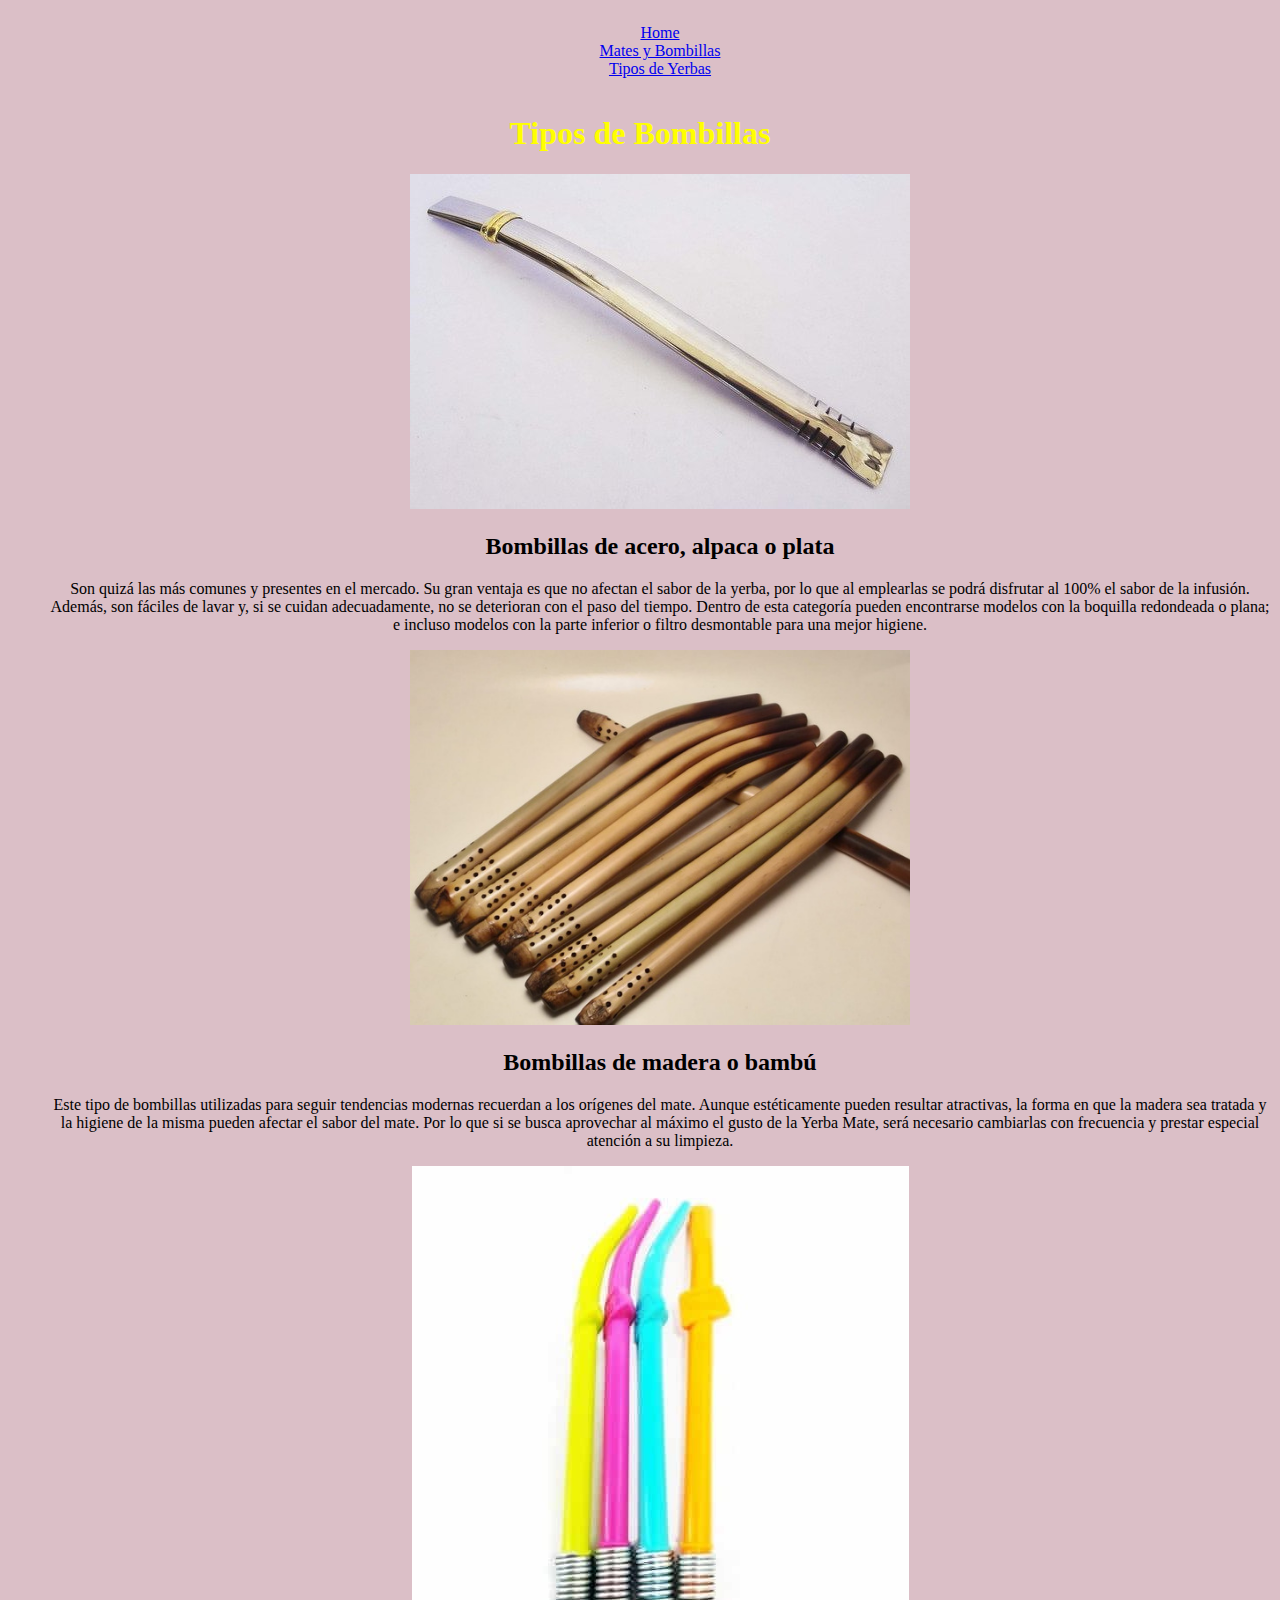
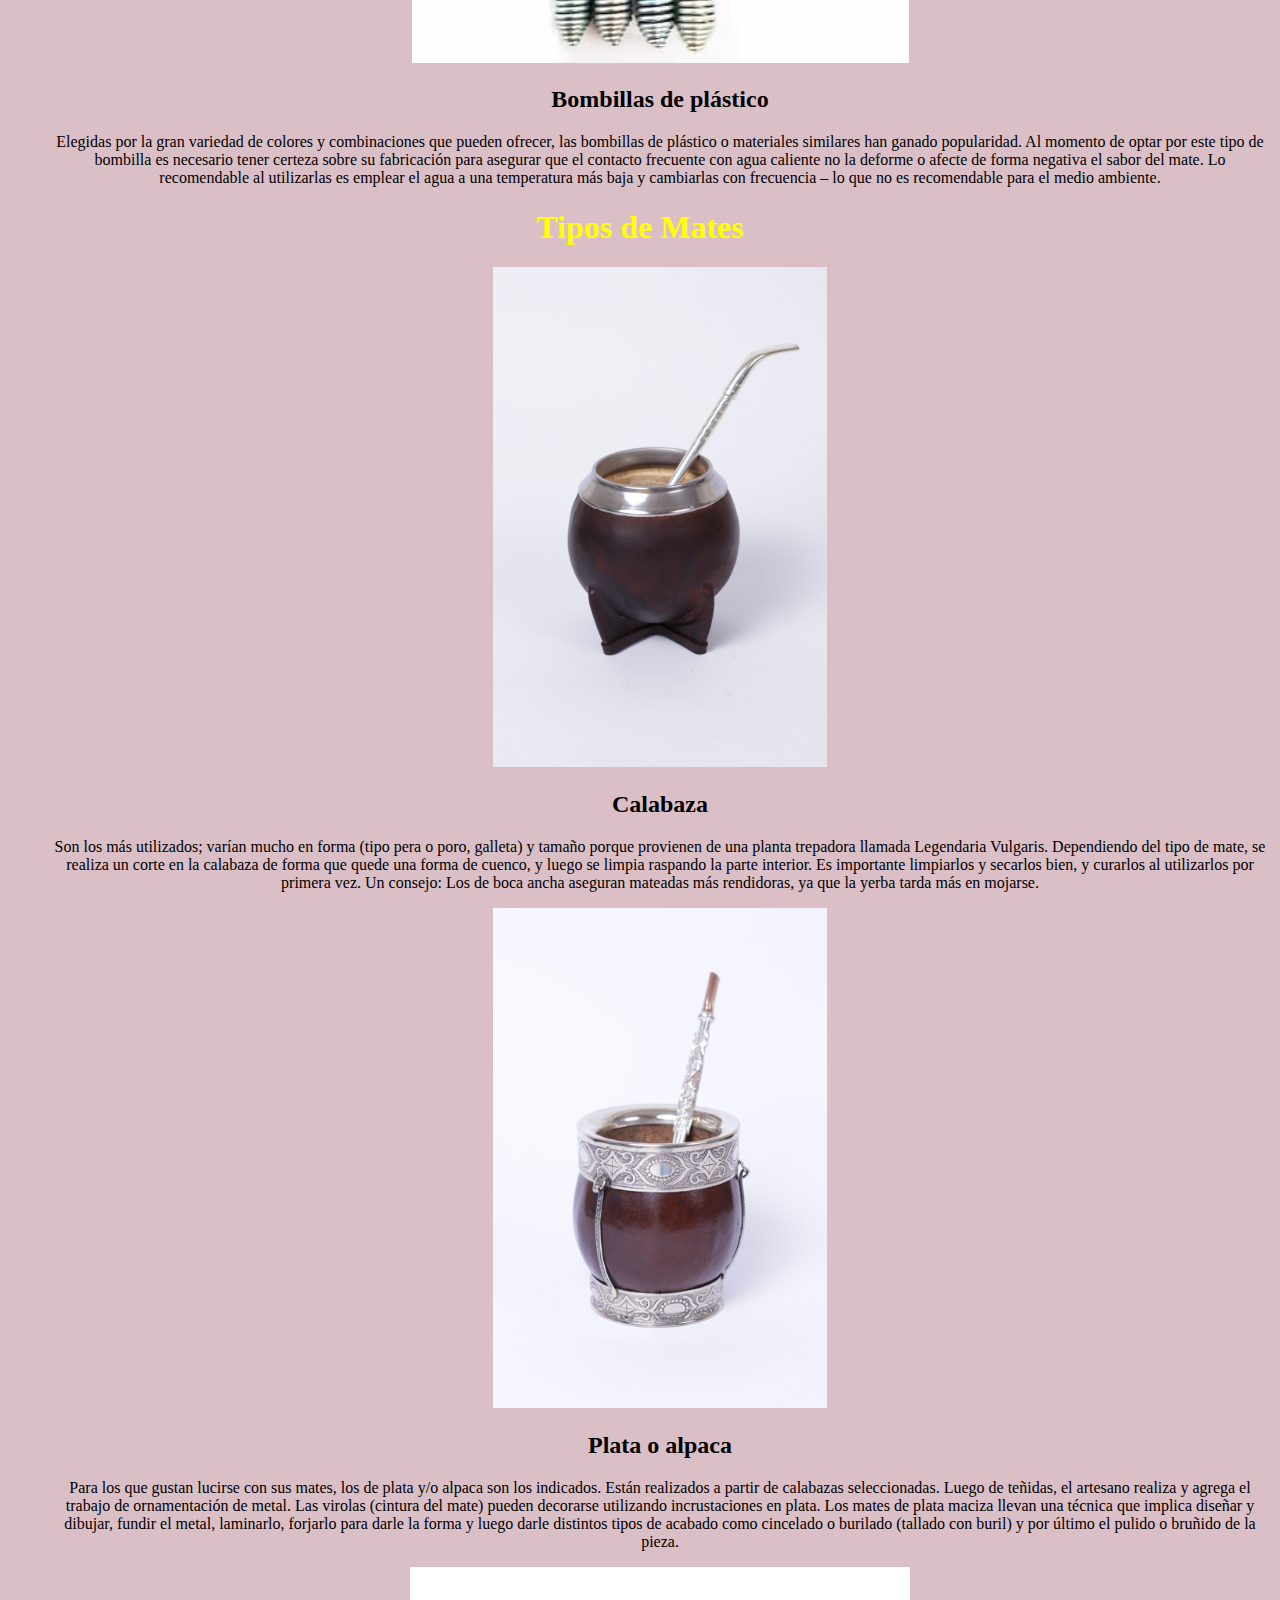
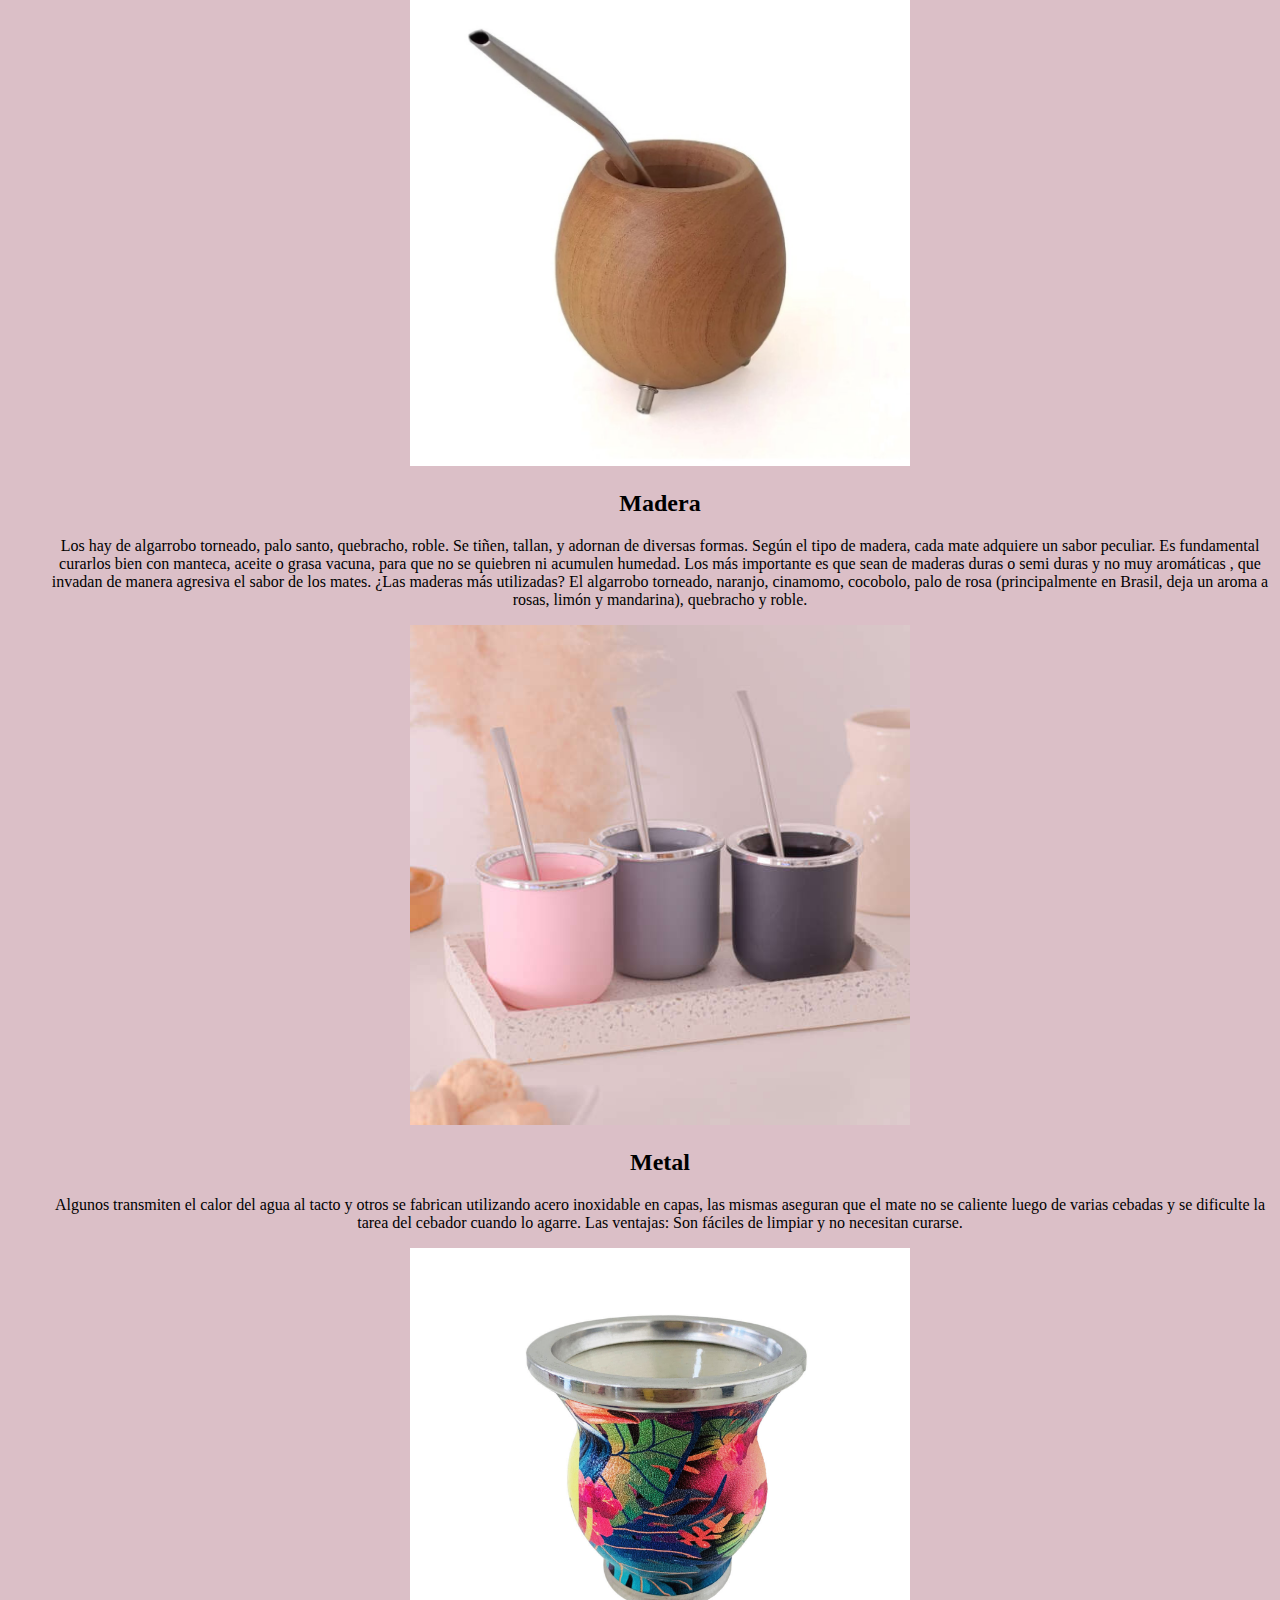
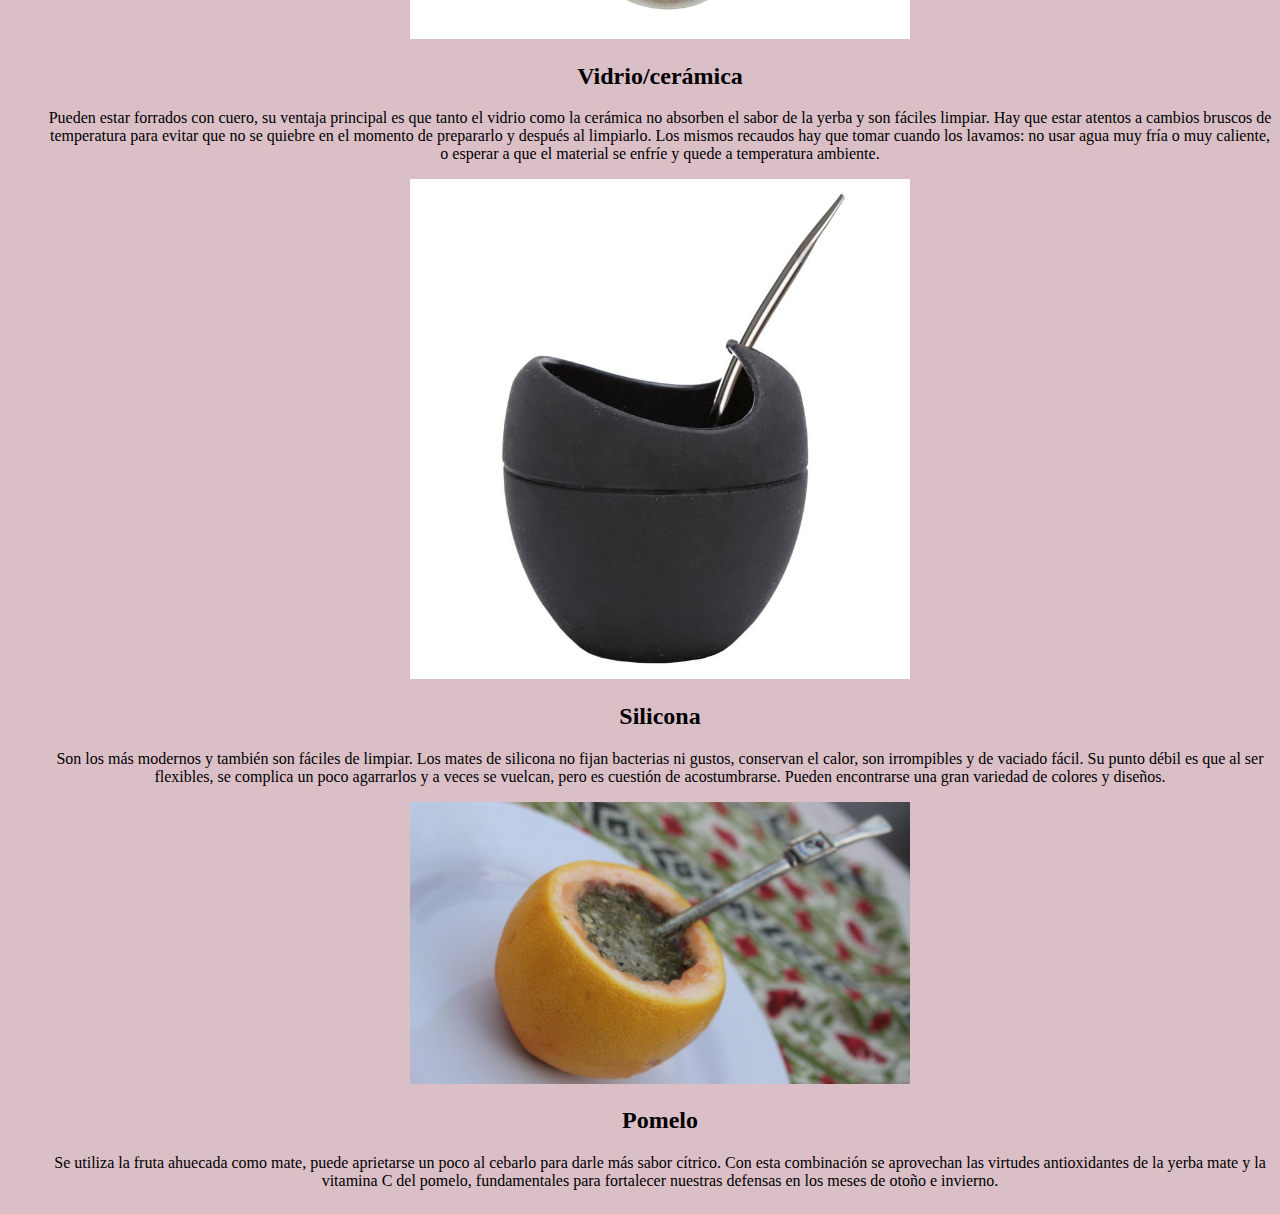
==== mates-y-bombillas.html @ d73c345b "Update mates-y-bombillas.html" ====
<!DOCTYPE html>
<html lang="en">

<head>
    <title></title>
    <meta charset="UTF-8">
    <meta name="viewport" content="width=device-width, initial-scale=1">
    <link href="css/style.css" rel="stylesheet">
    <link href="https://cdn.jsdelivr.net/npm/bootstrap@5.2.2/dist/css/bootstrap.min.css" rel="stylesheet"
        integrity="sha384-Zenh87qX5JnK2Jl0vWa8Ck2rdkQ2Bzep5IDxbcnCeuOxjzrPF/et3URy9Bv1WTRi" crossorigin="anonymous">
</head>

<body class="text-center">
    <nav class="navbar navbar-expand-lg bg-light">
        <div class="container-fluid">
            <div class="collapse navbar-collapse" id="navbarNav">
                <ul class="navbar-nav">
                    <li class="nav-item">
                        <a class="nav-link active" aria-current="page" href="index.html">Home</a>
                    </li>
                    <li class="nav-item">
                        <a class="nav-link" href="mates-y-bombillas.html">Mates y Bombillas</a>
                    </li>
                    <li class="nav-item">
                        <a class="nav-link" href="yerbas.html">Tipos de Yerbas</a>
                    </li>
                </ul>
            </div>
        </div>
    </nav>
    <main>
        <div class="carousel">
            <h1>Tipos de Bombillas</h1>
            <ul>
                <li class="slide">
                    <img src="images/bombilla1.jpg">
                    <h2>Bombillas de acero, alpaca o plata</h2>
                    <p>Son quizá las más comunes y presentes en el mercado. Su gran ventaja es que no afectan el sabor de la yerba,
                        por lo que al emplearlas se podrá disfrutar al 100% el sabor de la infusión.
                        Además, son fáciles de lavar y, si se cuidan adecuadamente, no se deterioran con el paso del tiempo.
                        Dentro de esta categoría pueden encontrarse modelos con la boquilla redondeada o plana; e incluso modelos
                        con la parte inferior o filtro desmontable para una mejor higiene.</p>
                </li>
                <li class="slide">
                    <img src="images/bombilla2.jpg">
                    <h2>Bombillas de madera o bambú</h2>
                    <p>Este tipo de bombillas utilizadas para seguir tendencias modernas recuerdan a los orígenes del mate.
                        Aunque estéticamente pueden resultar atractivas, la forma en que la madera sea tratada y la higiene de la
                        misma pueden afectar el sabor del mate. Por lo que si se busca aprovechar al máximo el gusto de la Yerba
                        Mate, será necesario cambiarlas con frecuencia y prestar especial atención a su limpieza.</p>
                </li>
                <li class="slide">
                    <img src="images/bombilla3.jpg">
                    <h2>Bombillas de plástico</h2>
                    <p>Elegidas por la gran variedad de colores y combinaciones que pueden ofrecer, las bombillas de plástico o
                        materiales similares han ganado popularidad.
                        Al momento de optar por este tipo de bombilla es necesario tener certeza sobre su fabricación para asegurar
                        que el contacto frecuente con agua caliente no la deforme o afecte de forma negativa el sabor del mate. Lo
                        recomendable al utilizarlas es emplear el agua a una temperatura más baja y cambiarlas con frecuencia – lo
                        que no es recomendable para el medio ambiente.</p>
                </li>
            </ul>
        </div>
        <div class="carousel">
            <h1>Tipos de Mates</h1>
            <ul>
                <li class="slide">
                    <img src="images/mate1.jpg">
                    <h2>Calabaza</h2>
                    <p>Son los más utilizados; varían mucho en forma (tipo pera o poro, galleta) y tamaño porque provienen de
                        una planta trepadora llamada Legendaria Vulgaris. Dependiendo del tipo de mate, se realiza un corte en la
                        calabaza de forma que quede una forma de cuenco, y luego se limpia raspando la parte interior. Es importante
                        limpiarlos y secarlos bien, y curarlos al utilizarlos por primera vez. Un consejo: Los de boca ancha
                        aseguran mateadas más rendidoras, ya que la yerba tarda más en mojarse.</p>
                </li>
                <li class="slide">
                    <img src="images/mate2.jpg">
                    <h2>Plata o alpaca </h2>
                    <p>Para los que gustan lucirse con sus mates, los de plata y/o alpaca son los indicados. Están
                        realizados a partir de calabazas seleccionadas. Luego de teñidas, el artesano realiza y agrega el trabajo de
                        ornamentación de metal. Las virolas (cintura del mate) pueden decorarse utilizando incrustaciones en plata.
                        Los mates de plata maciza llevan una técnica que implica diseñar y dibujar, fundir el metal, laminarlo, forjarlo
                        para darle la forma y luego darle distintos tipos de acabado como cincelado o burilado (tallado con buril) y
                        por último el pulido o bruñido de la pieza.</p>
                </li>
                <li class="slide">
                    <img src="images/mate3.jpg">
                    <h2>Madera</h2>
                    <p>Los hay de algarrobo torneado, palo santo, quebracho, roble. Se tiñen, tallan, y adornan de diversas
                        formas. Según el tipo de madera, cada mate adquiere un sabor peculiar. Es fundamental curarlos bien con
                        manteca, aceite o grasa vacuna, para que no se quiebren ni acumulen humedad. Los más importante es que sean de
                        maderas duras o semi duras y no muy aromáticas , que invadan de manera agresiva el sabor de los mates. ¿Las maderas
                        más utilizadas? El algarrobo torneado, naranjo, cinamomo, cocobolo, palo de rosa (principalmente en Brasil, deja
                        un aroma a rosas, limón y mandarina), quebracho y roble.</p>
                </li>
                <li class="slide">
                    <img src="images/mate4.jpg">
                    <h2>Metal</h2>
                    <p>Algunos transmiten el calor del agua al tacto y otros se fabrican utilizando acero inoxidable en capas,
                        las mismas aseguran que el mate no se caliente luego de varias cebadas y se dificulte la tarea del cebador
                        cuando lo agarre. Las ventajas: Son fáciles de limpiar y no necesitan curarse.</p>
                </li>
                <li class="slide">
                    <img src="images/mate5.jpg">
                    <h2>Vidrio/cerámica</h2>
                    <p>Pueden estar forrados con cuero, su ventaja principal es que tanto el vidrio como la cerámica
                        no absorben el sabor de la yerba y son fáciles limpiar. Hay que estar atentos a cambios bruscos de
                        temperatura para evitar que no se quiebre en el momento de prepararlo y después al limpiarlo. Los mismos recaudos hay
                        que tomar cuando los lavamos: no usar agua muy fría o muy caliente, o esperar a que el material se enfríe y
                        quede a temperatura ambiente.</p>
                </li>
                <li class="slide">
                    <img src="images/mate6.jpg">
                    <h2>Silicona</h2>
                    <p>Son los más modernos y también son fáciles de limpiar. Los mates de silicona no fijan bacterias ni
                        gustos, conservan el calor, son irrompibles y de vaciado fácil. Su punto débil es que al ser flexibles, se
                        complica un poco agarrarlos y a veces se vuelcan, pero es cuestión de acostumbrarse. Pueden encontrarse una
                        gran variedad de colores y diseños.</p>
                </li>
                <li class="slide">
                    <img src="images/mate7.jpg">
                    <h2>Pomelo </h2>
                    <p>Se utiliza la fruta ahuecada como mate, puede aprietarse un poco al cebarlo para darle más sabor
                        cítrico. Con esta combinación se aprovechan las virtudes antioxidantes de la yerba mate y la vitamina C del
                        pomelo, fundamentales para fortalecer nuestras defensas en los meses de otoño e invierno.</p>
                </li>
            </ul>  
        </div>
    </main>
</body>
</html>
---- css/style.css ----
*{
    background-color: #dbbfc7;
}
body{
    display: flex;
    flex-direction: column;
    text-align: center;
    align-items: center;
    --max-size: 500px;
    
}
ul li{
    list-style: none;
}
img{
    max-width: var(--max-size);
    max-height: var(--max-size);
}
h1{
   

    color: yellow;

}
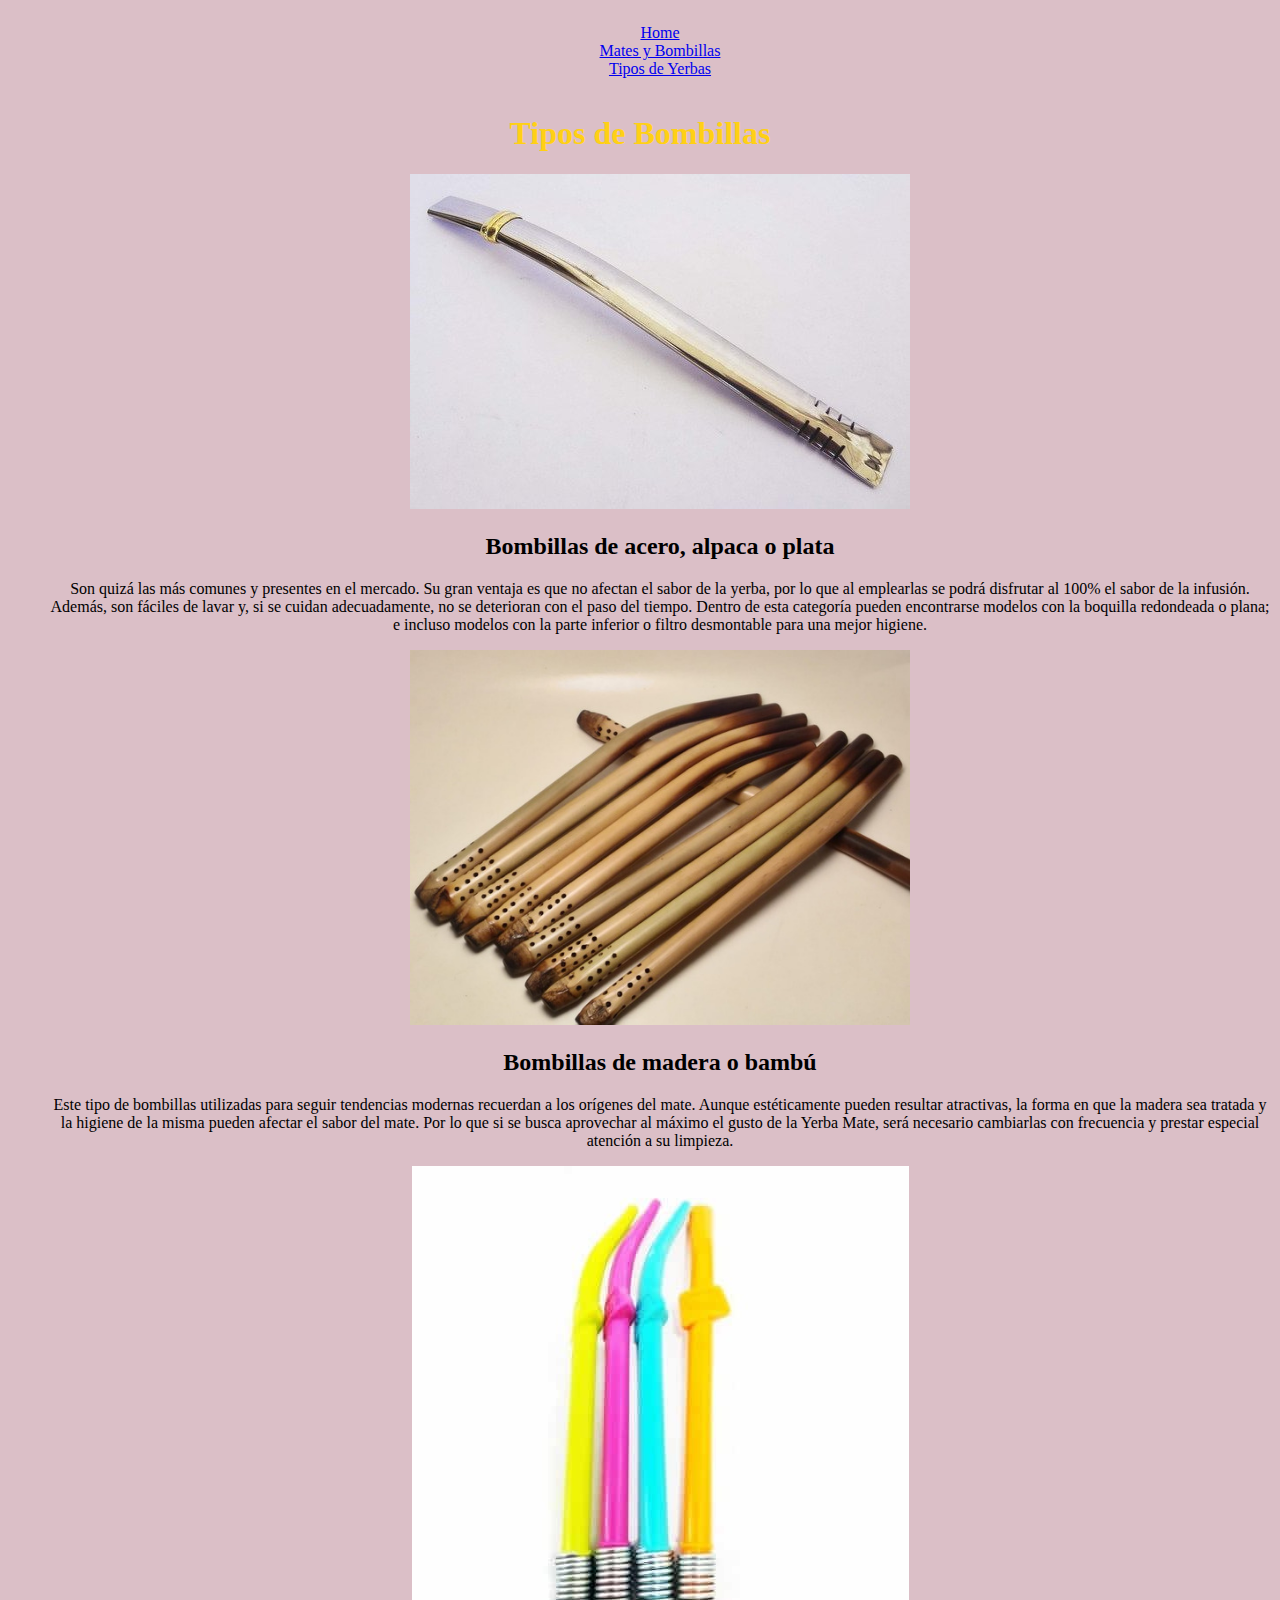
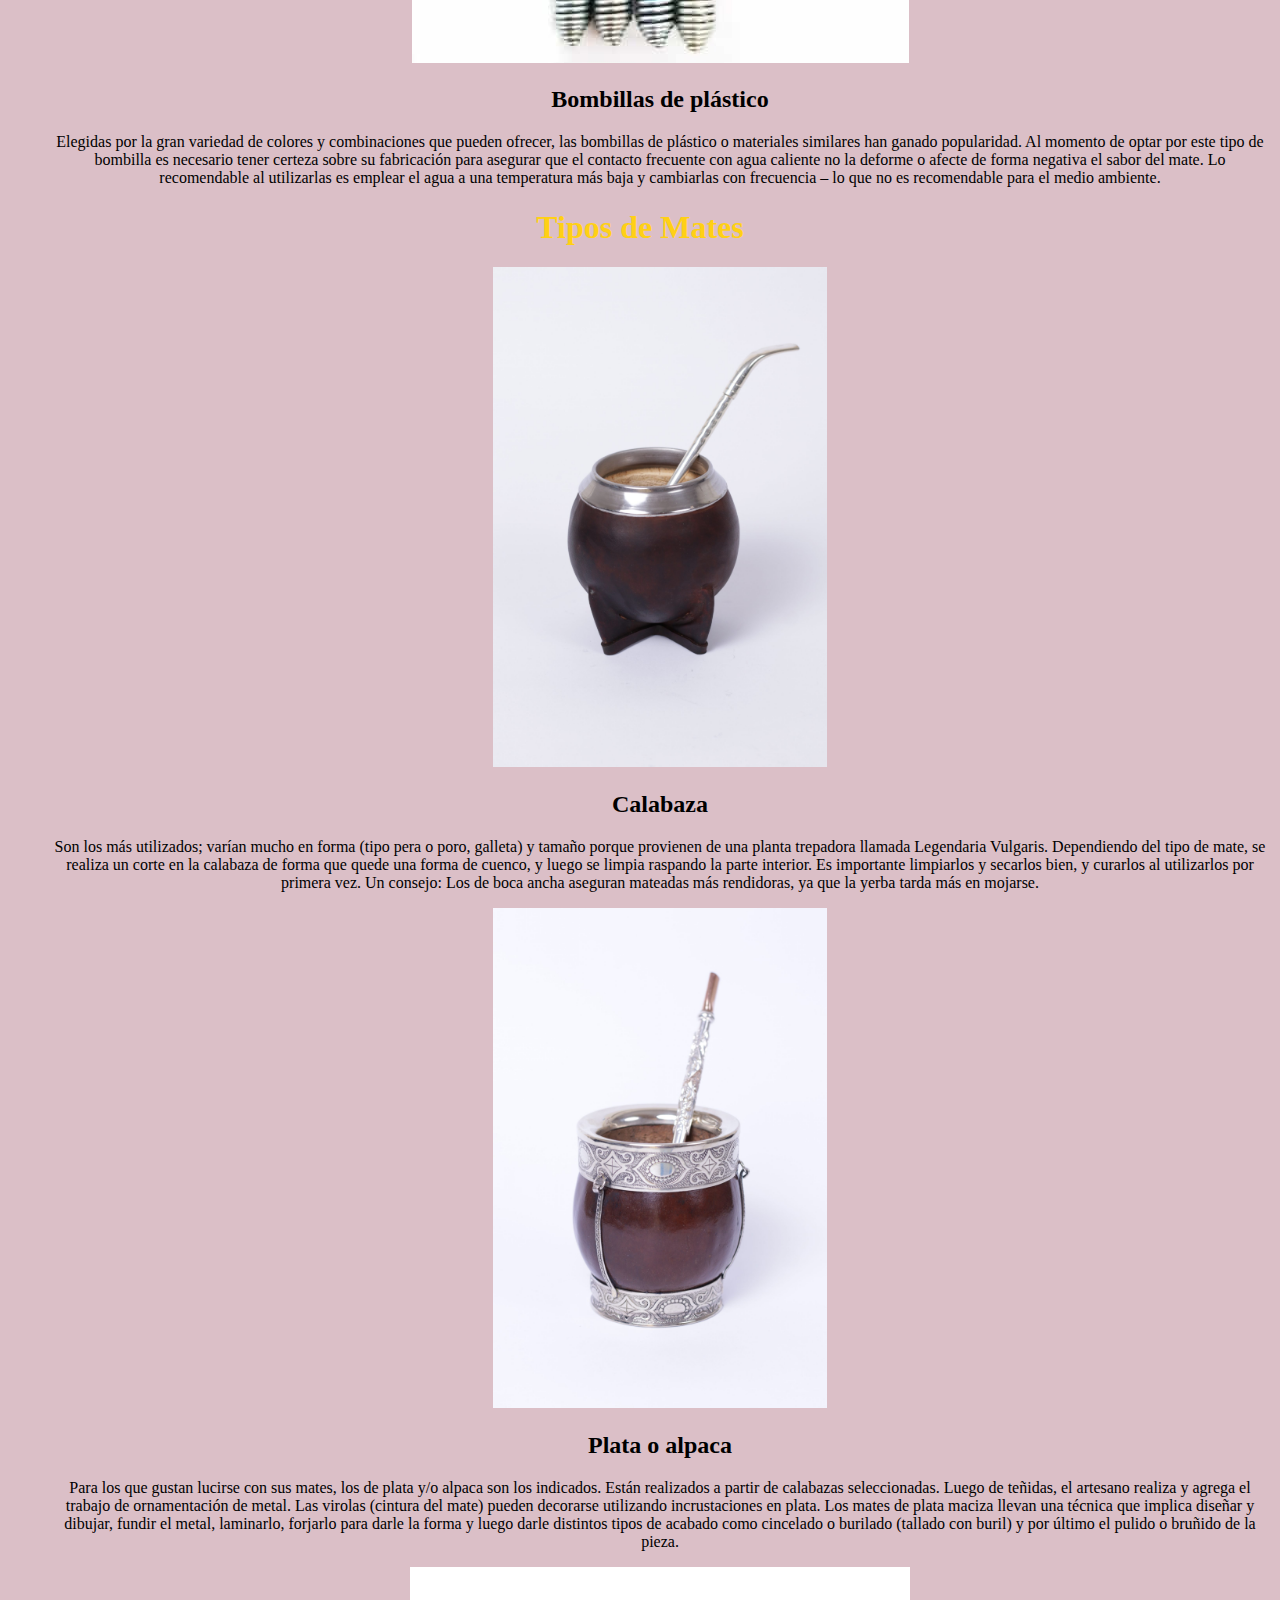
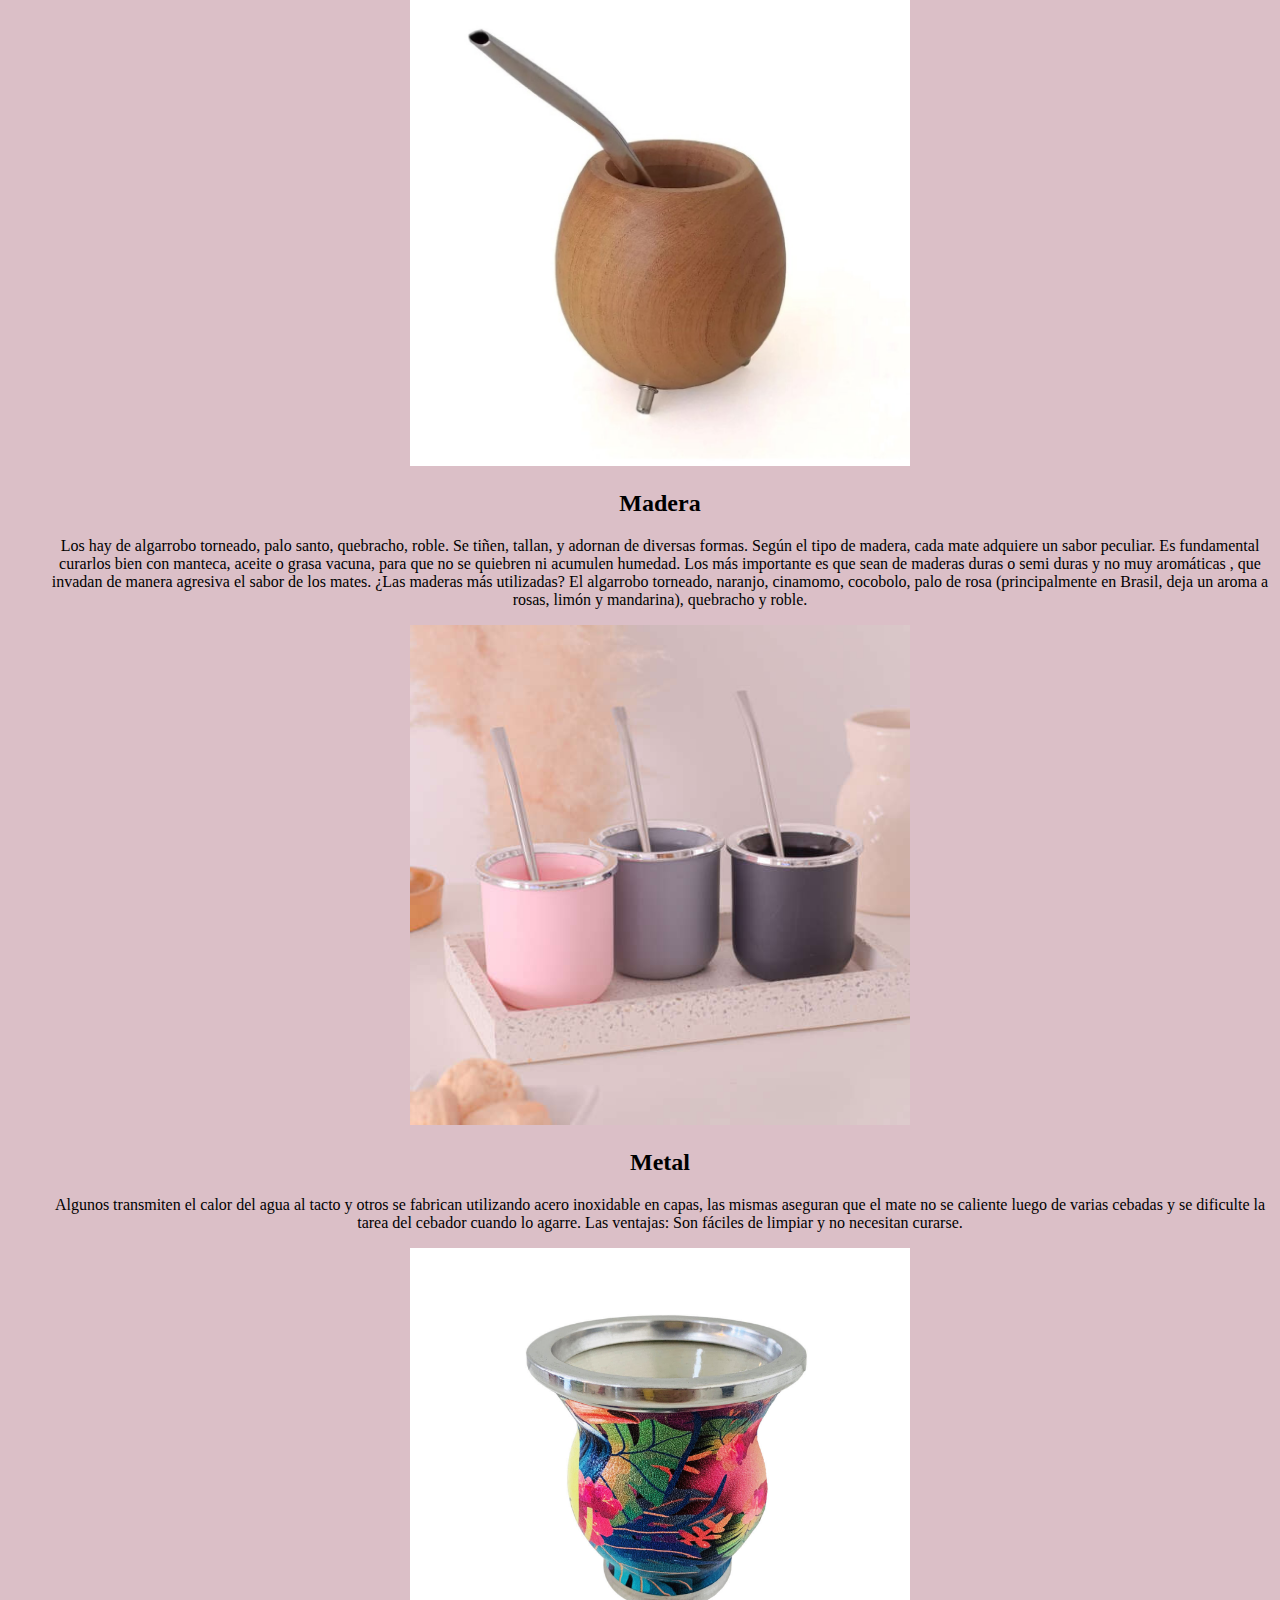
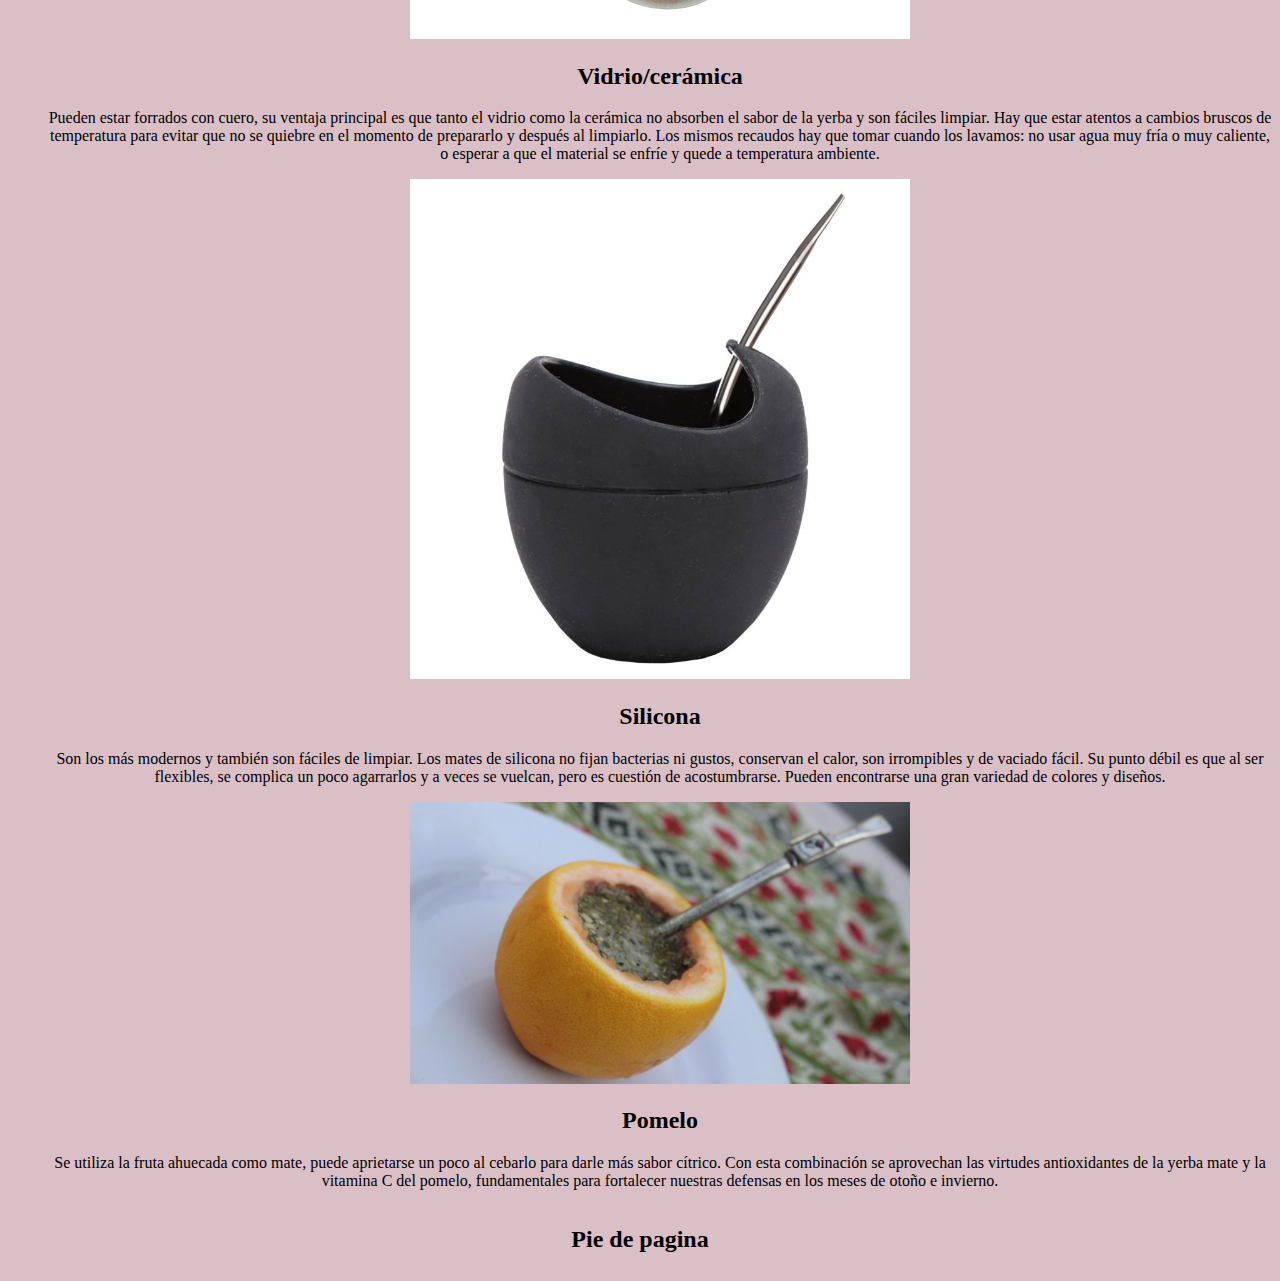
==== commit bafa6db9: "creo el footer en todas las paginas" ====
--- a/mates-y-bombillas.html
+++ b/mates-y-bombillas.html
@@ -127,5 +127,8 @@
             </ul>  
         </div>
     </main>
+    <footer>
+        <h2>Pie de pagina</h2>
+    </footer>
 </body>
 </html>--- a/css/style.css
+++ b/css/style.css
@@ -9,6 +9,9 @@
     --max-size: 500px;
     
 }
+nav li a:hover {
+    background-color: #d194a7;
+}
 ul li{
     list-style: none;
 }
@@ -17,8 +20,7 @@
     max-height: var(--max-size);
 }
 h1{
-   
 
-    color: yellow;
+    color: rgb(255, 208, 21);
 
 }
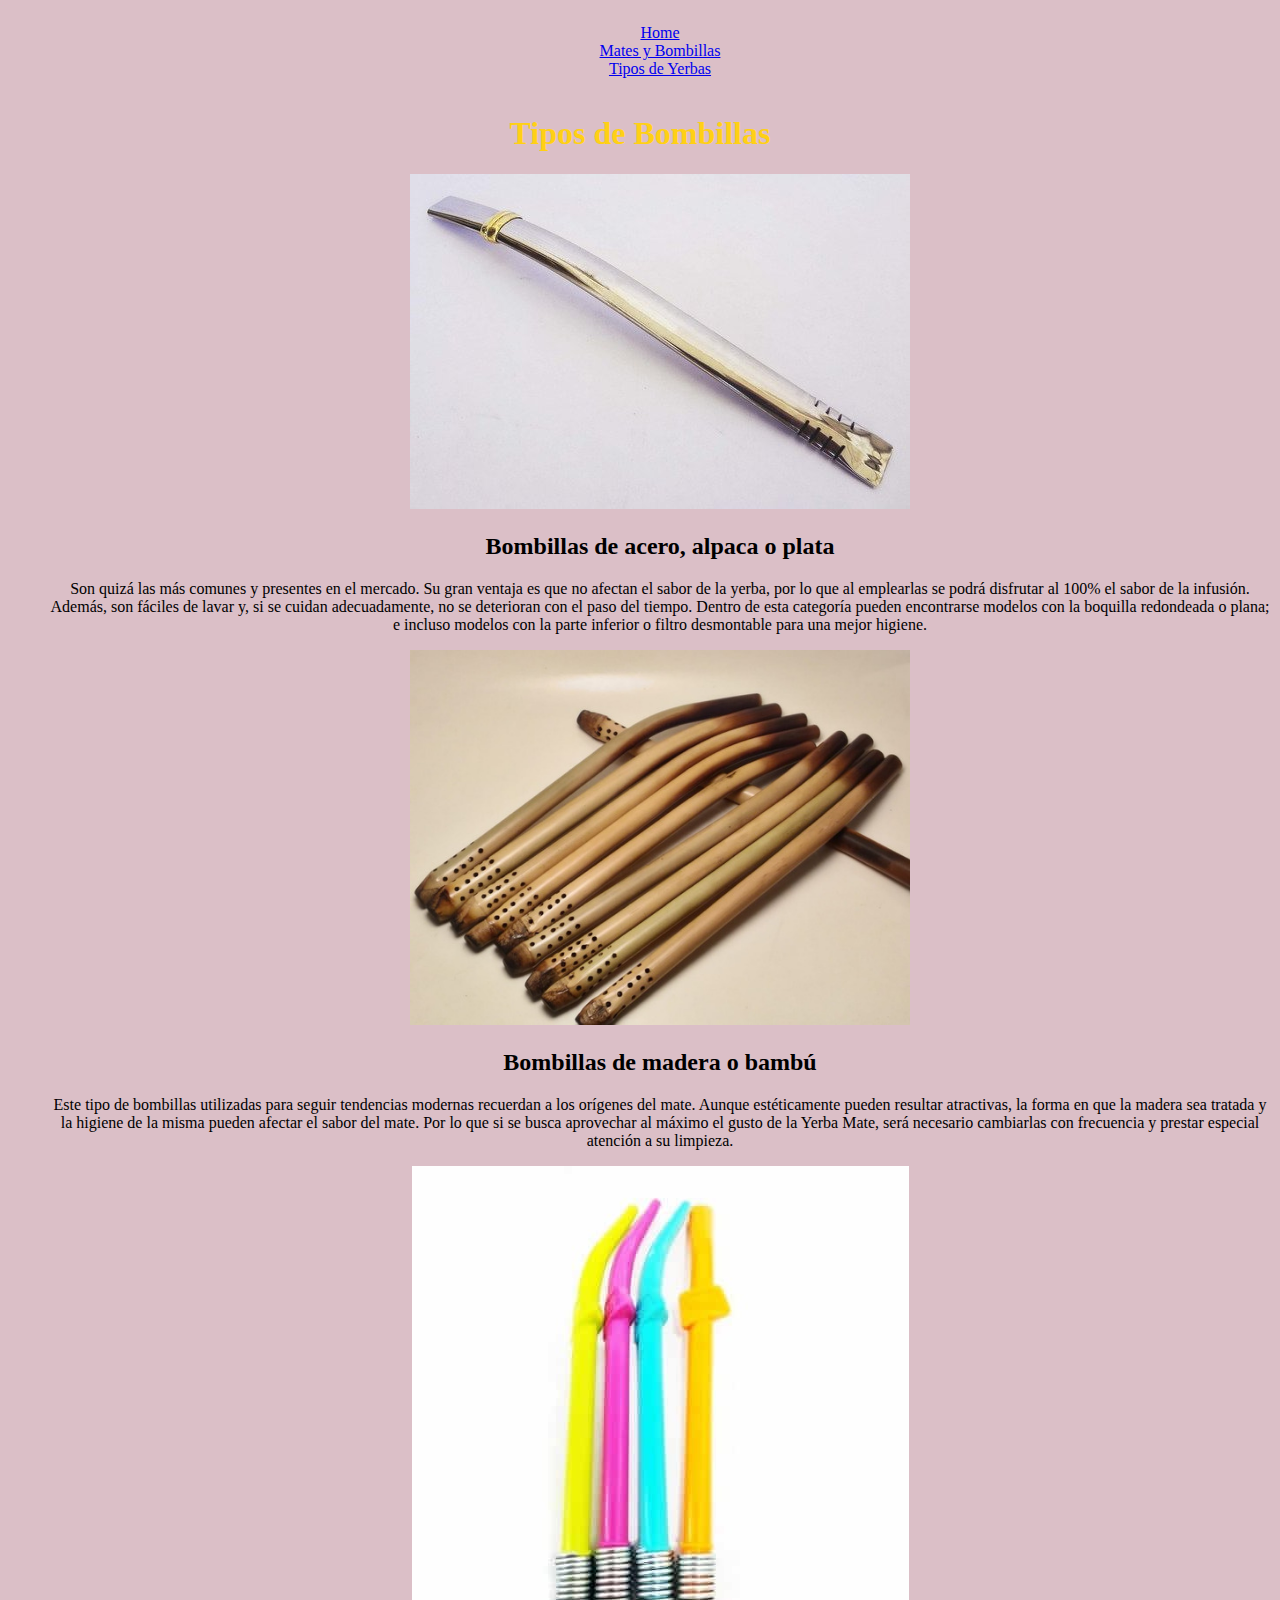
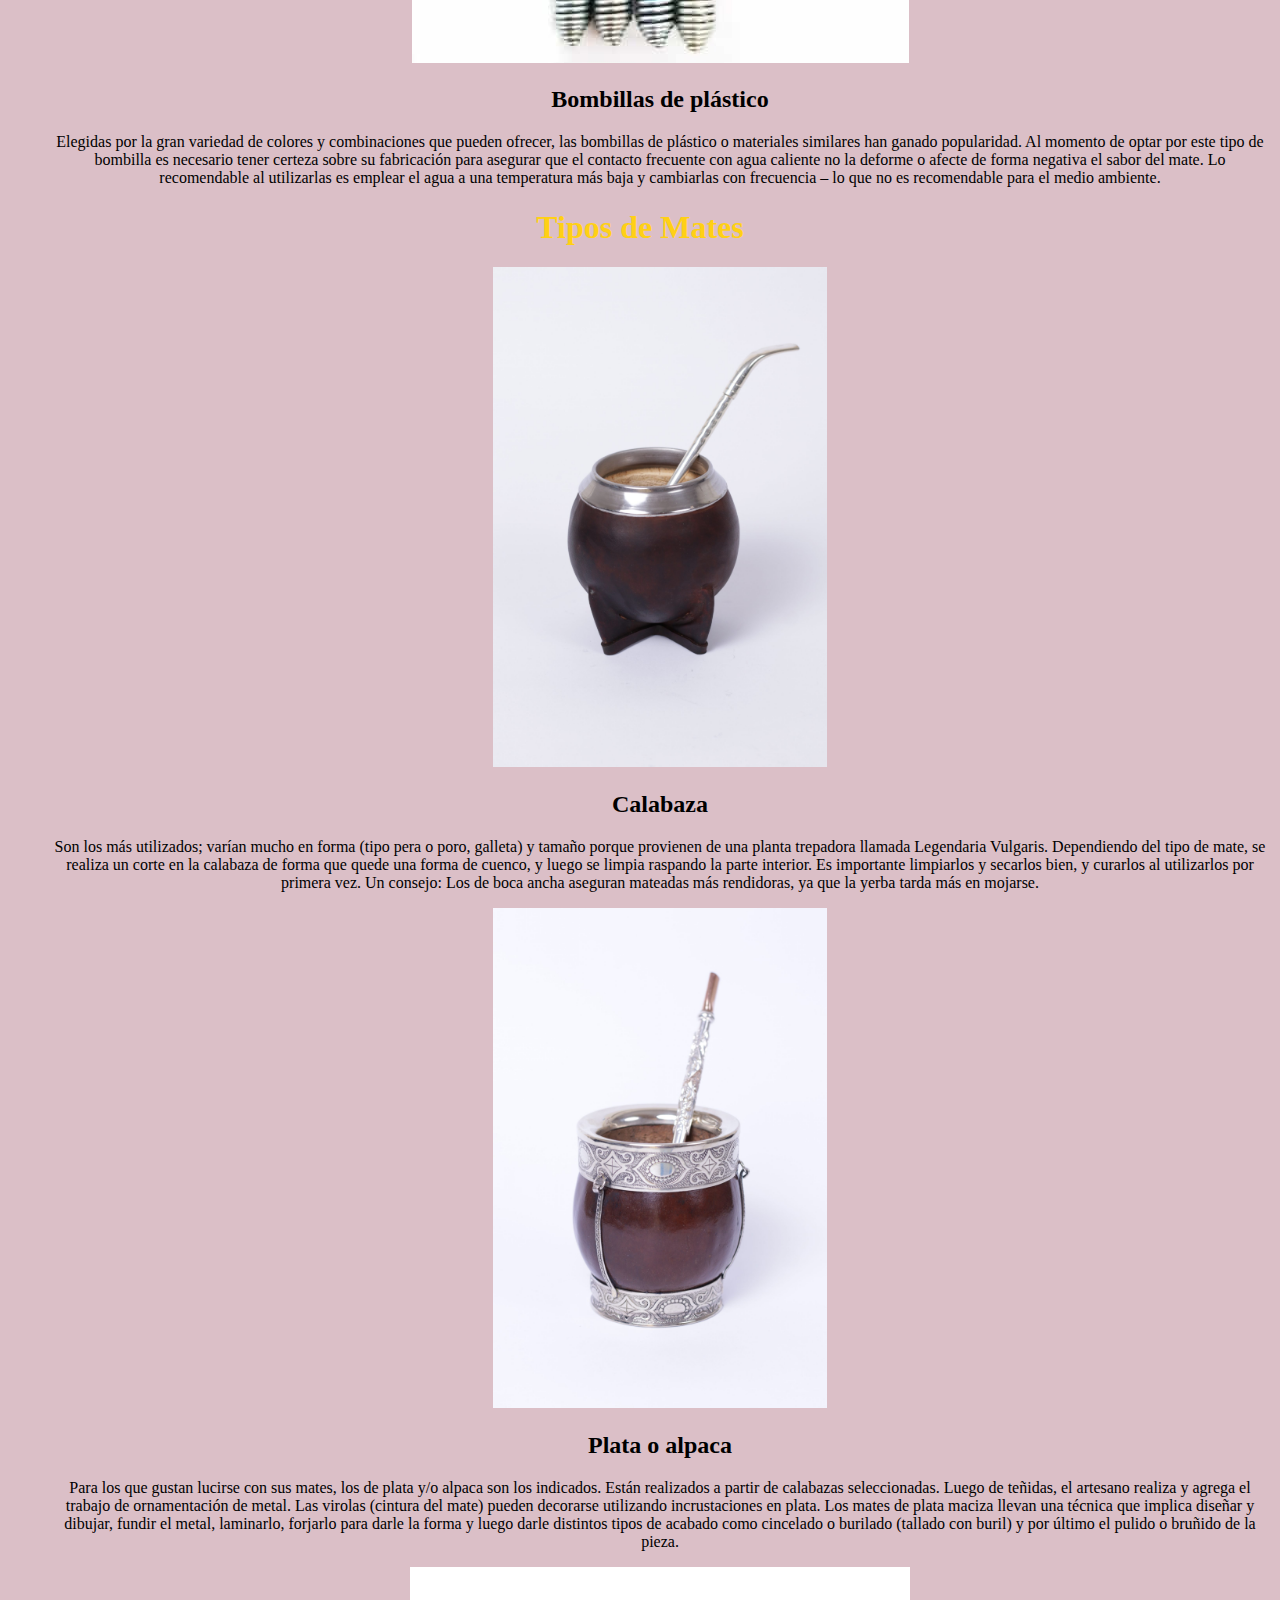
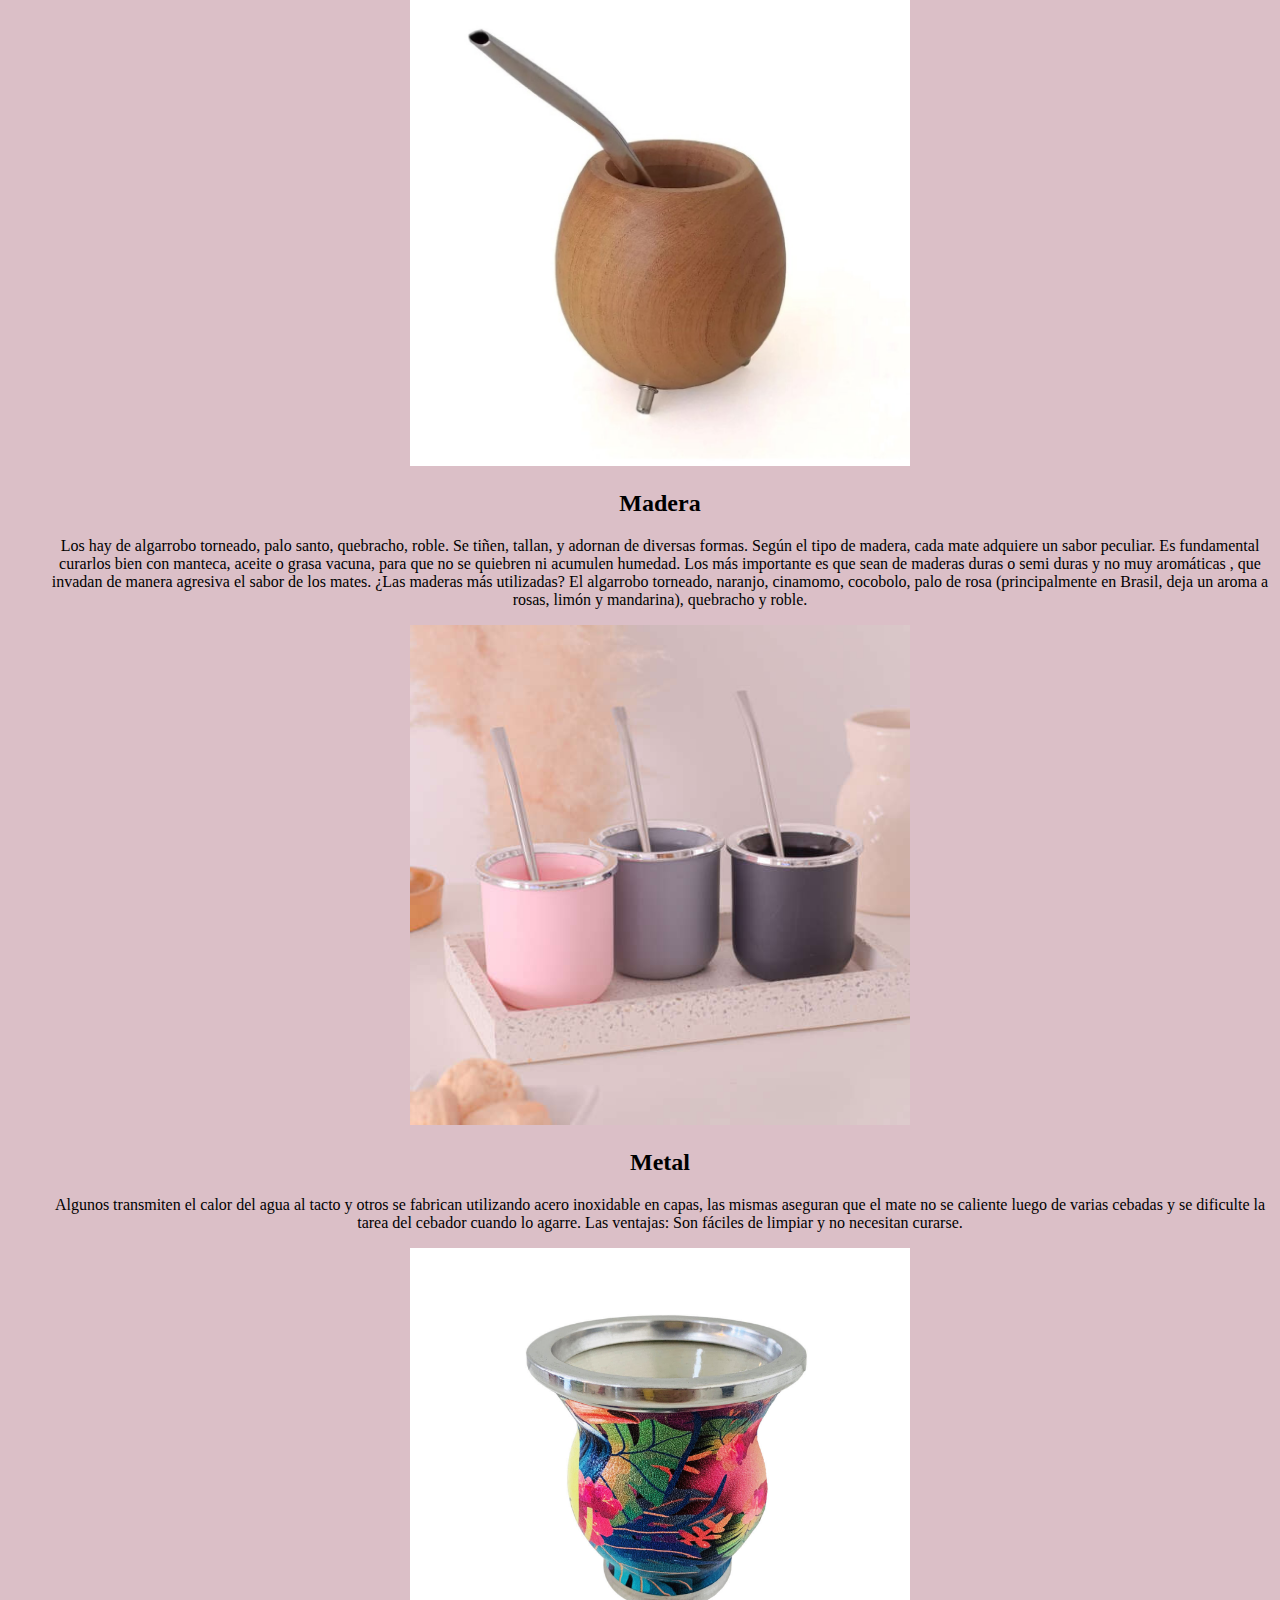
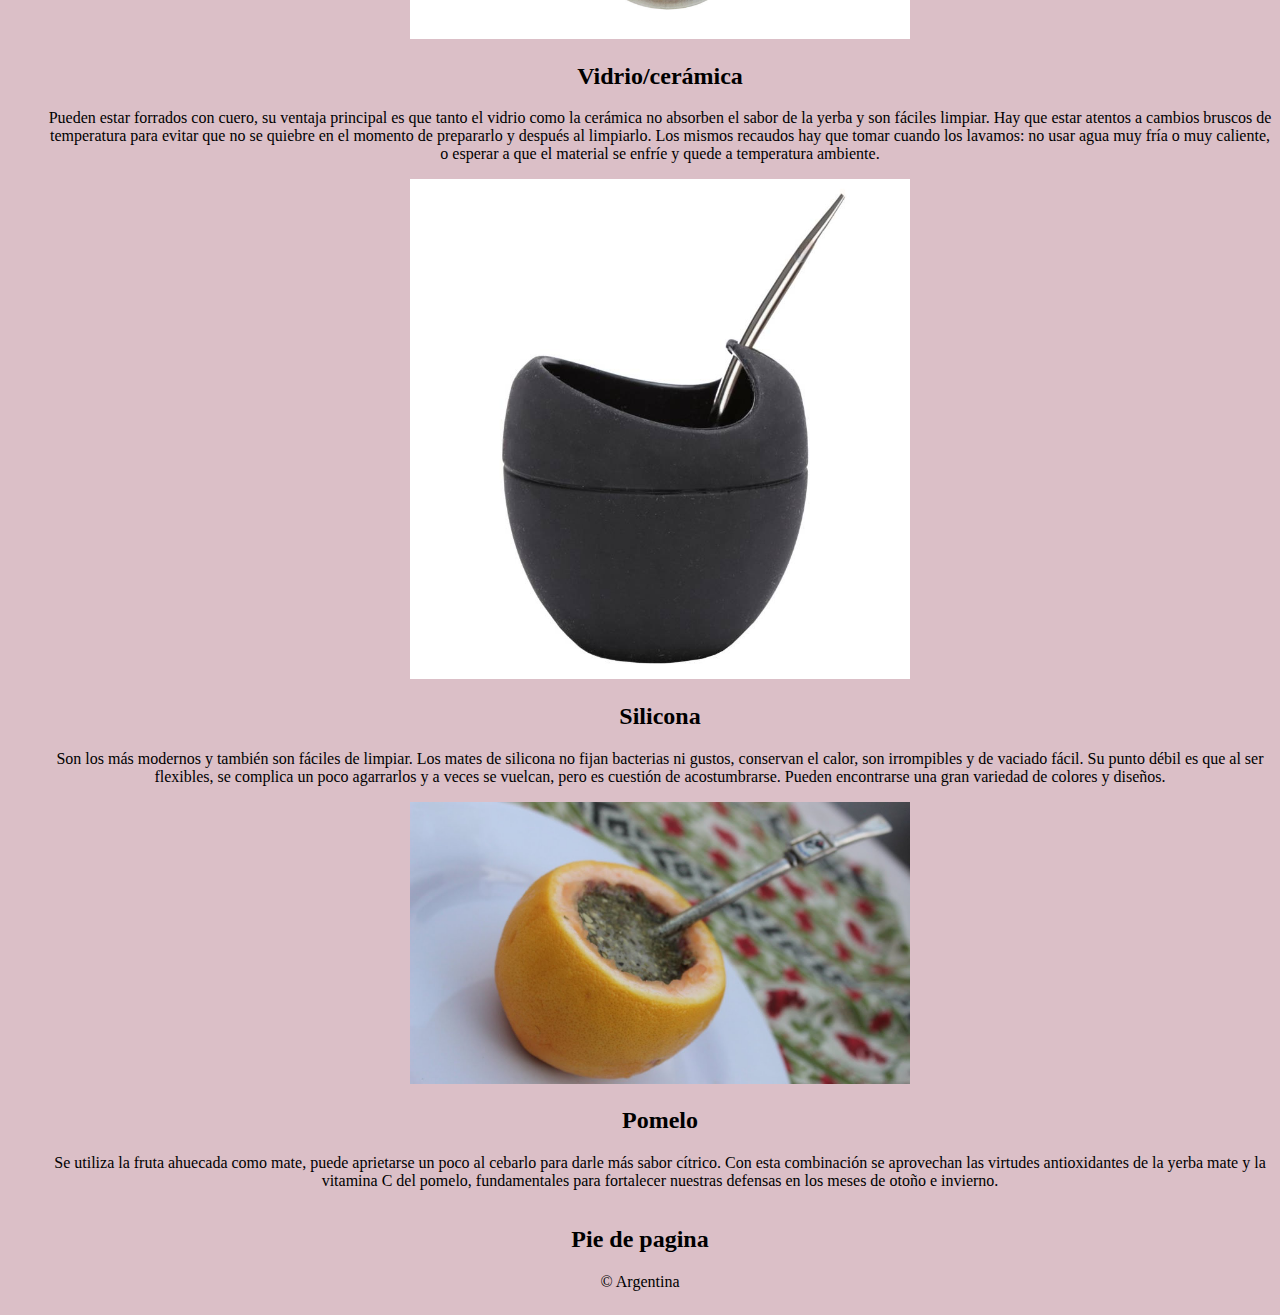
==== commit ec203822: "El mate es argentino, el que piense distinto lo discutimos a las manos" ====
--- a/mates-y-bombillas.html
+++ b/mates-y-bombillas.html
@@ -129,6 +129,7 @@
     </main>
     <footer>
         <h2>Pie de pagina</h2>
+        <p>&copy; Argentina</p>
     </footer>
 </body>
 </html>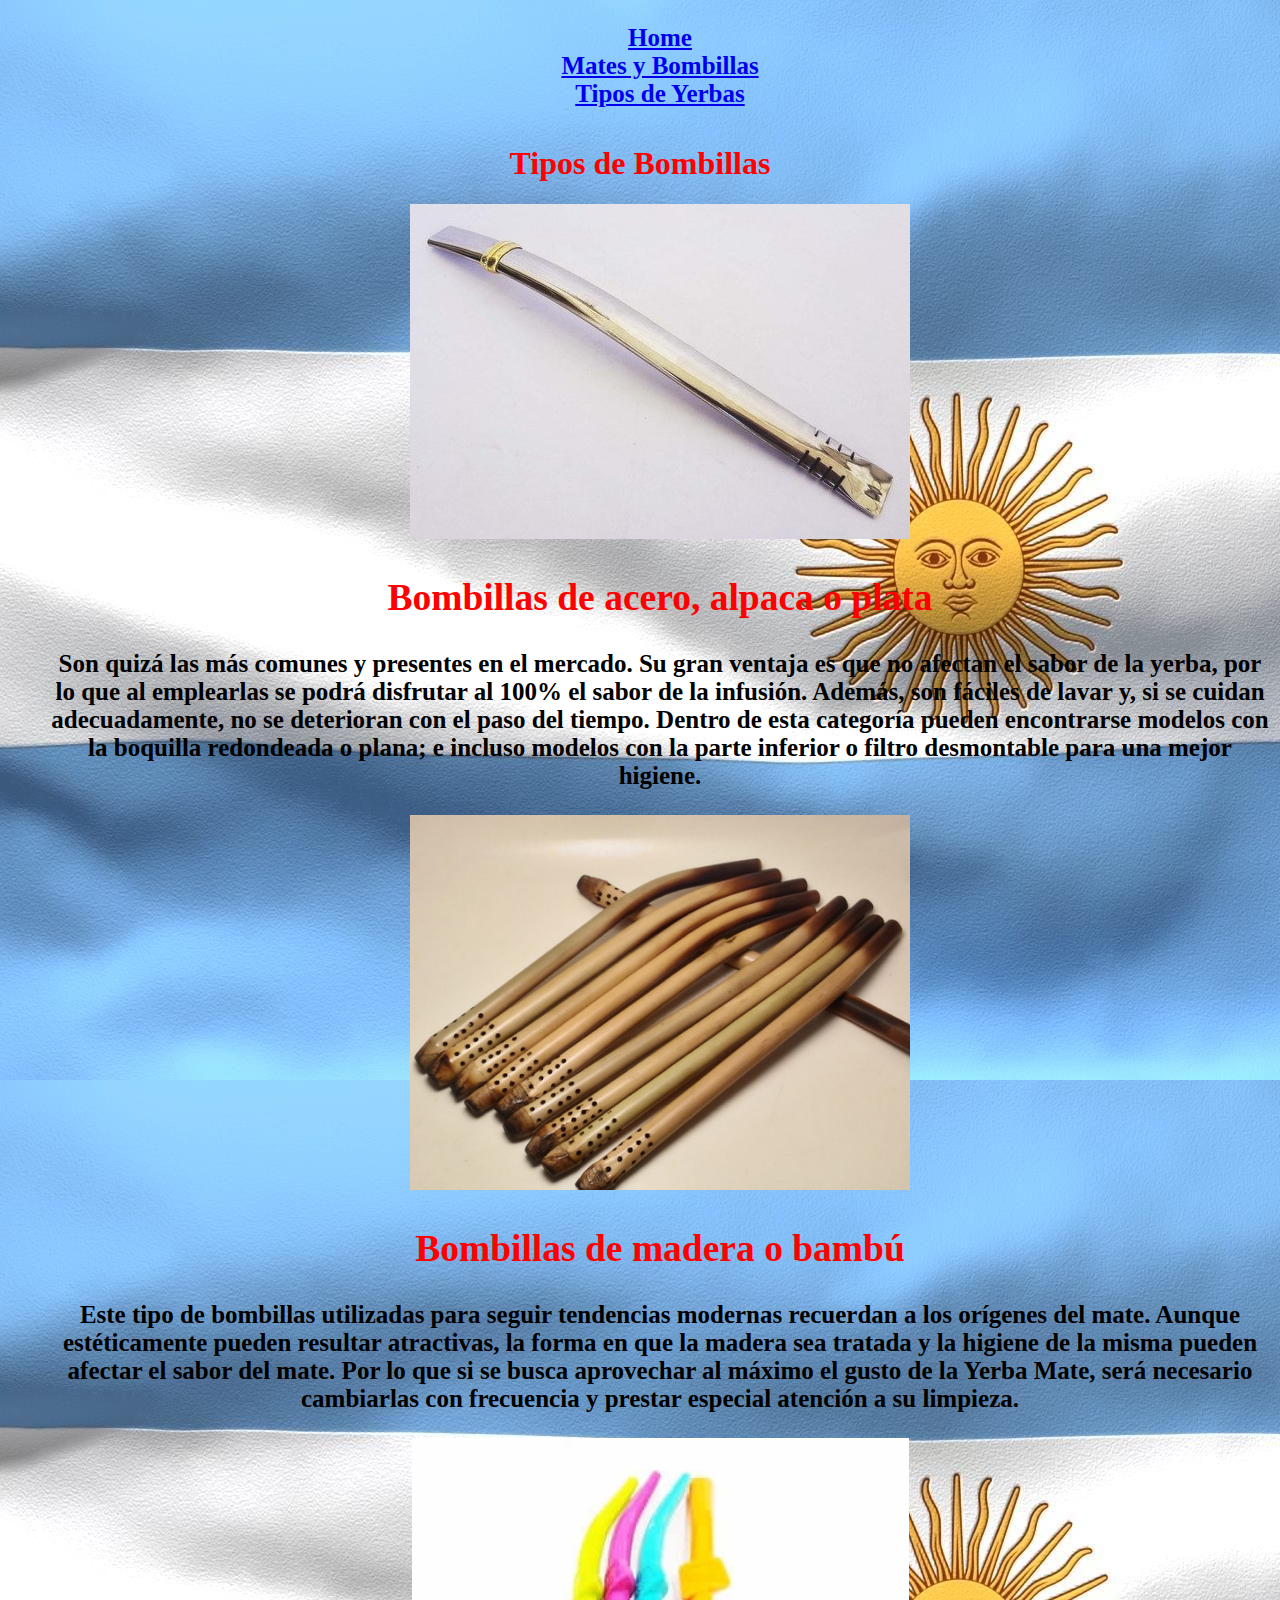
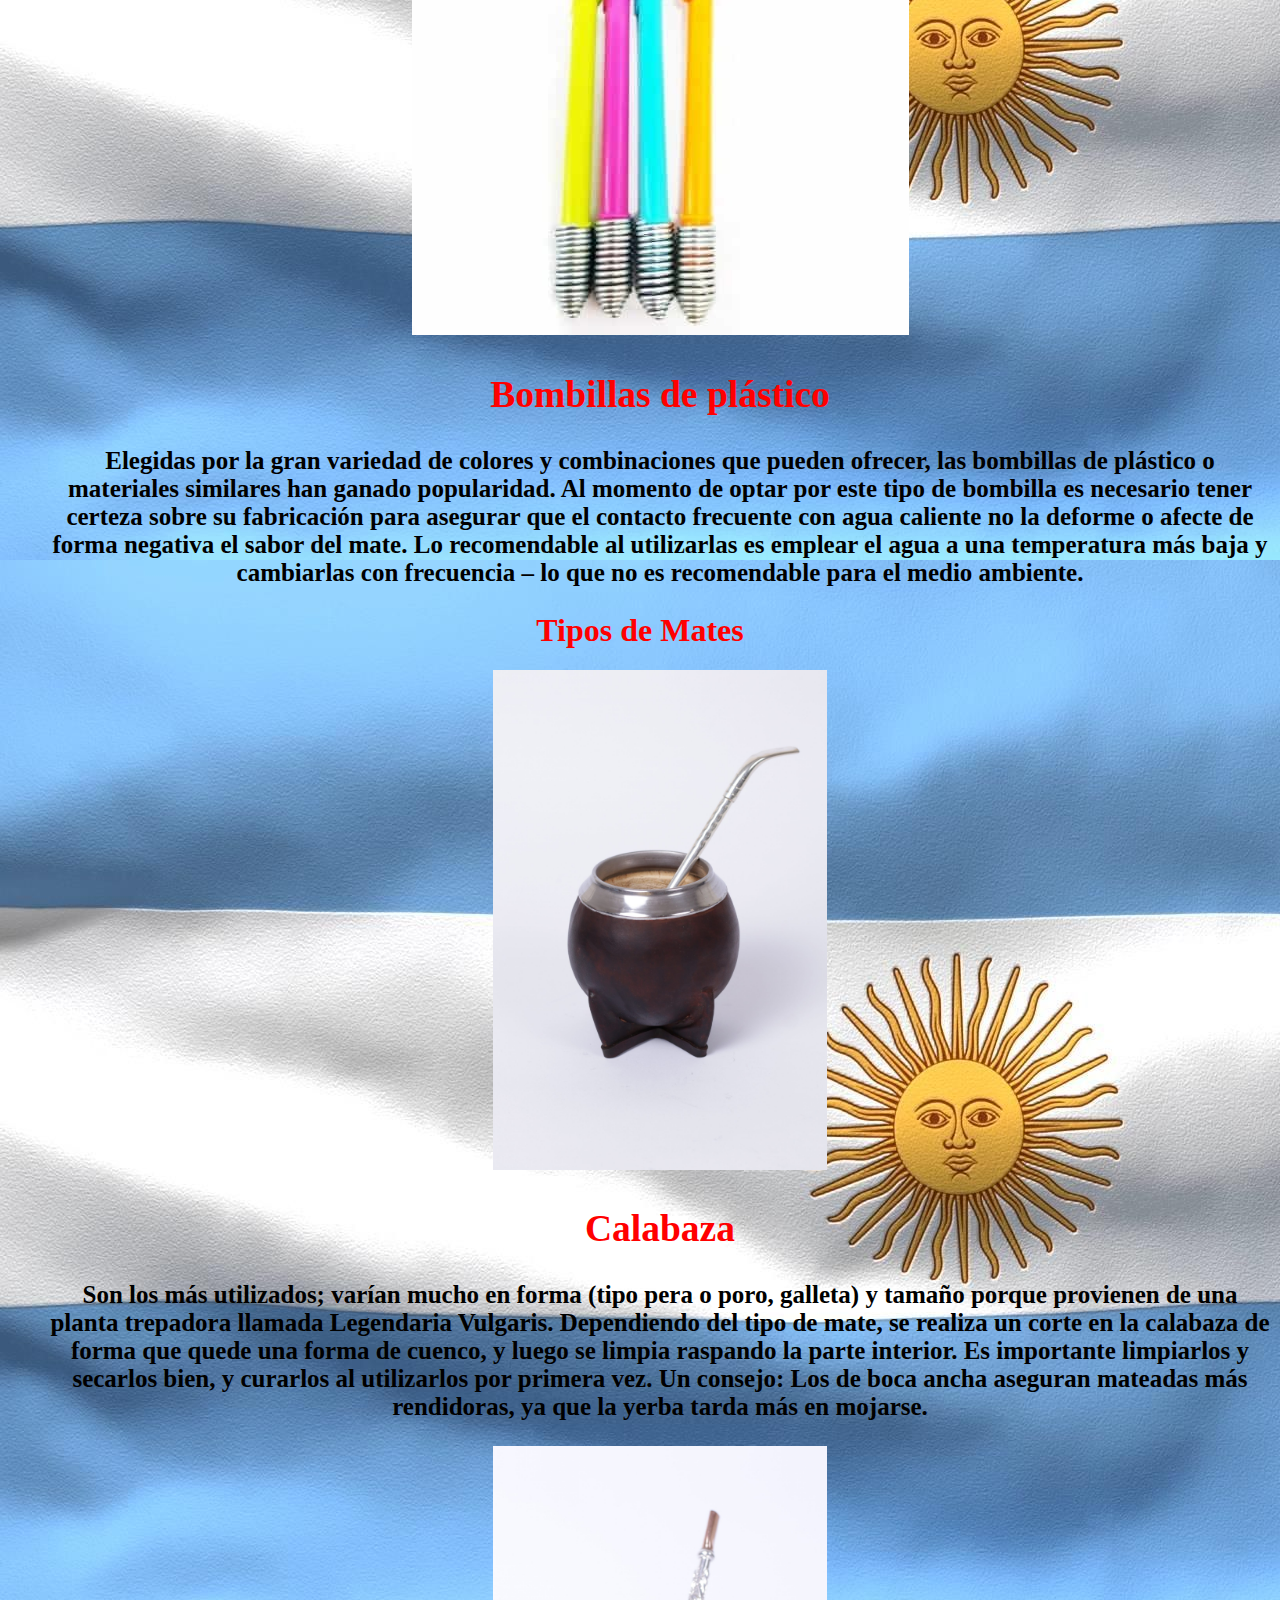
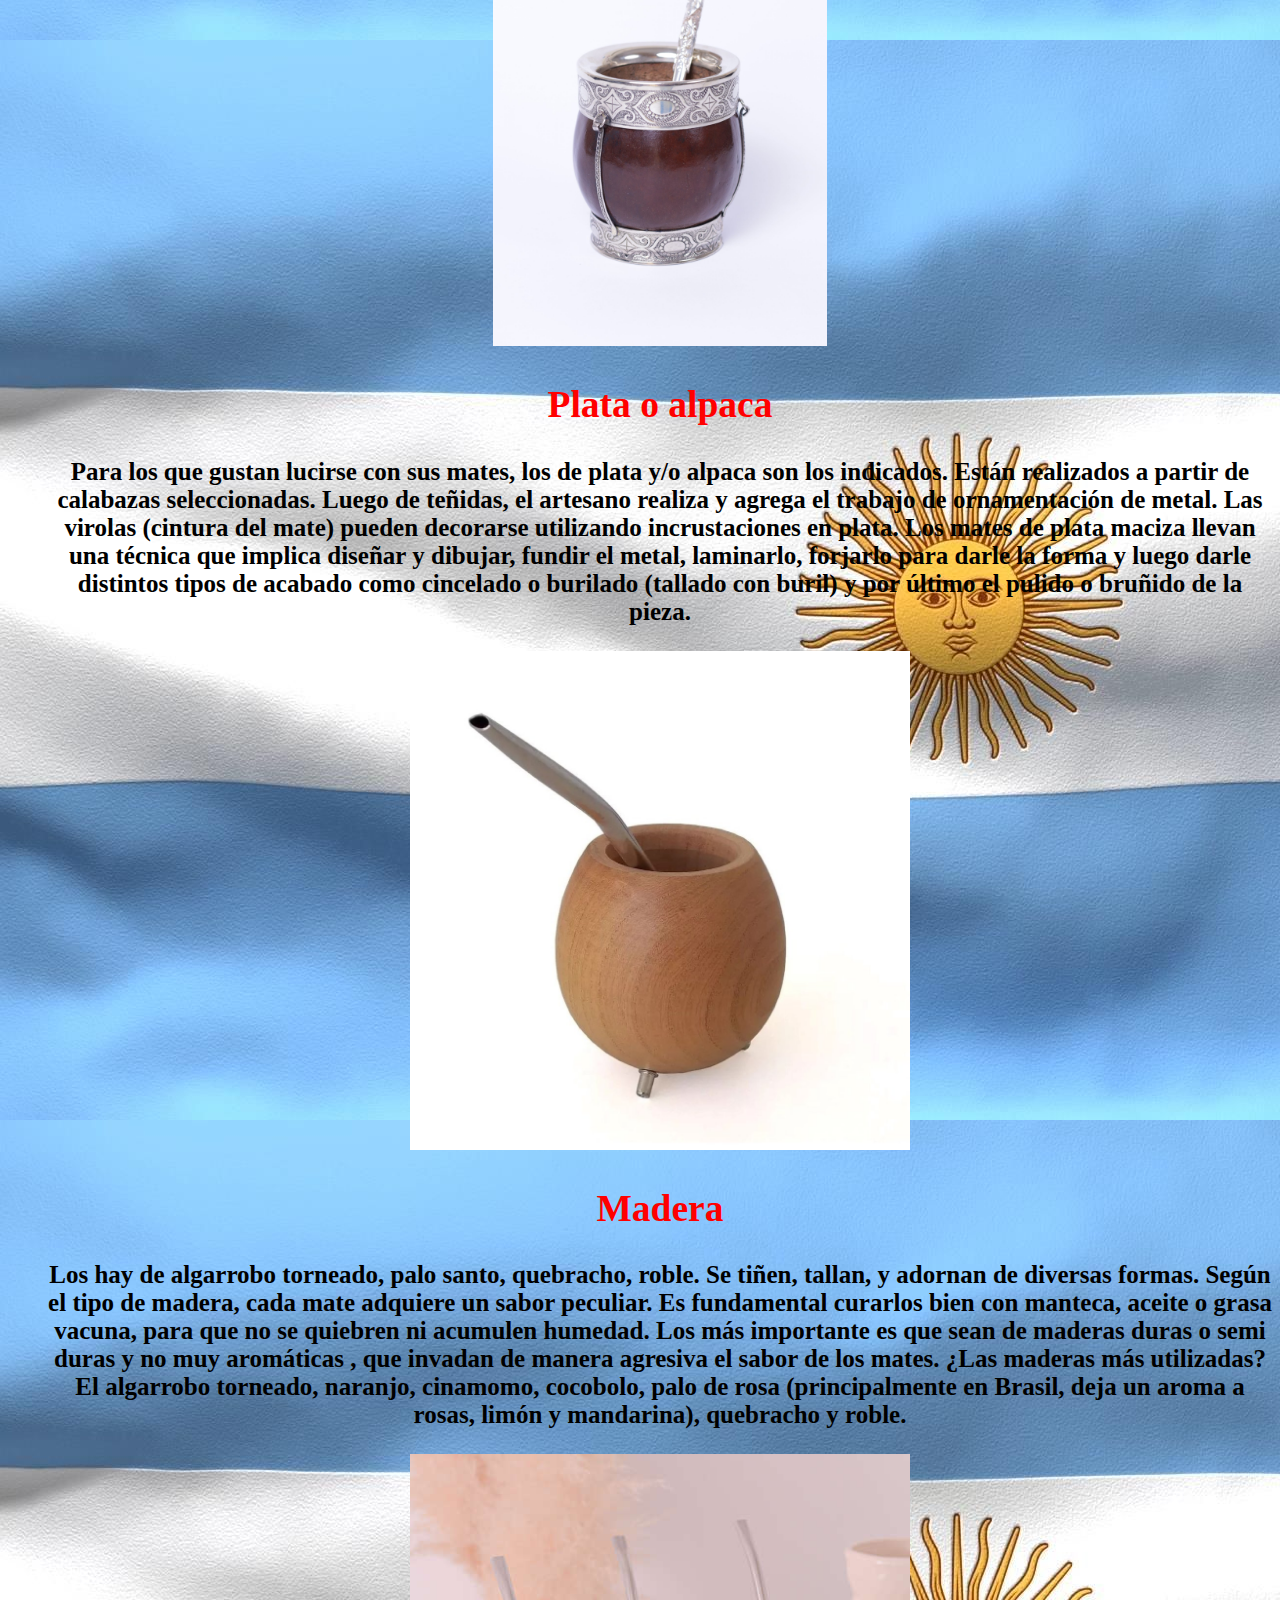
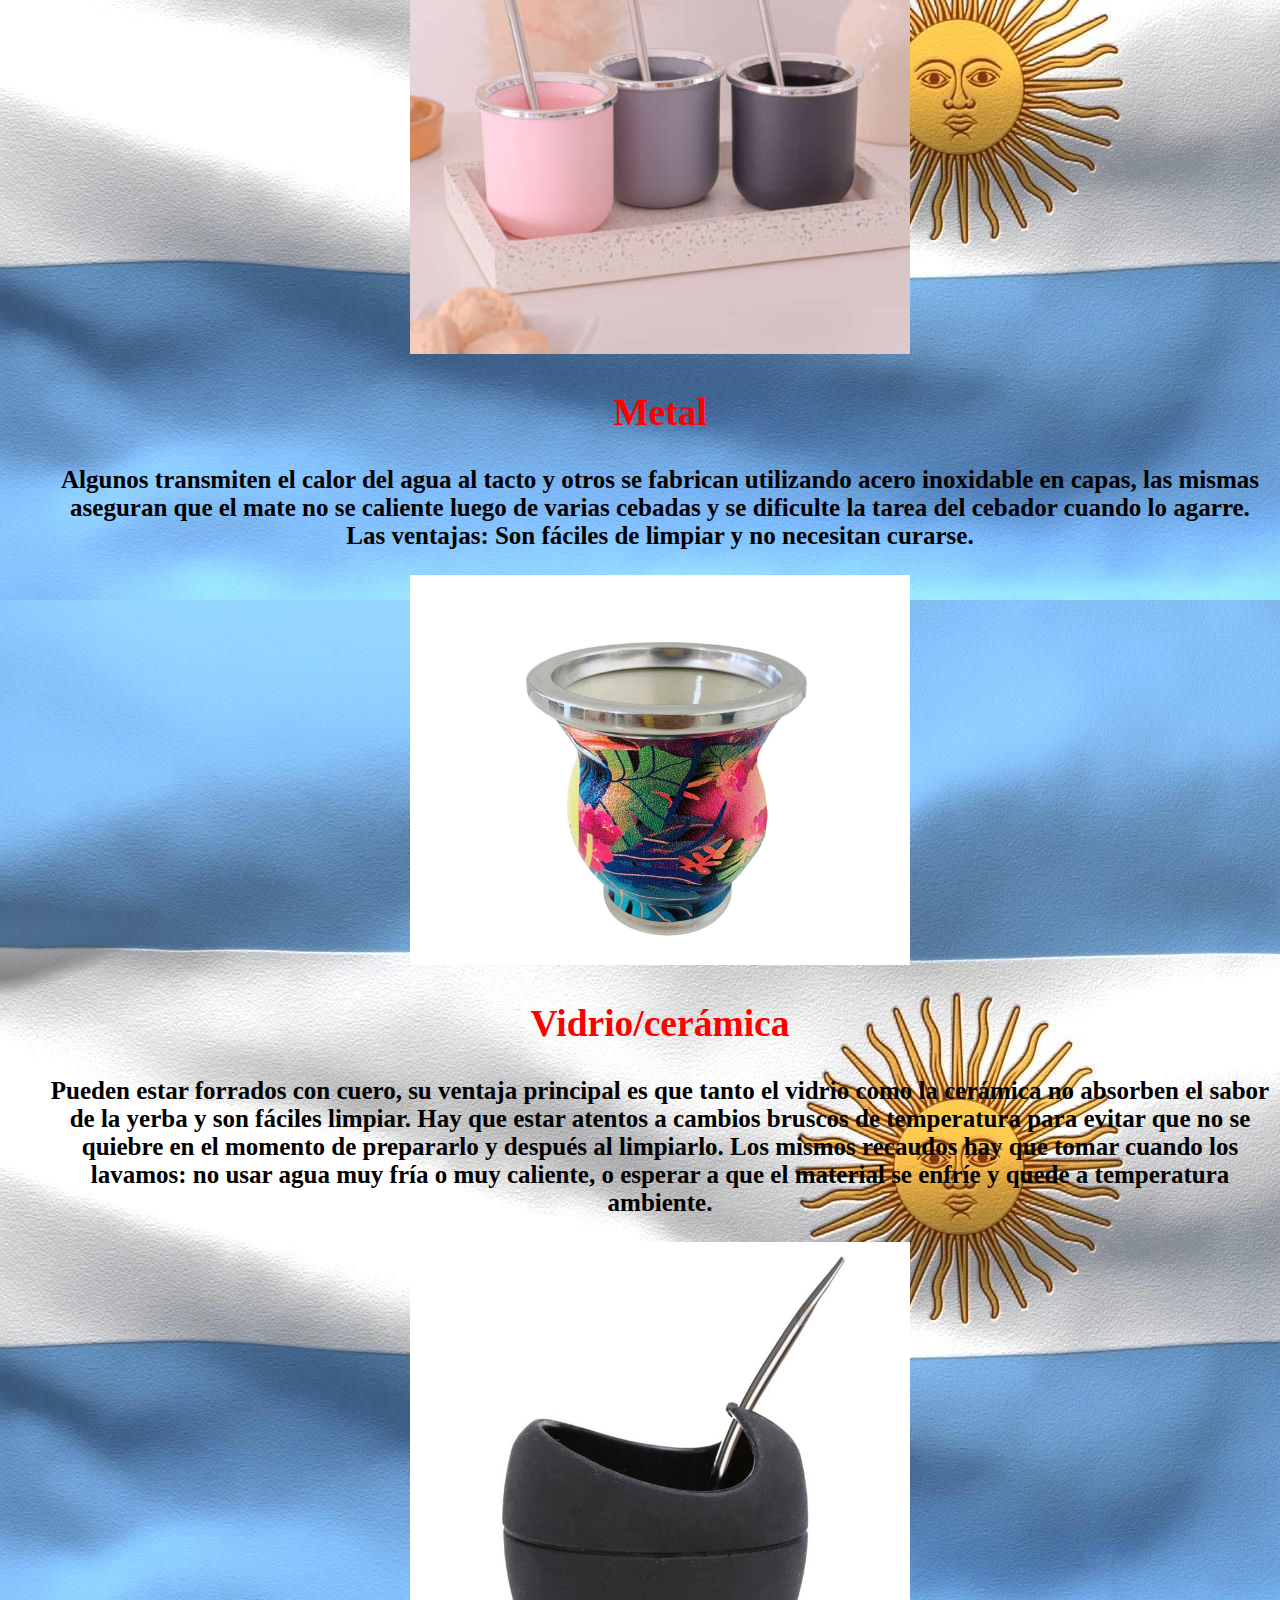
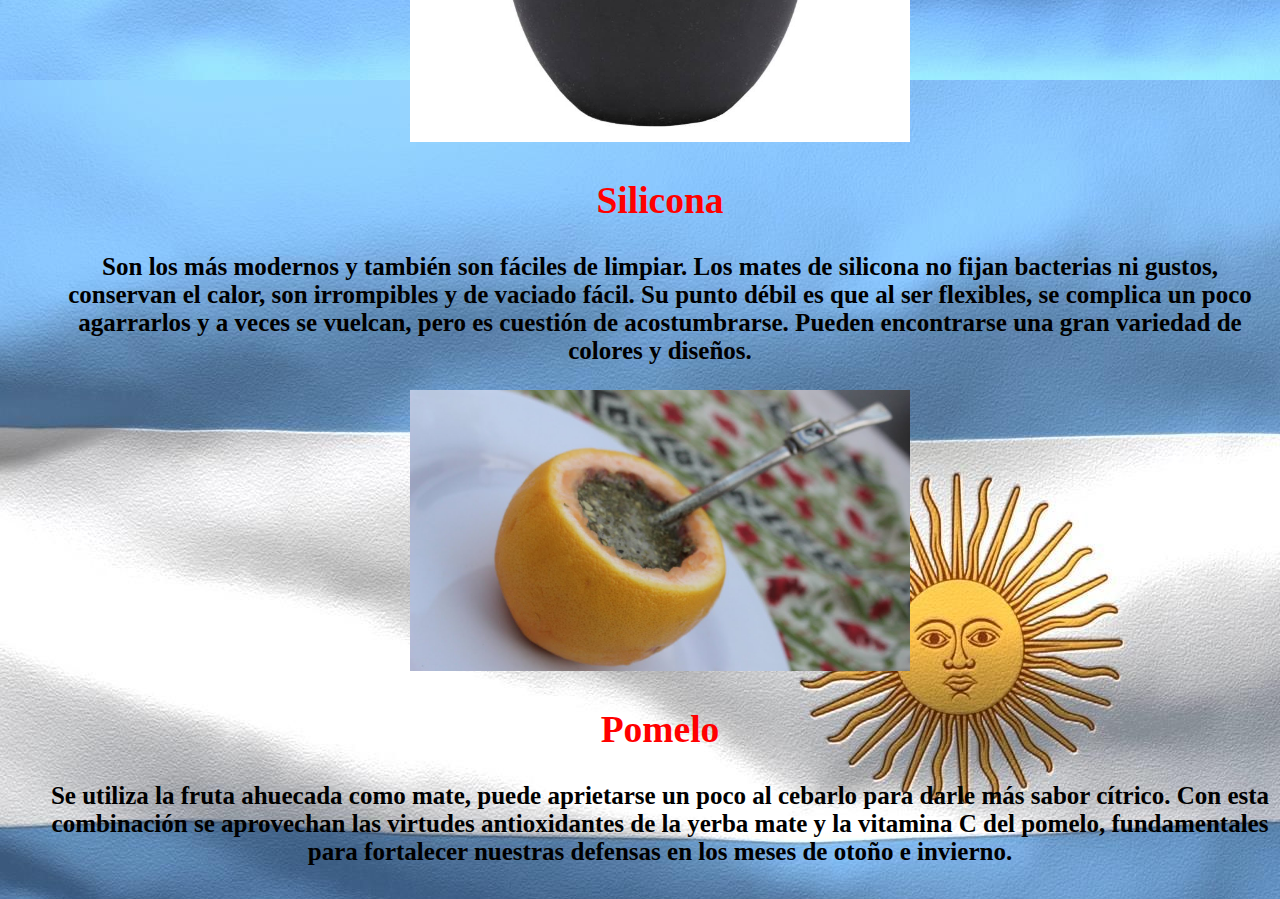
==== commit c8bf4335: "agrego fondo" ====
--- a/mates-y-bombillas.html
+++ b/mates-y-bombillas.html
@@ -10,7 +10,7 @@
         integrity="sha384-Zenh87qX5JnK2Jl0vWa8Ck2rdkQ2Bzep5IDxbcnCeuOxjzrPF/et3URy9Bv1WTRi" crossorigin="anonymous">
 </head>
 
-<body class="text-center">
+<body class="body" class="text-center">
     <nav class="navbar navbar-expand-lg bg-light">
         <div class="container-fluid">
             <div class="collapse navbar-collapse" id="navbarNav">
@@ -127,9 +127,5 @@
             </ul>  
         </div>
     </main>
-    <footer>
-        <h2>Pie de pagina</h2>
-        <p>&copy; Argentina</p>
-    </footer>
 </body>
 </html>--- a/css/style.css
+++ b/css/style.css
@@ -1,8 +1,10 @@
-*{
-    background-color: #dbbfc7;
+*{ 
+
+    background-color:none;
 }
-body{
+.body{
     display: flex;
+    background-image: url("../images/IMGFondo2.jpg");
     flex-direction: column;
     text-align: center;
     align-items: center;
@@ -10,17 +12,21 @@
     
 }
 nav li a:hover {
-    background-color: #d194a7;
+    background-color: #ff0000;
 }
 ul li{
     list-style: none;
+   font-weight: bold;
+    font-size: 25px;
 }
 img{
     max-width: var(--max-size);
     max-height: var(--max-size);
 }
-h1{
 
-    color: rgb(255, 208, 21);
+h1, h2{
+   
+
+    color: rgb(255, 0, 0);
 
 }
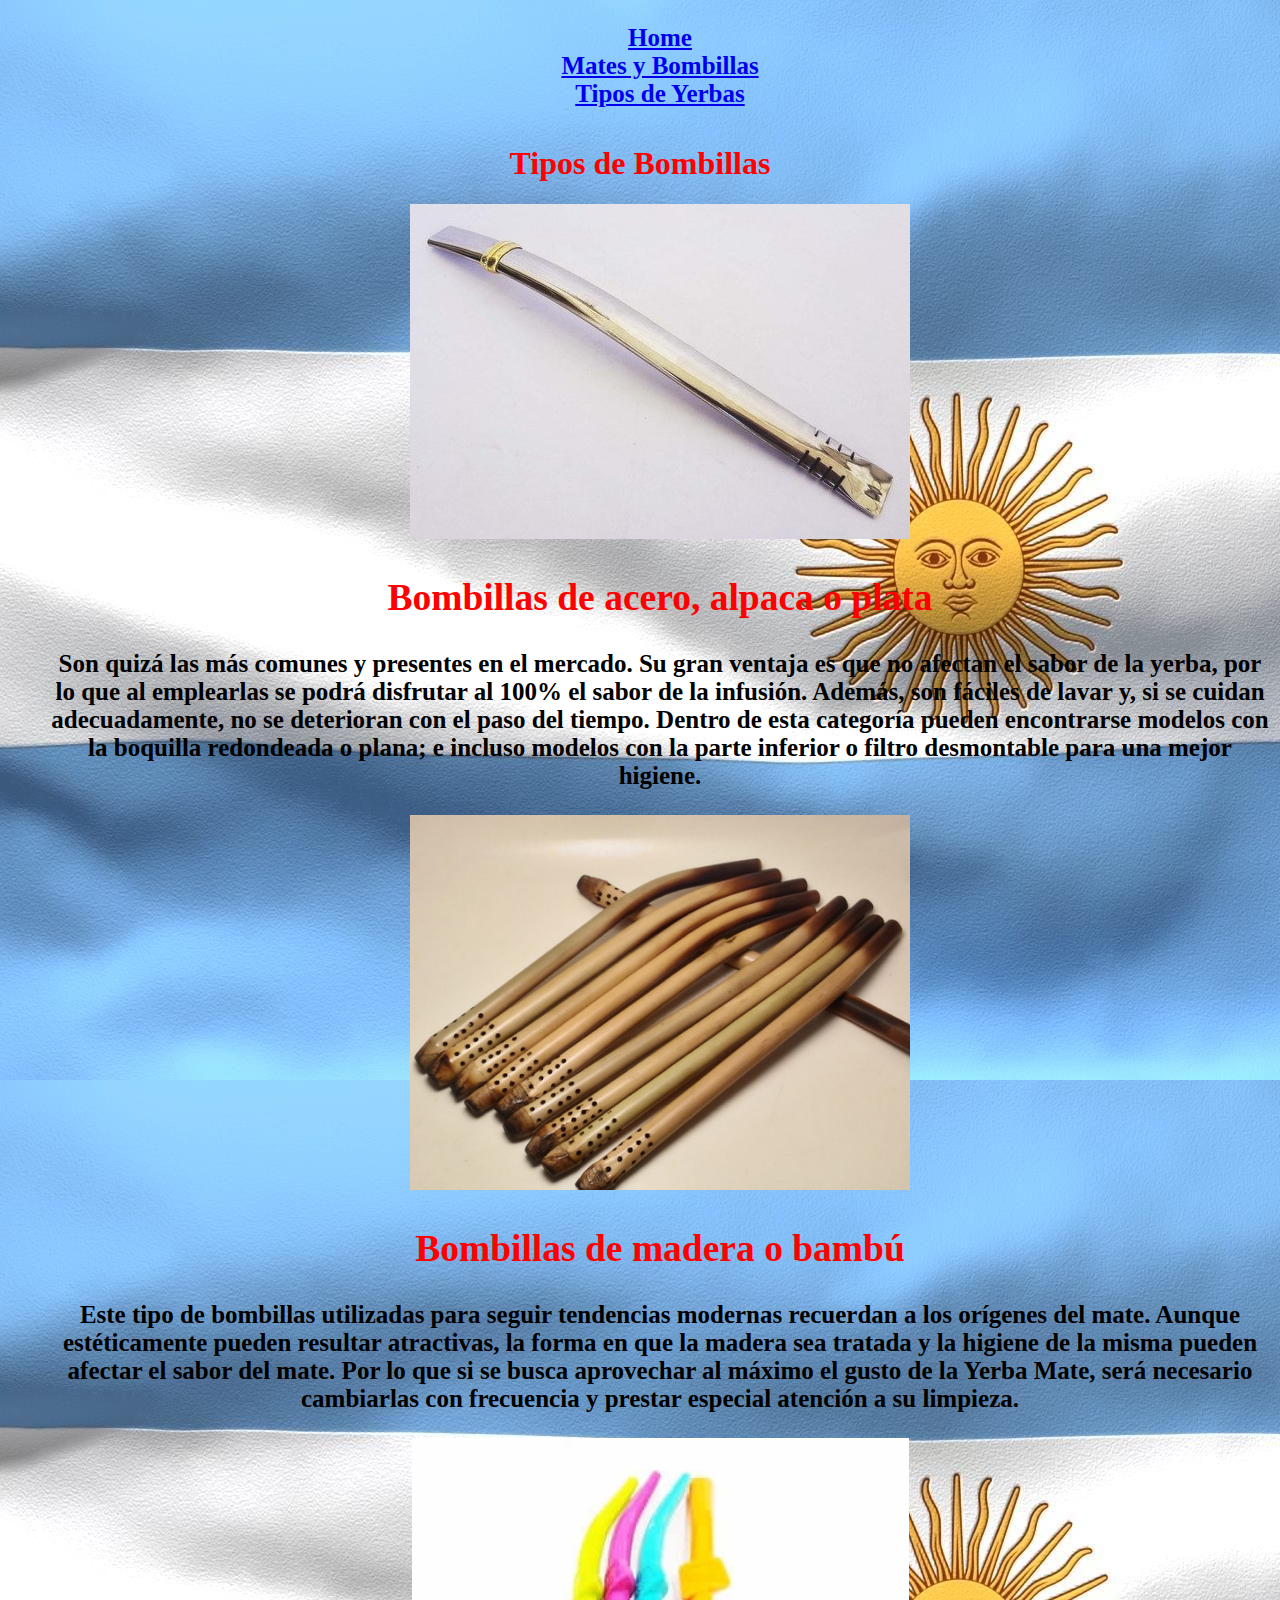
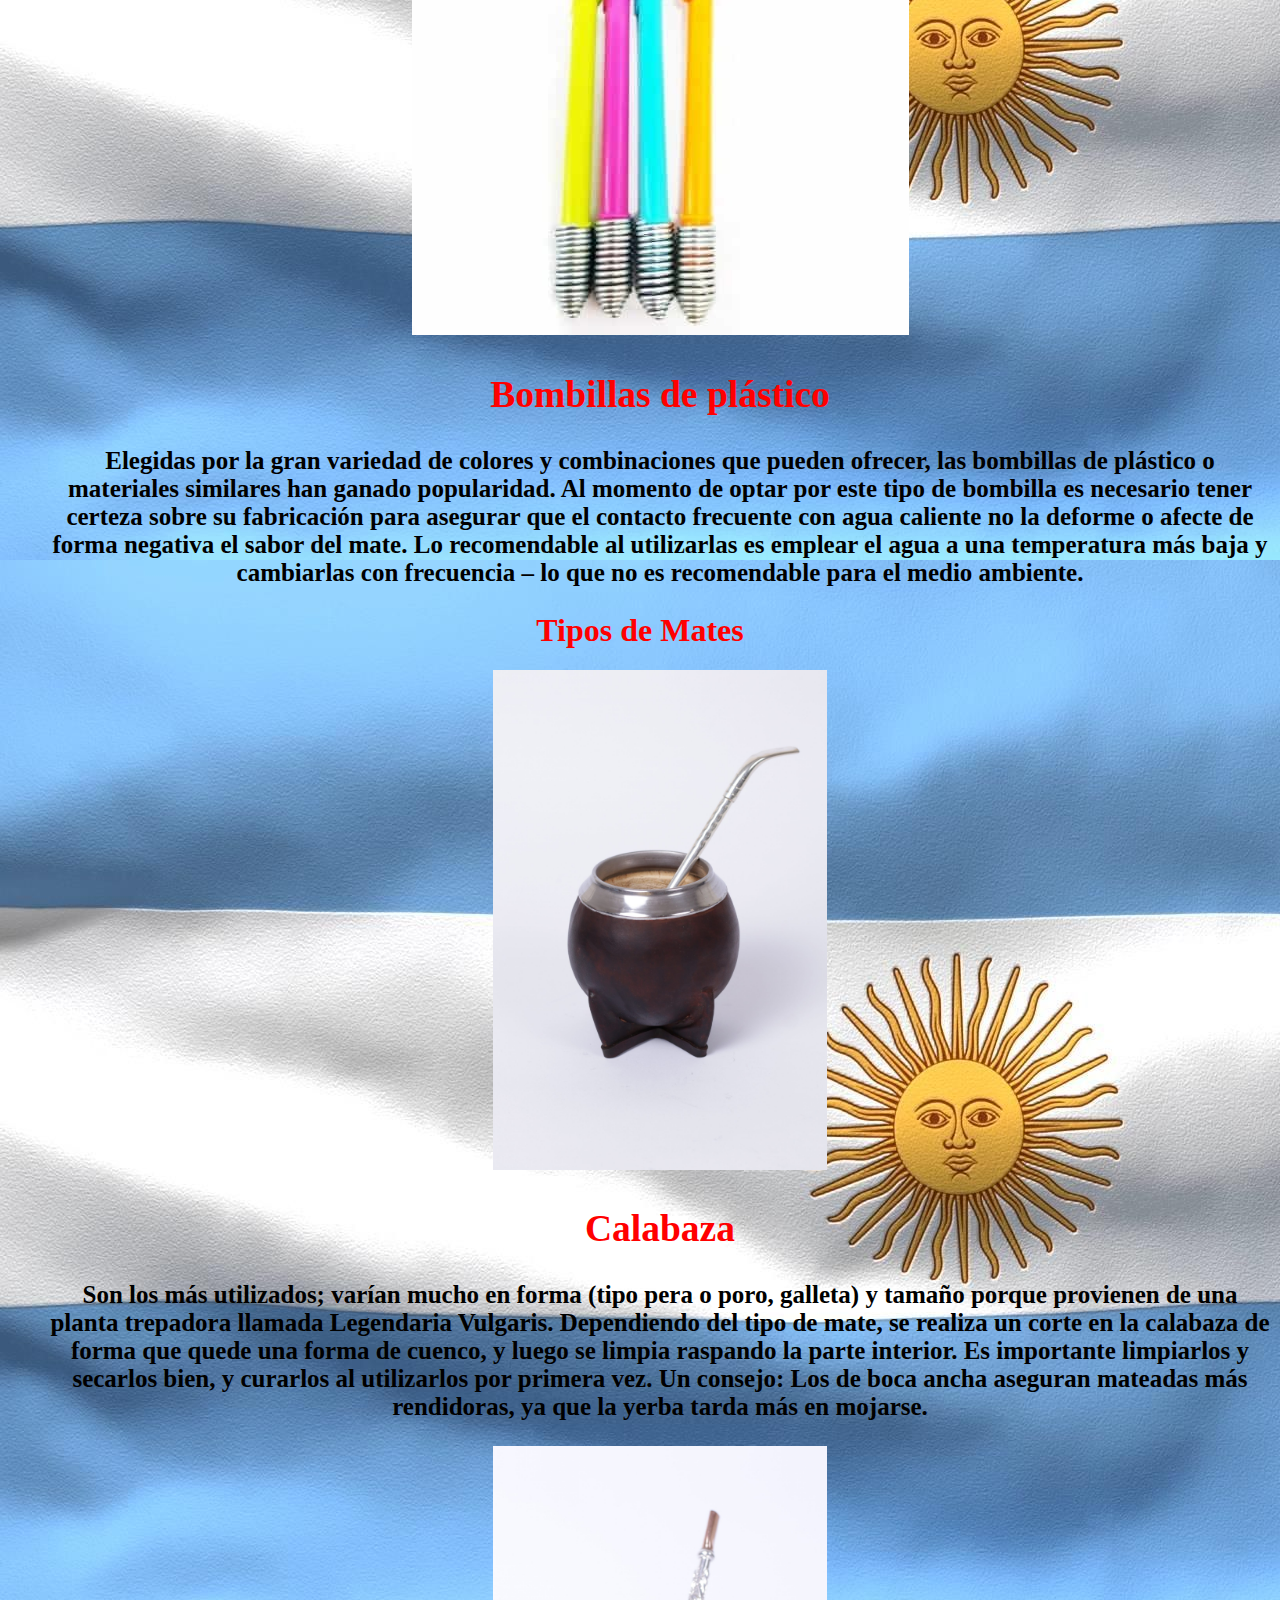
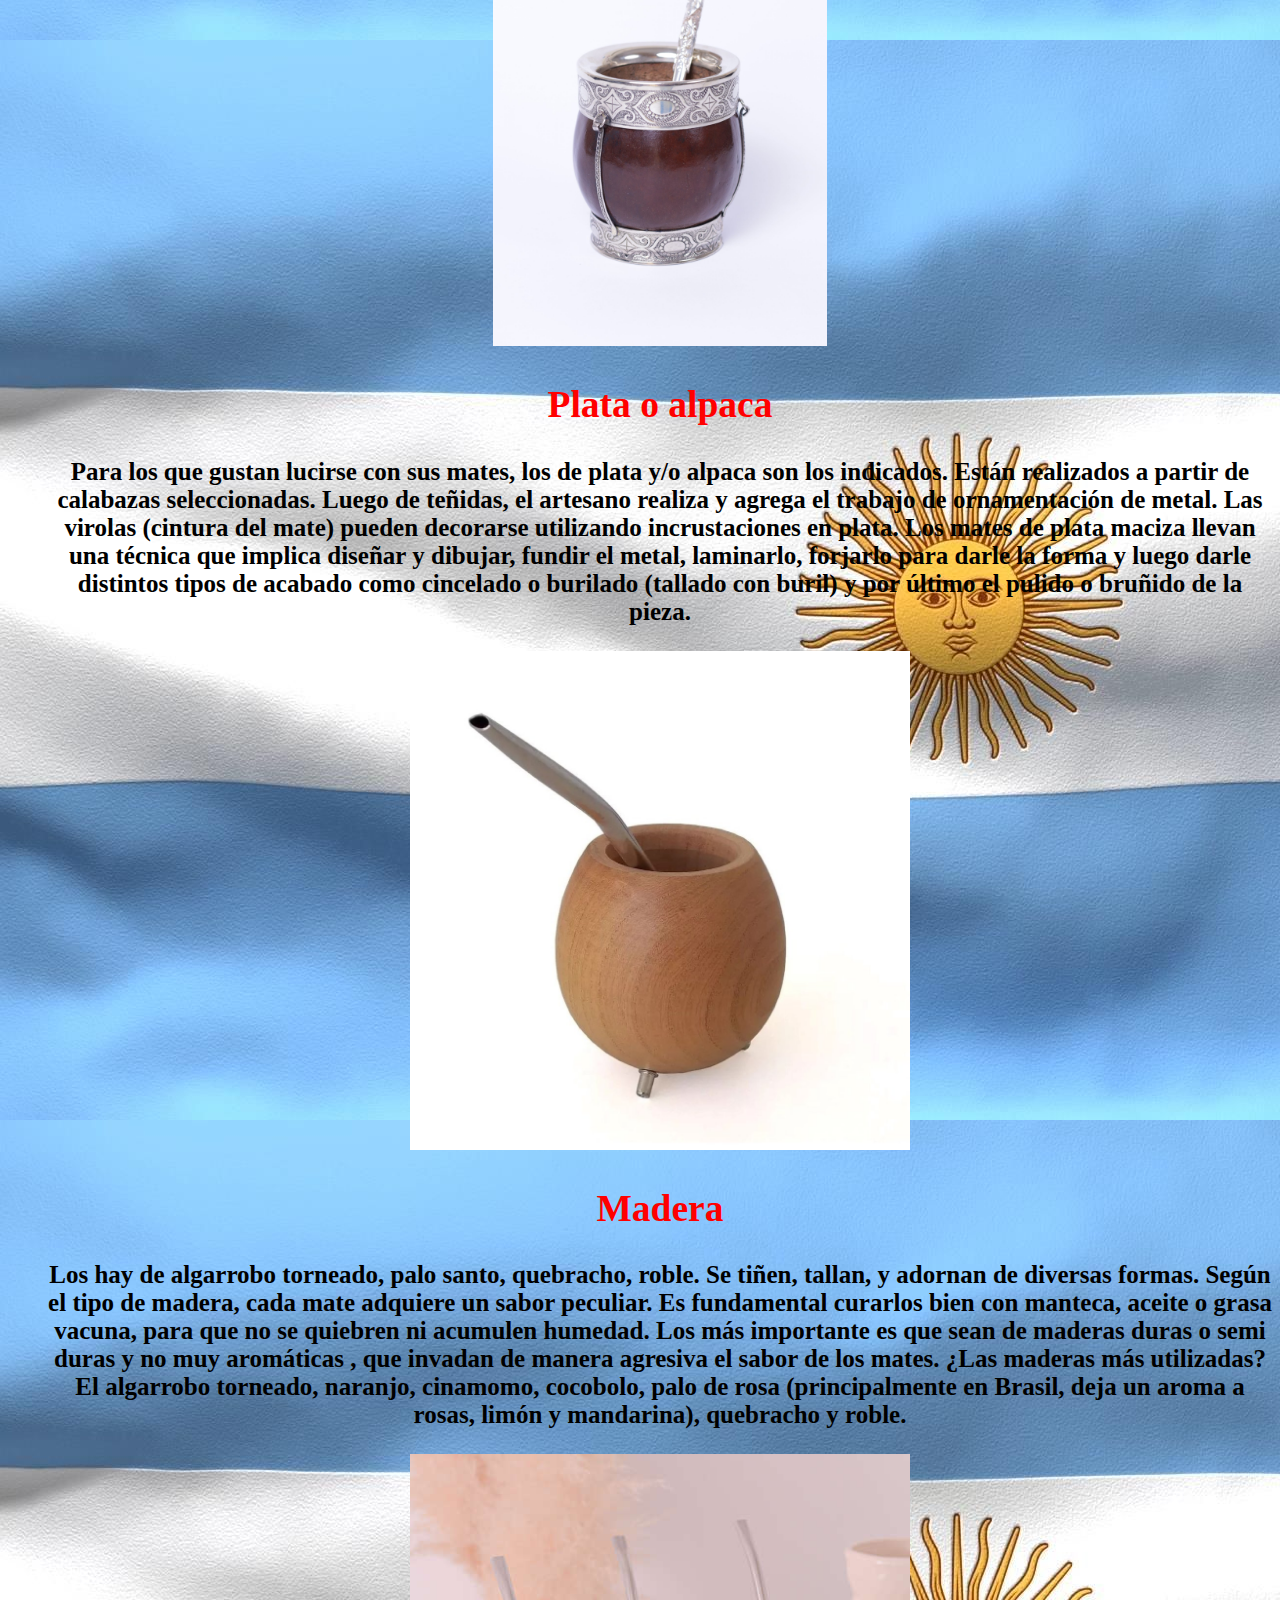
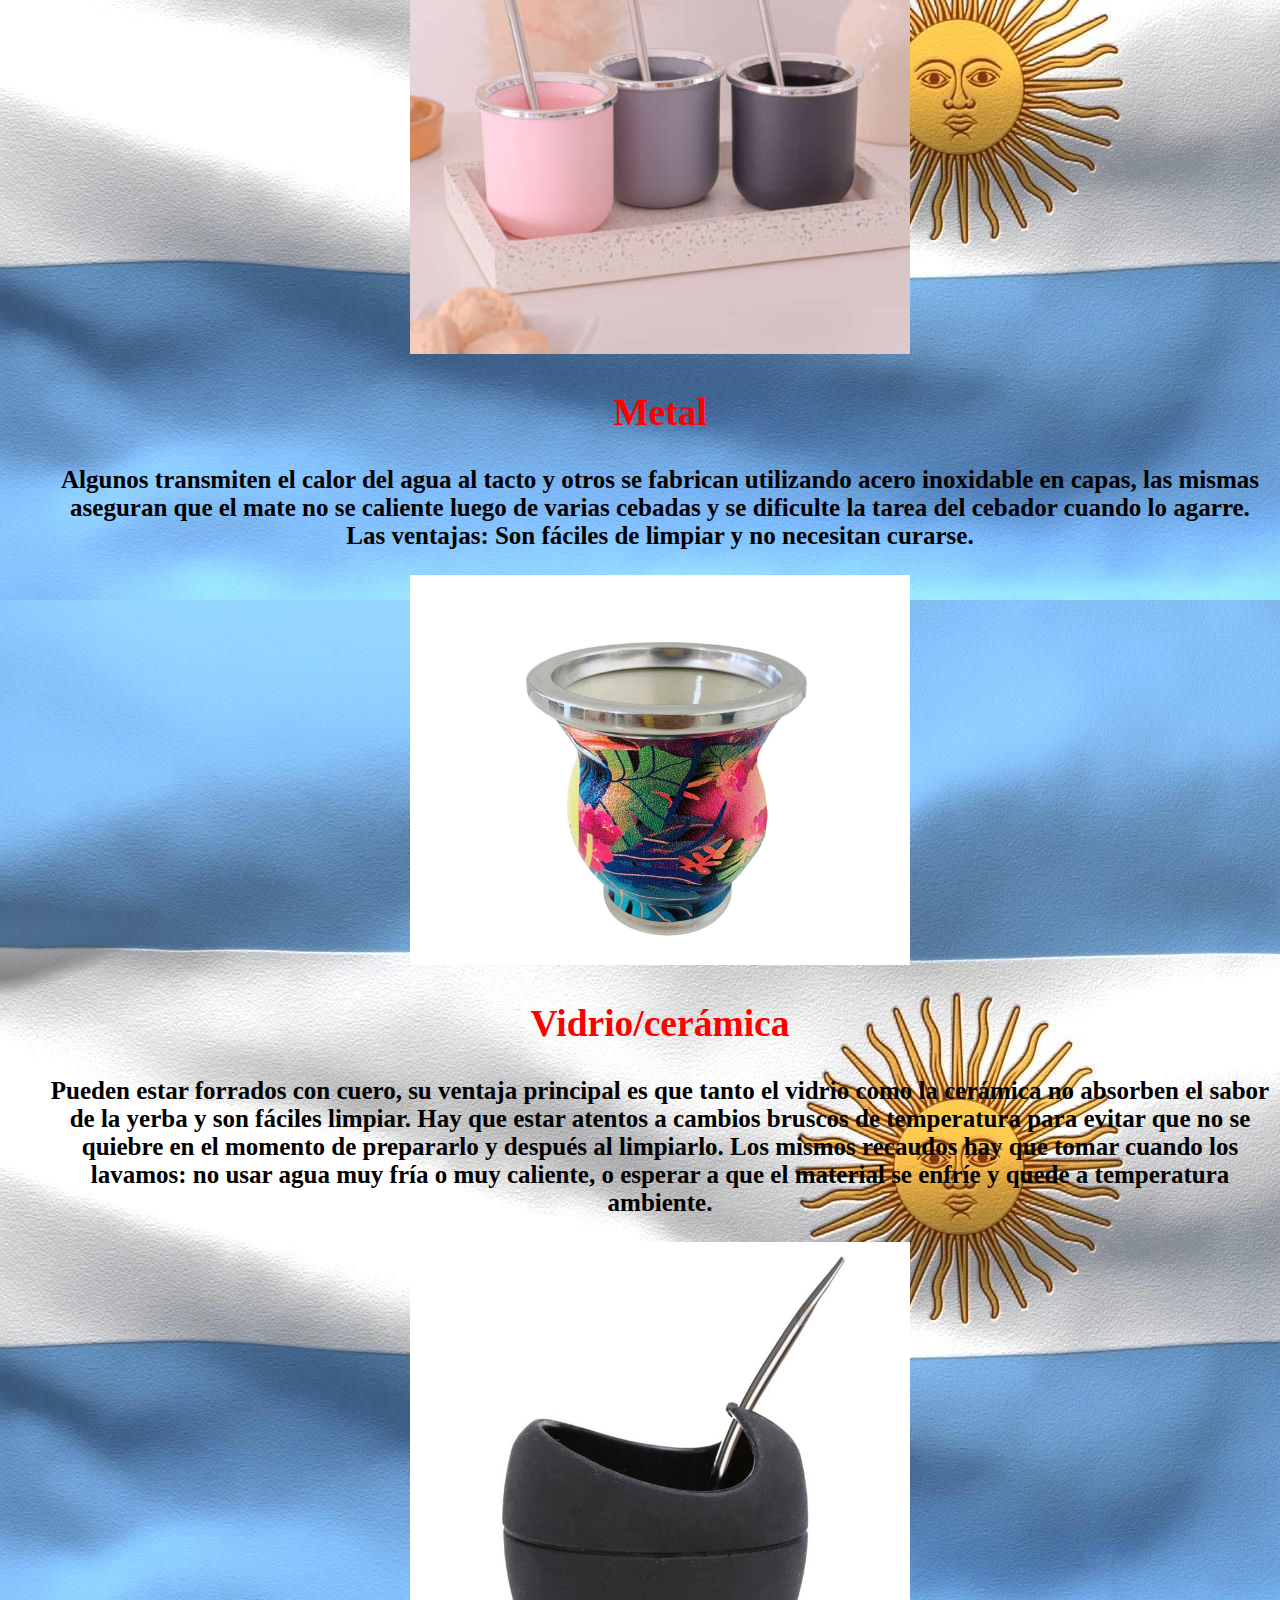
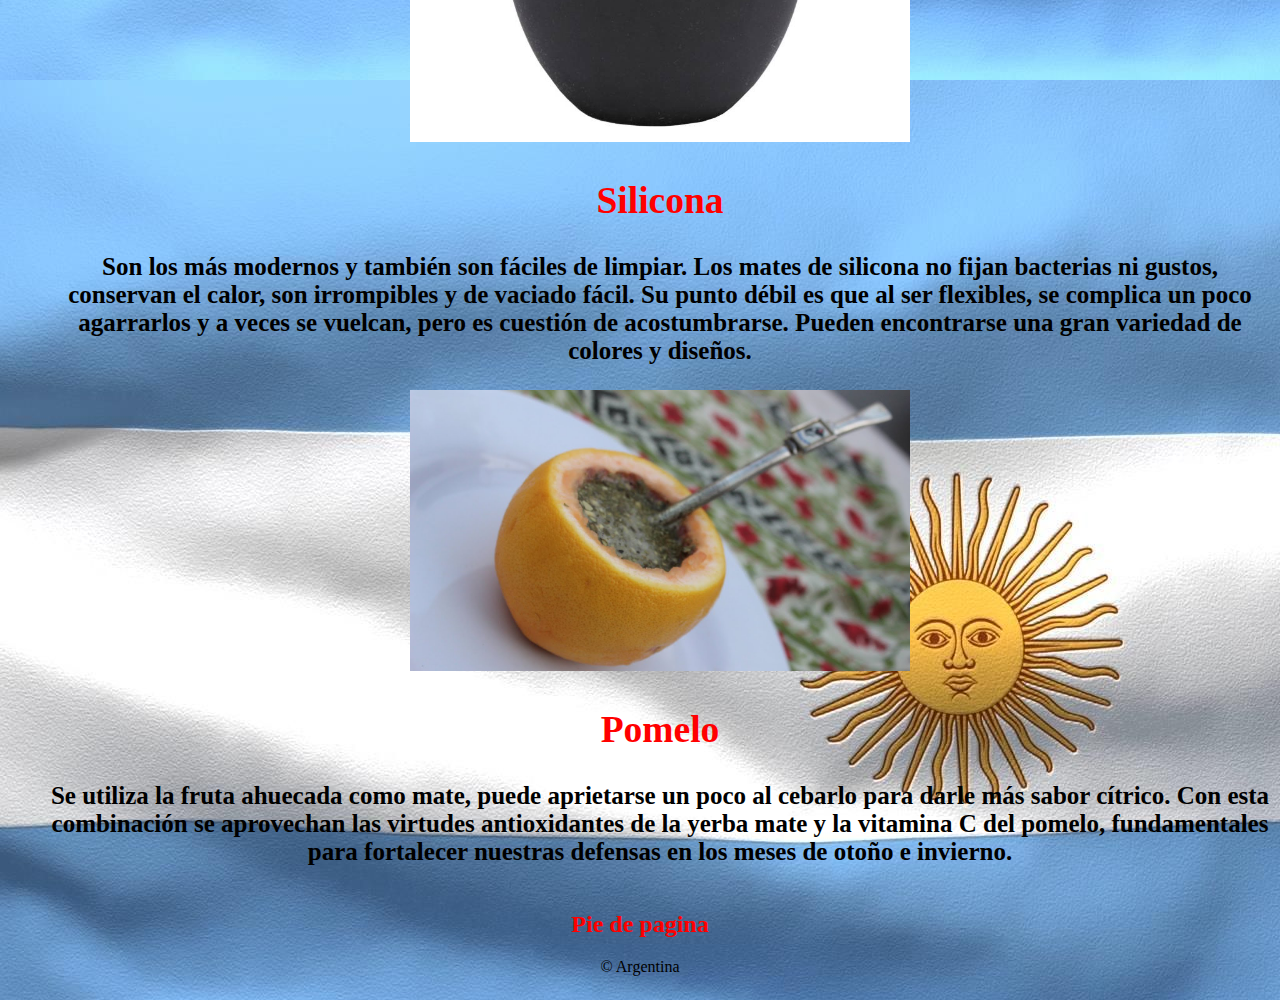
==== commit 145e429c: "Merge branch 'footer' of https://github.com/gonsalomon/Grupo-29-Practico-Especial-TIO" ====
--- a/mates-y-bombillas.html
+++ b/mates-y-bombillas.html
@@ -127,5 +127,9 @@
             </ul>  
         </div>
     </main>
+    <footer>
+        <h2>Pie de pagina</h2>
+        <p>&copy; Argentina</p>
+    </footer>
 </body>
 </html>--- a/css/style.css
+++ b/css/style.css
@@ -24,9 +24,11 @@
     max-height: var(--max-size);
 }
 
+
 h1, h2{
    
 
     color: rgb(255, 0, 0);
 
+
 }
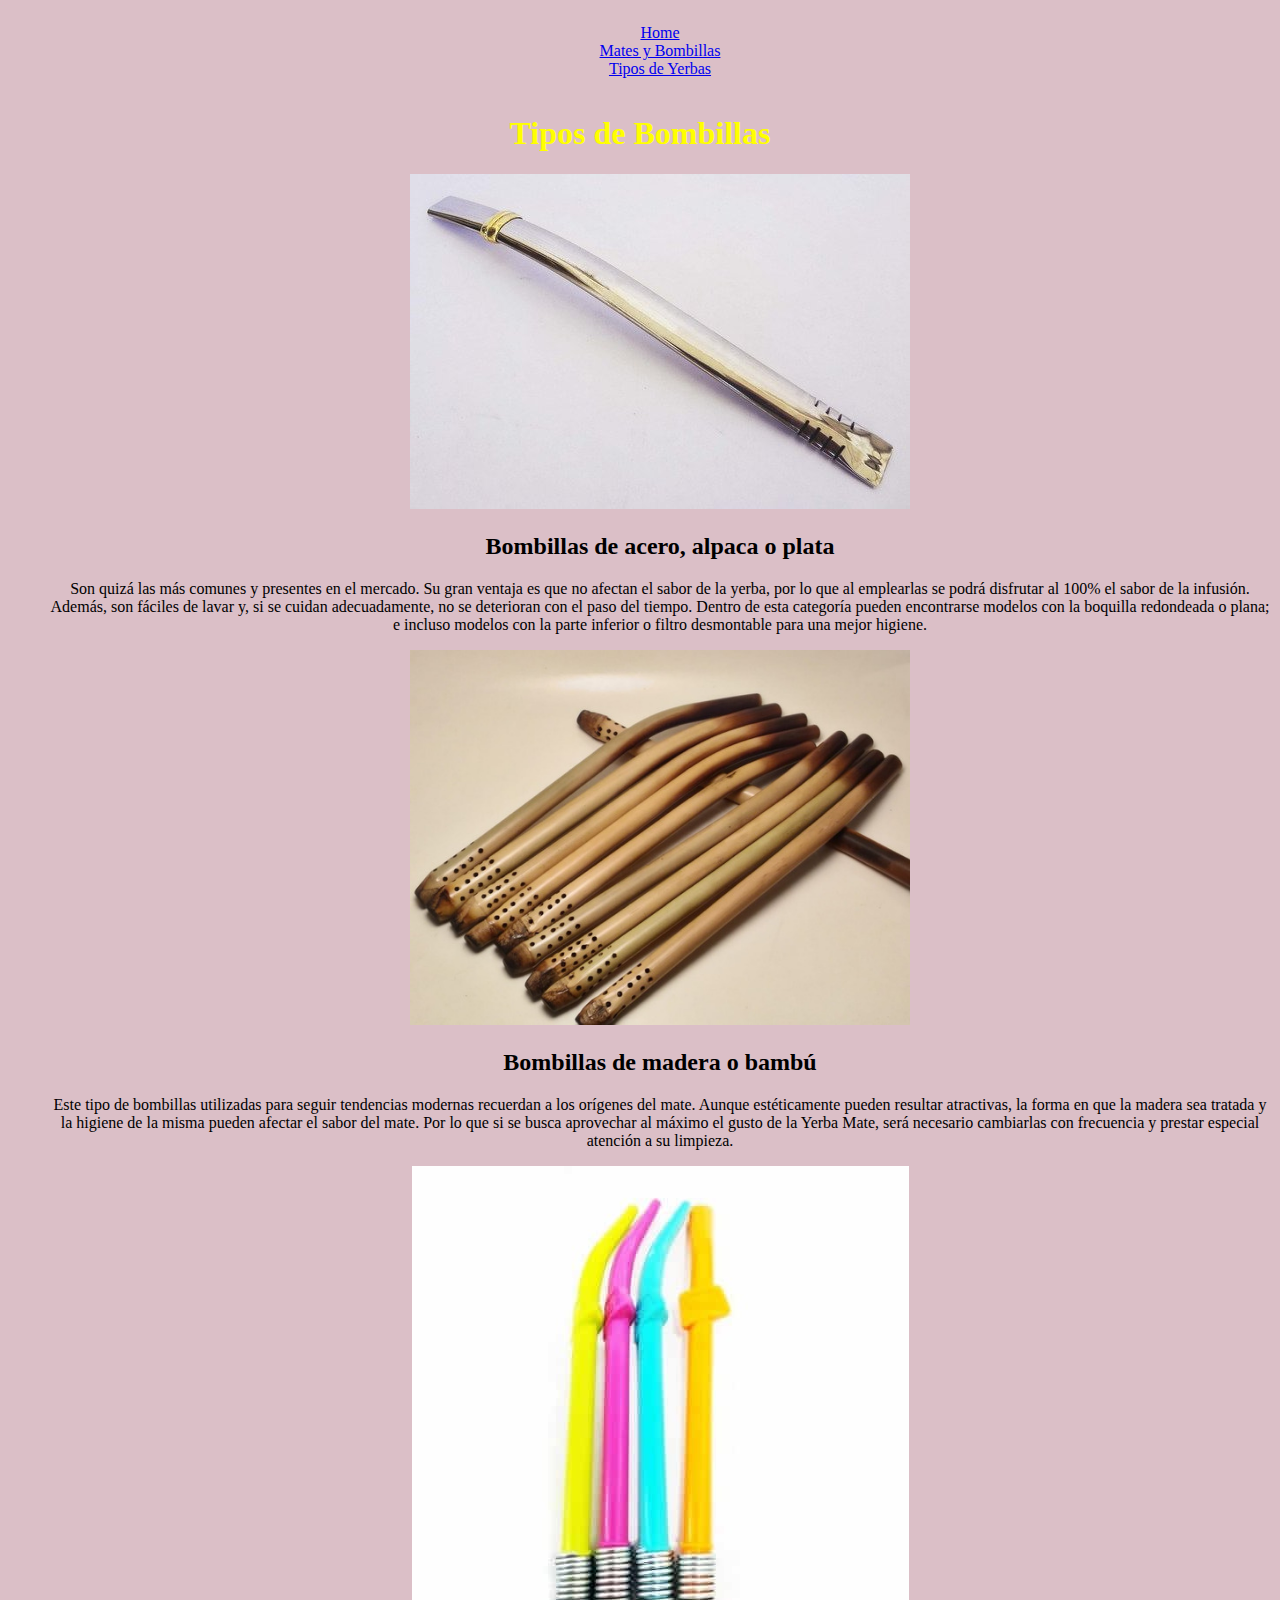
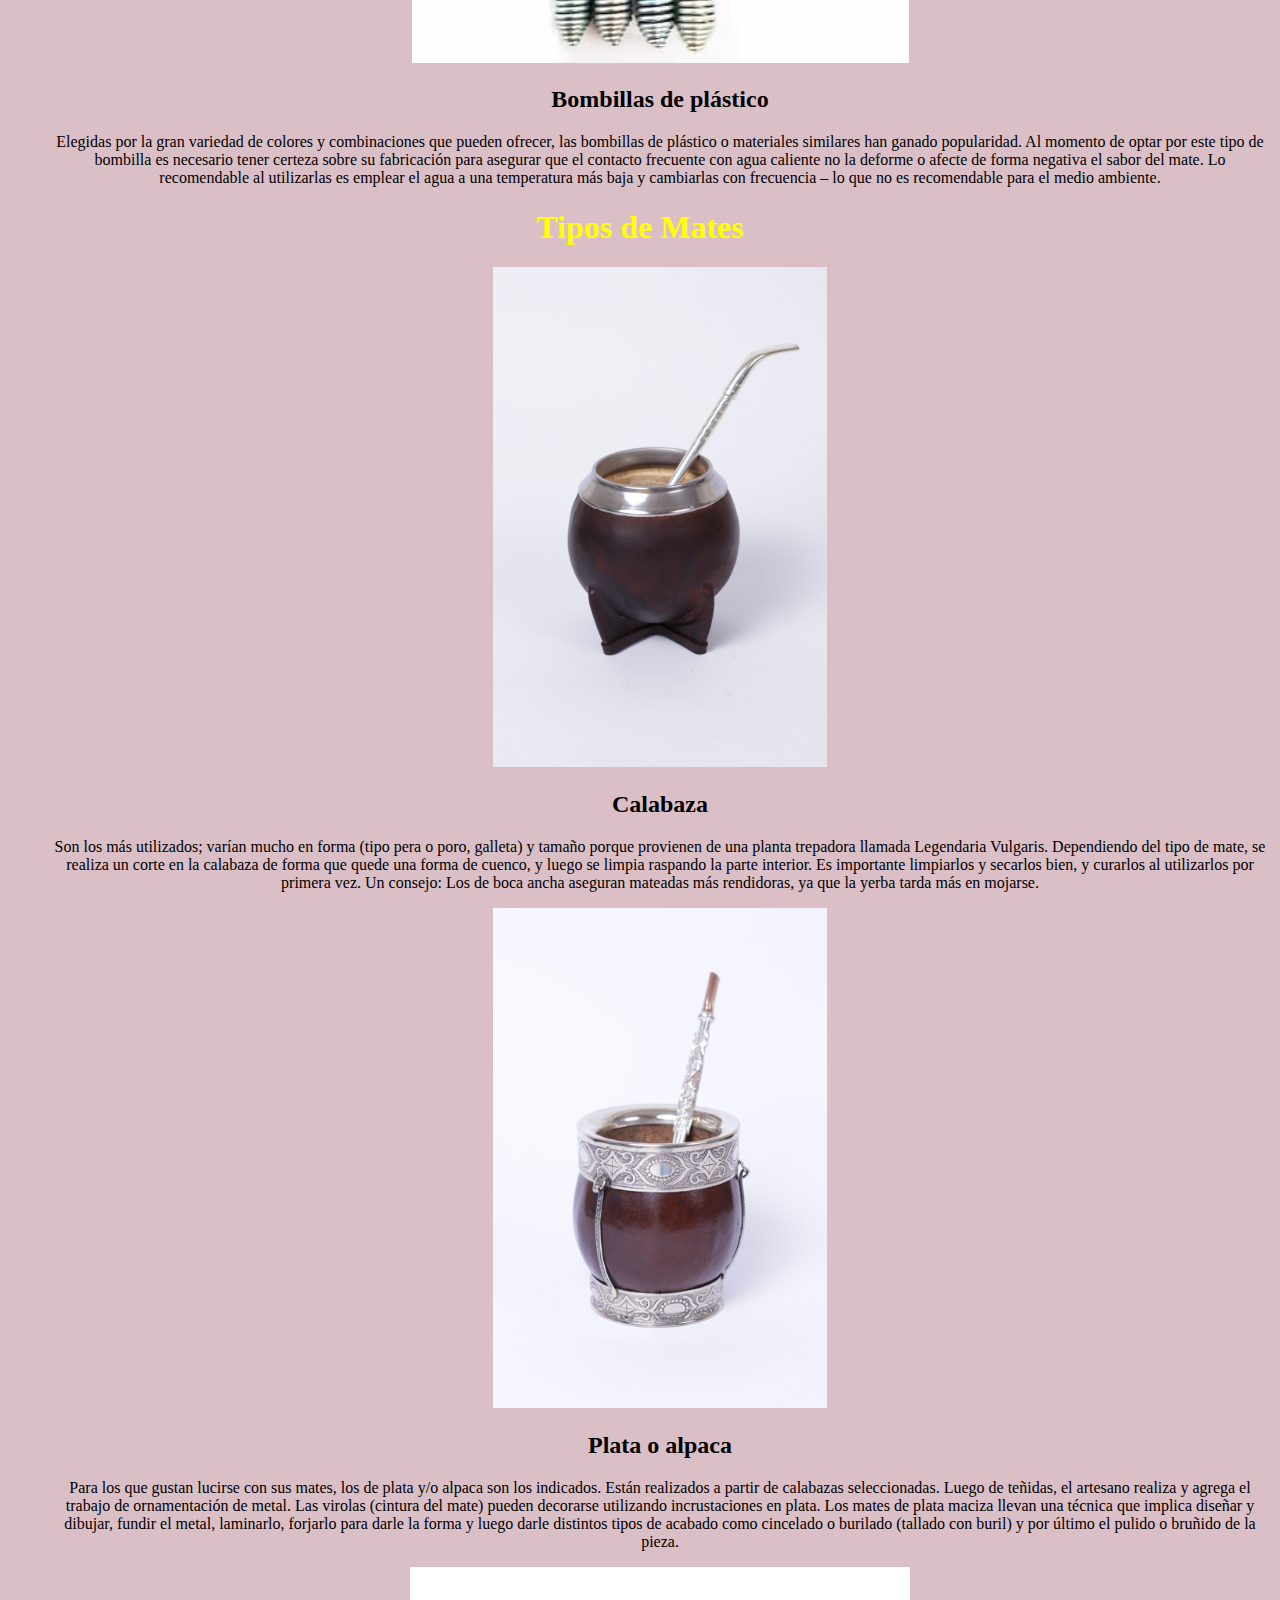
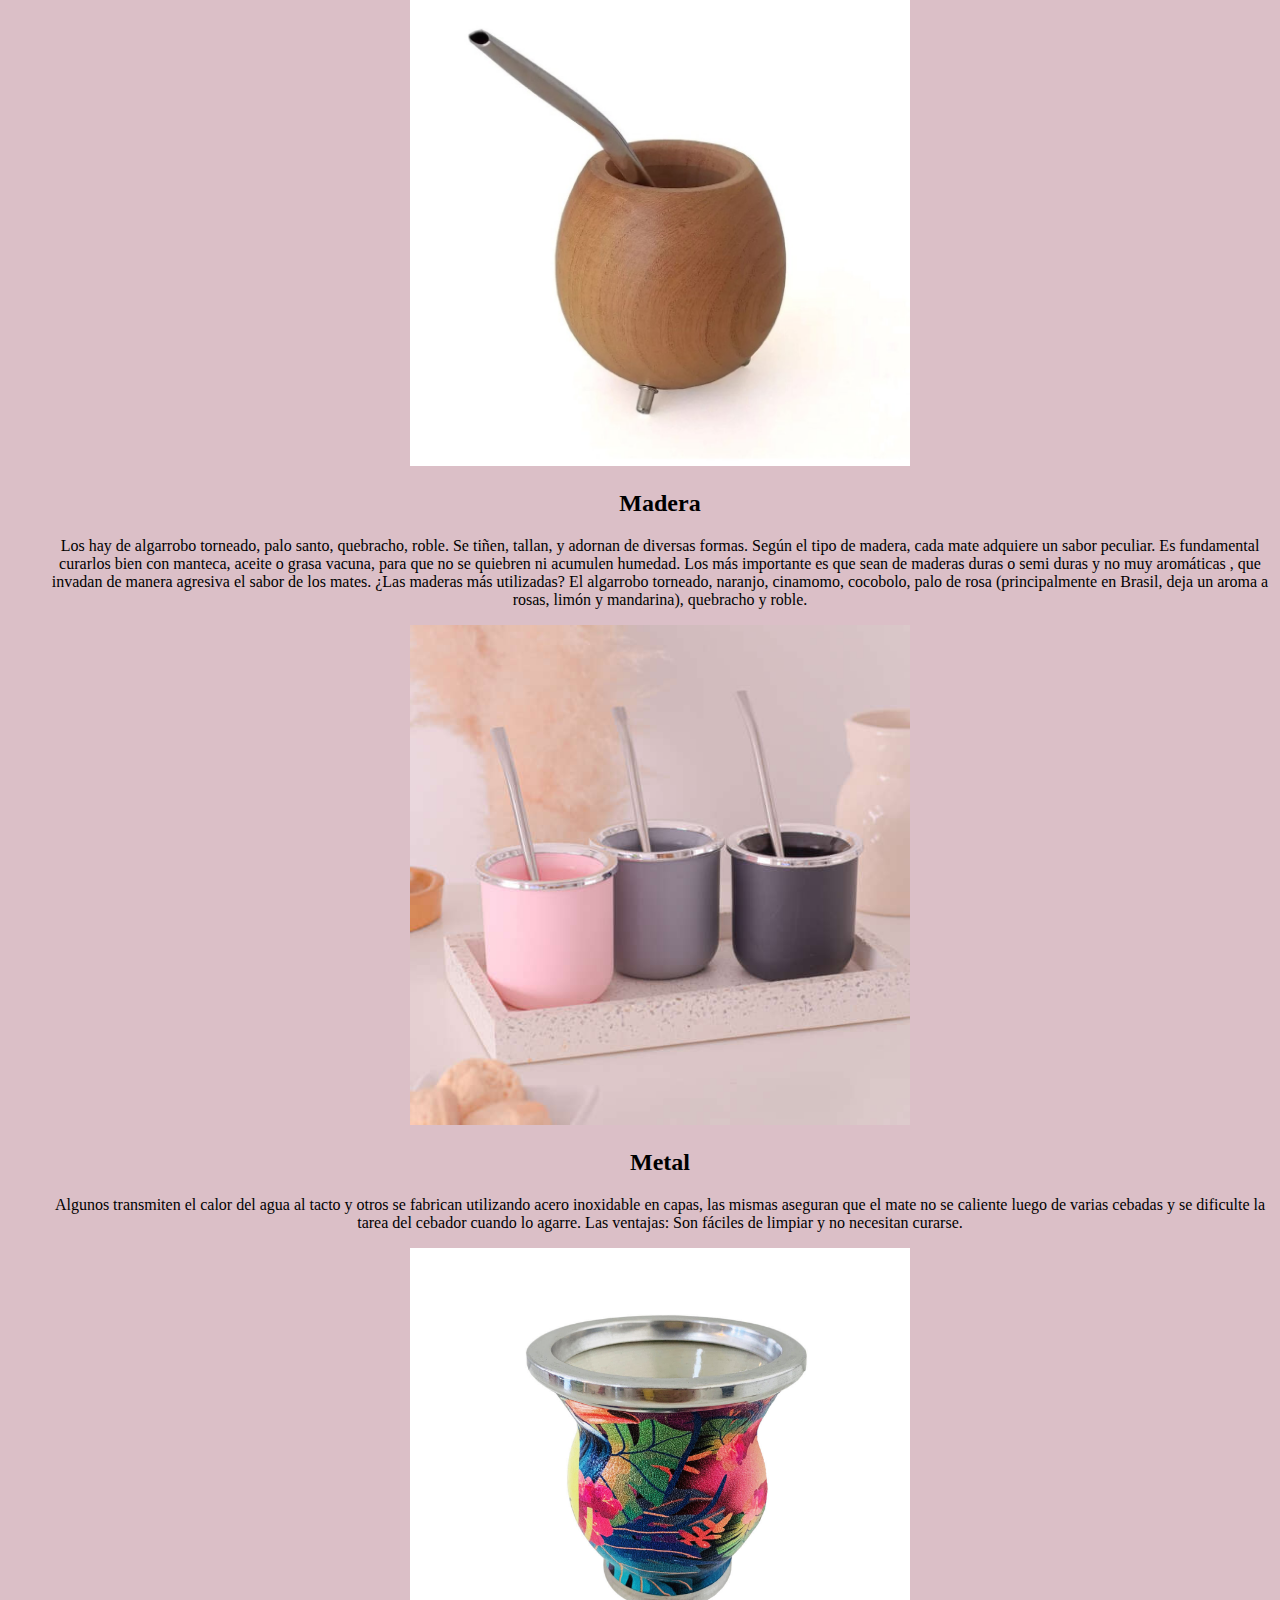
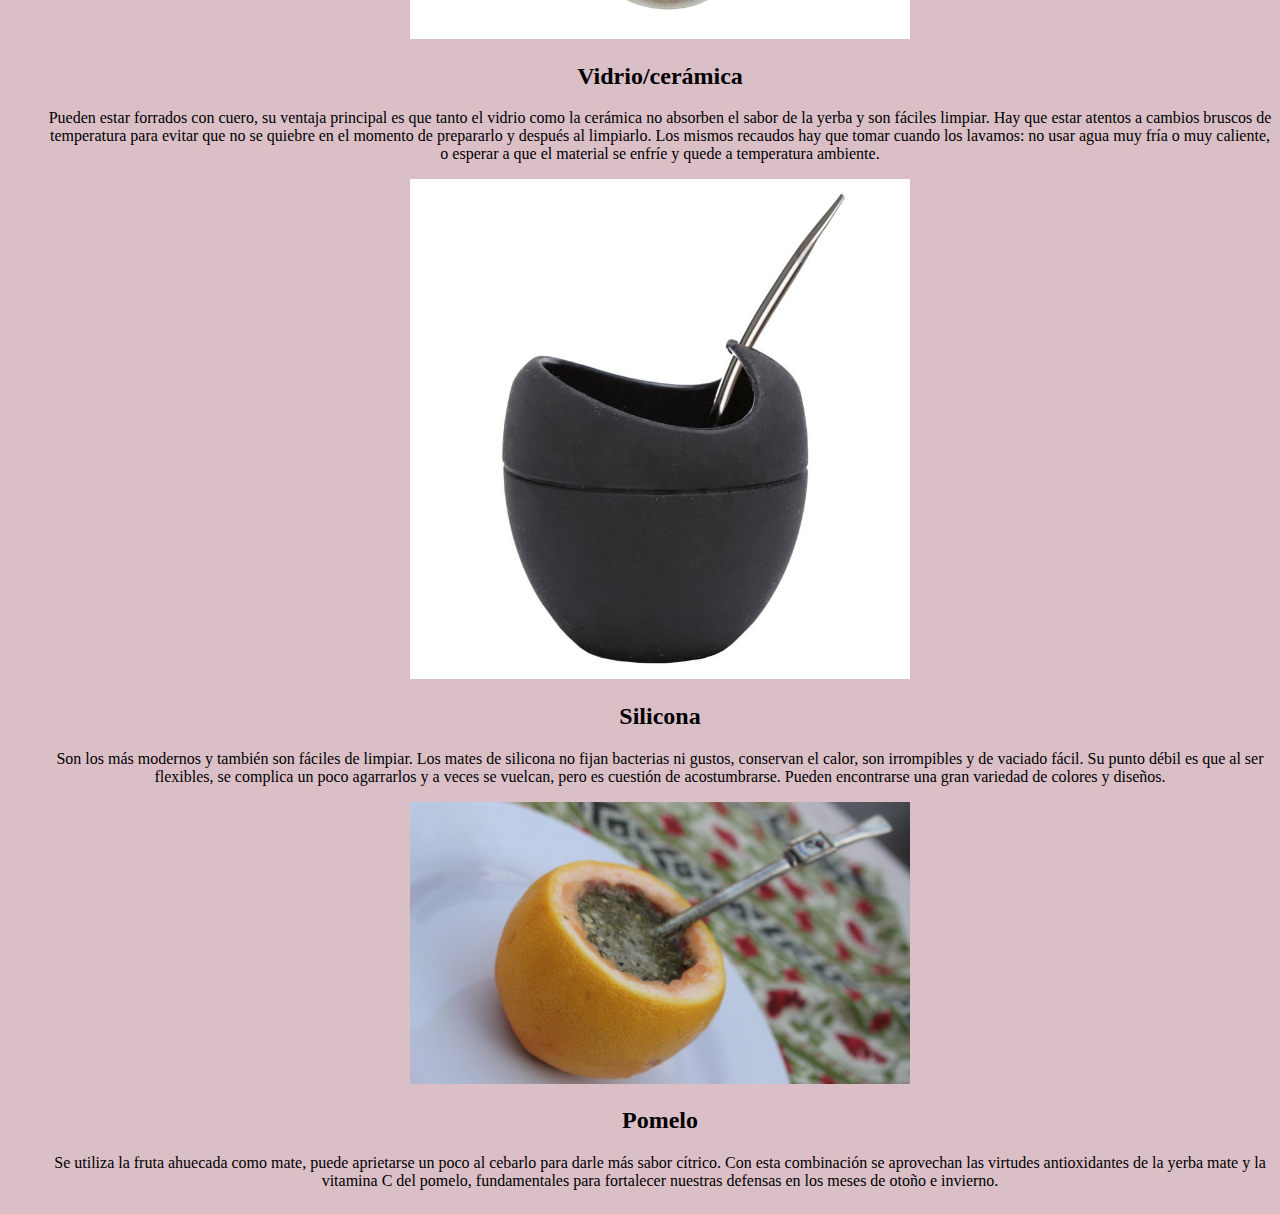
==== commit a27b3c17: "Revert "Footer"" ====
--- a/mates-y-bombillas.html
+++ b/mates-y-bombillas.html
@@ -10,7 +10,7 @@
         integrity="sha384-Zenh87qX5JnK2Jl0vWa8Ck2rdkQ2Bzep5IDxbcnCeuOxjzrPF/et3URy9Bv1WTRi" crossorigin="anonymous">
 </head>
 
-<body class="body" class="text-center">
+<body class="text-center">
     <nav class="navbar navbar-expand-lg bg-light">
         <div class="container-fluid">
             <div class="collapse navbar-collapse" id="navbarNav">
@@ -127,9 +127,5 @@
             </ul>  
         </div>
     </main>
-    <footer>
-        <h2>Pie de pagina</h2>
-        <p>&copy; Argentina</p>
-    </footer>
 </body>
 </html>--- a/css/style.css
+++ b/css/style.css
@@ -1,10 +1,8 @@
-*{ 
-
-    background-color:none;
+*{
+    background-color: #dbbfc7;
 }
-.body{
+body{
     display: flex;
-    background-image: url("../images/IMGFondo2.jpg");
     flex-direction: column;
     text-align: center;
     align-items: center;
@@ -12,23 +10,18 @@
     
 }
 nav li a:hover {
-    background-color: #ff0000;
+    background-color: #d194a7;
 }
 ul li{
     list-style: none;
-   font-weight: bold;
-    font-size: 25px;
 }
 img{
     max-width: var(--max-size);
     max-height: var(--max-size);
 }
-
-
-h1, h2{
+h1{
    
 
-    color: rgb(255, 0, 0);
-
+    color: rgb(255, 255, 0);
 
 }
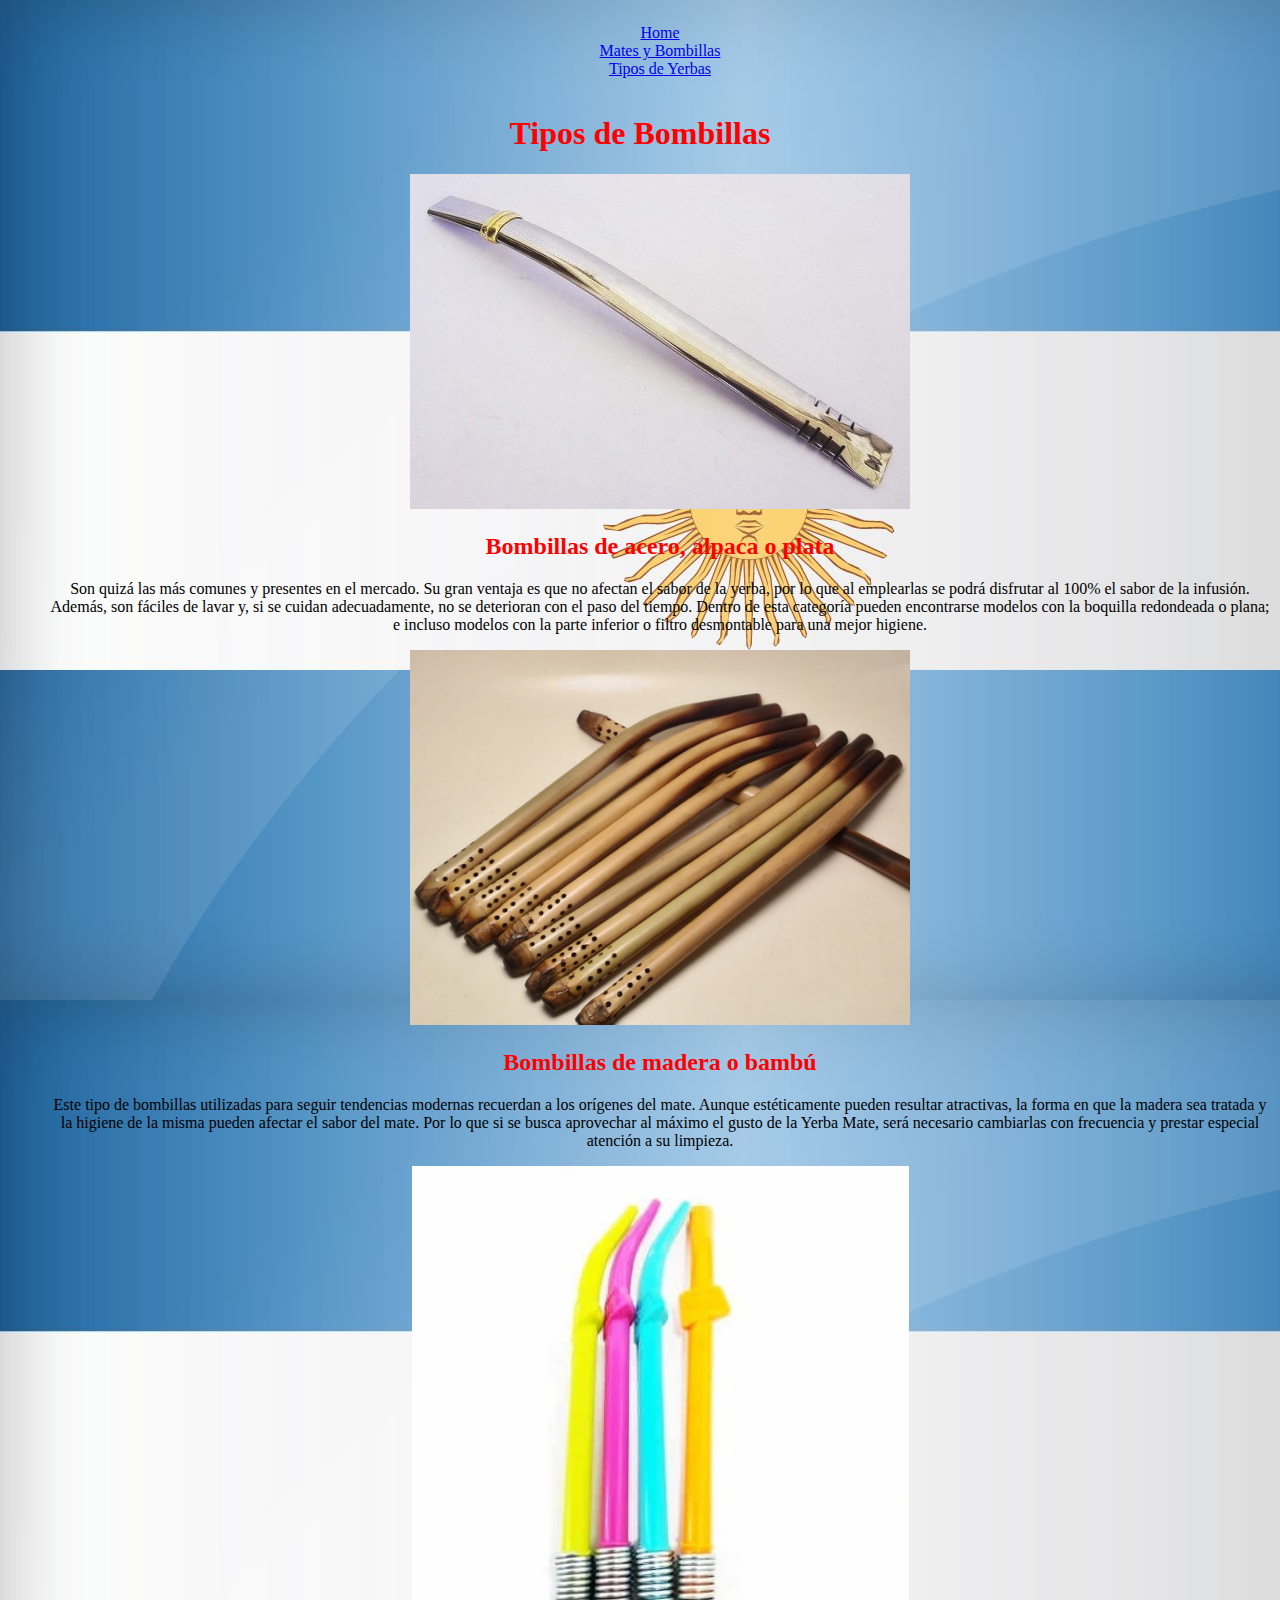
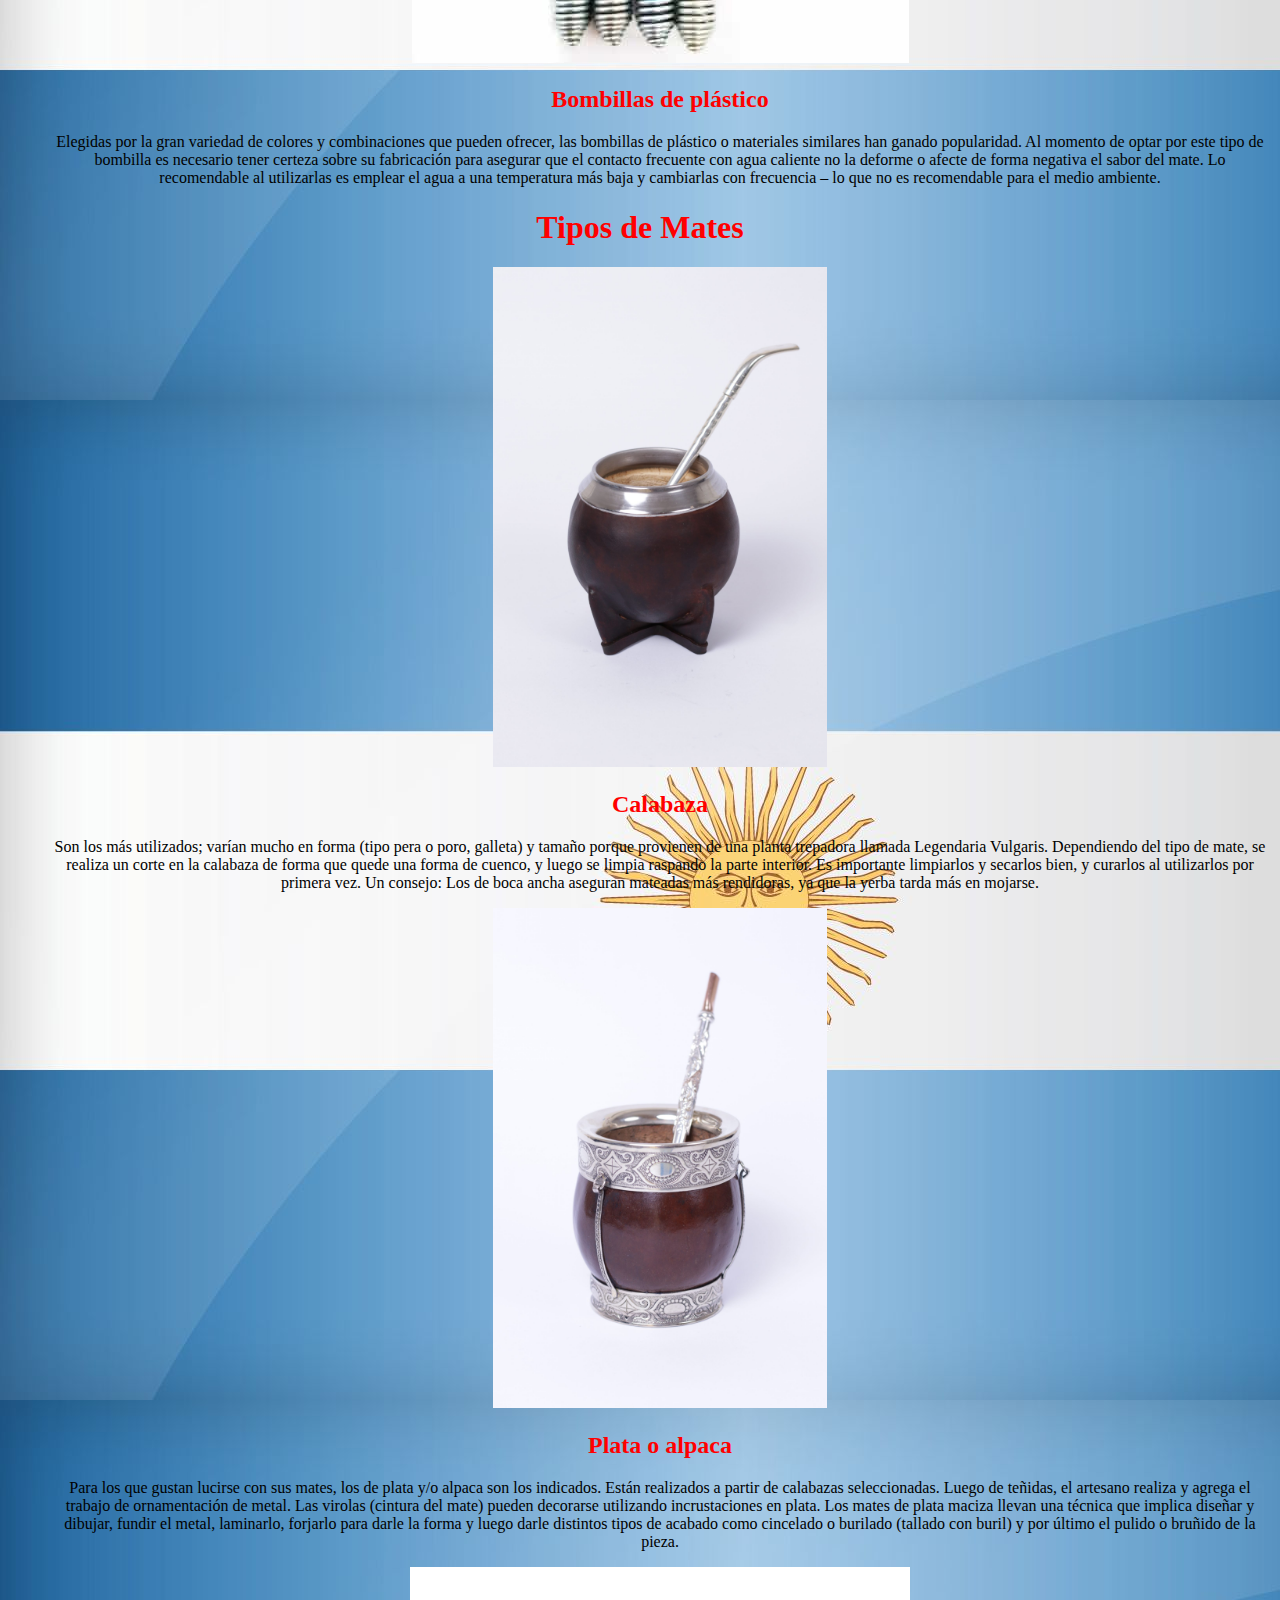
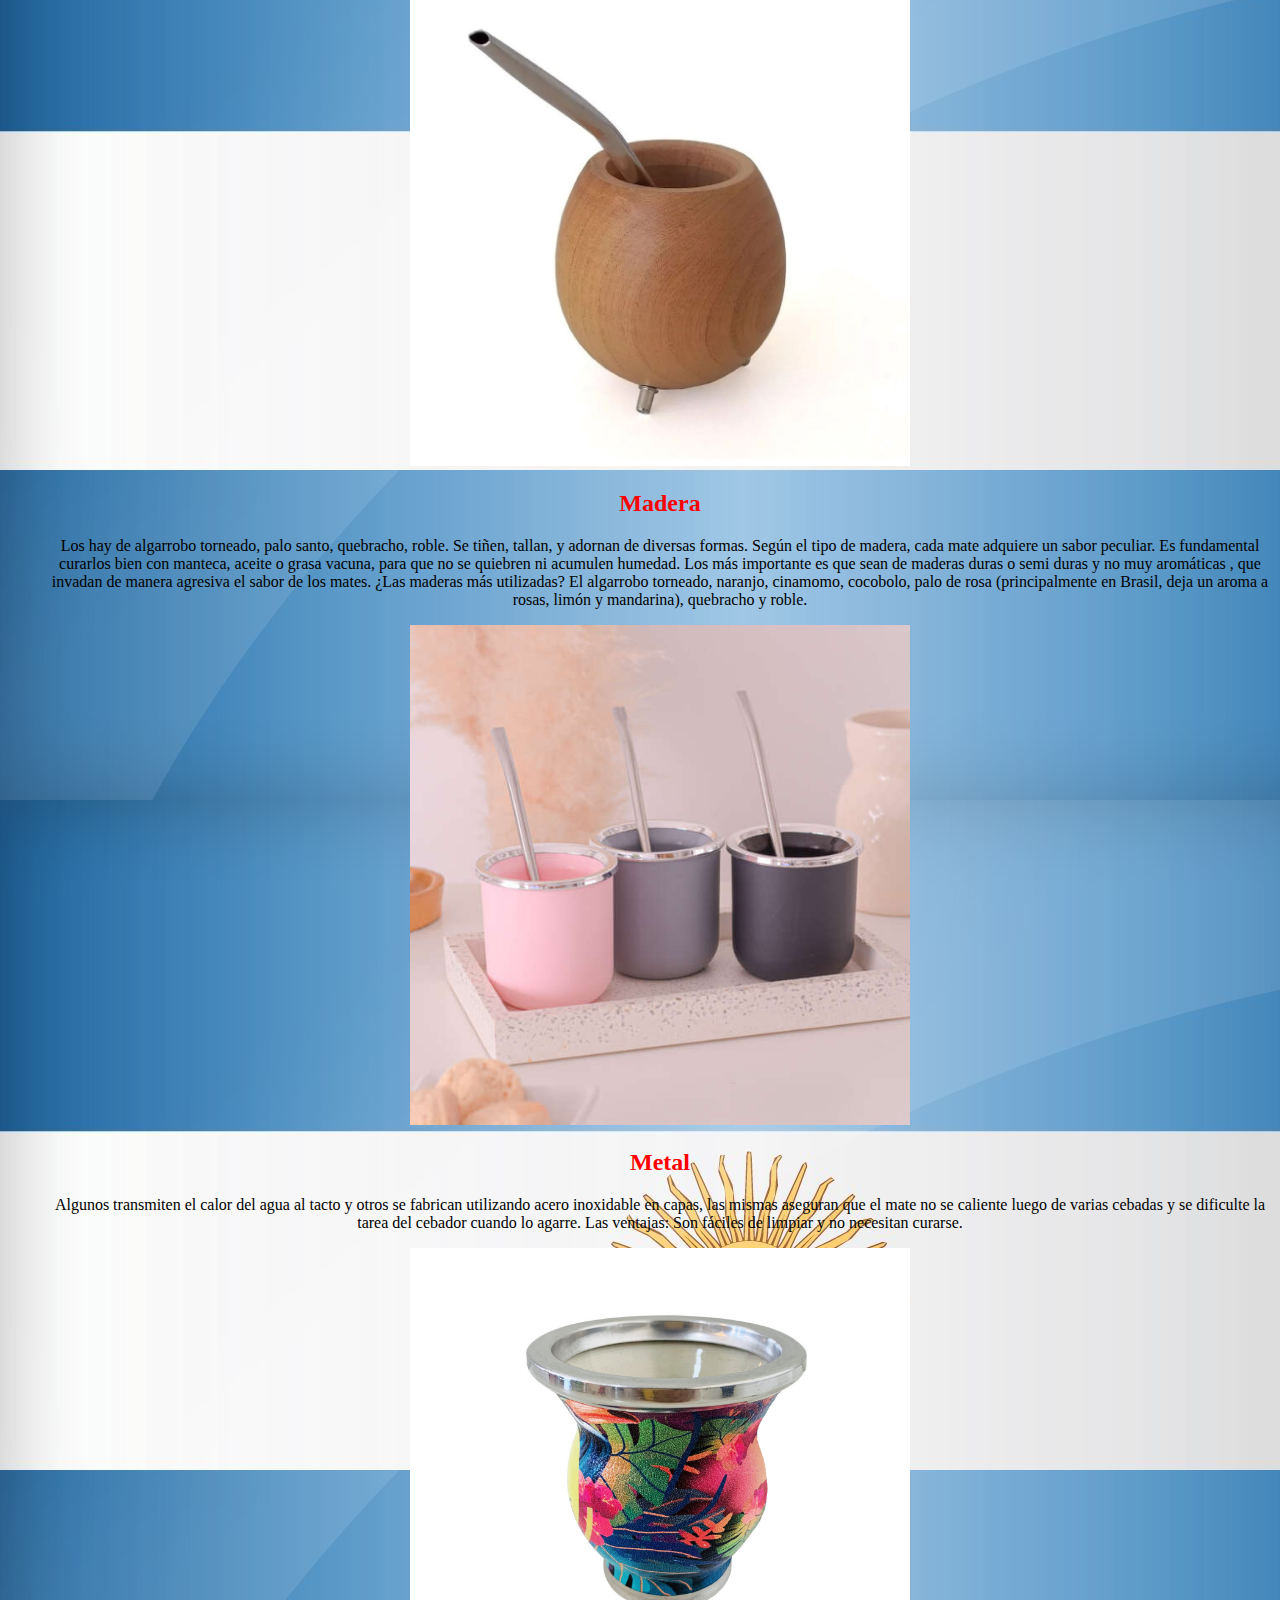
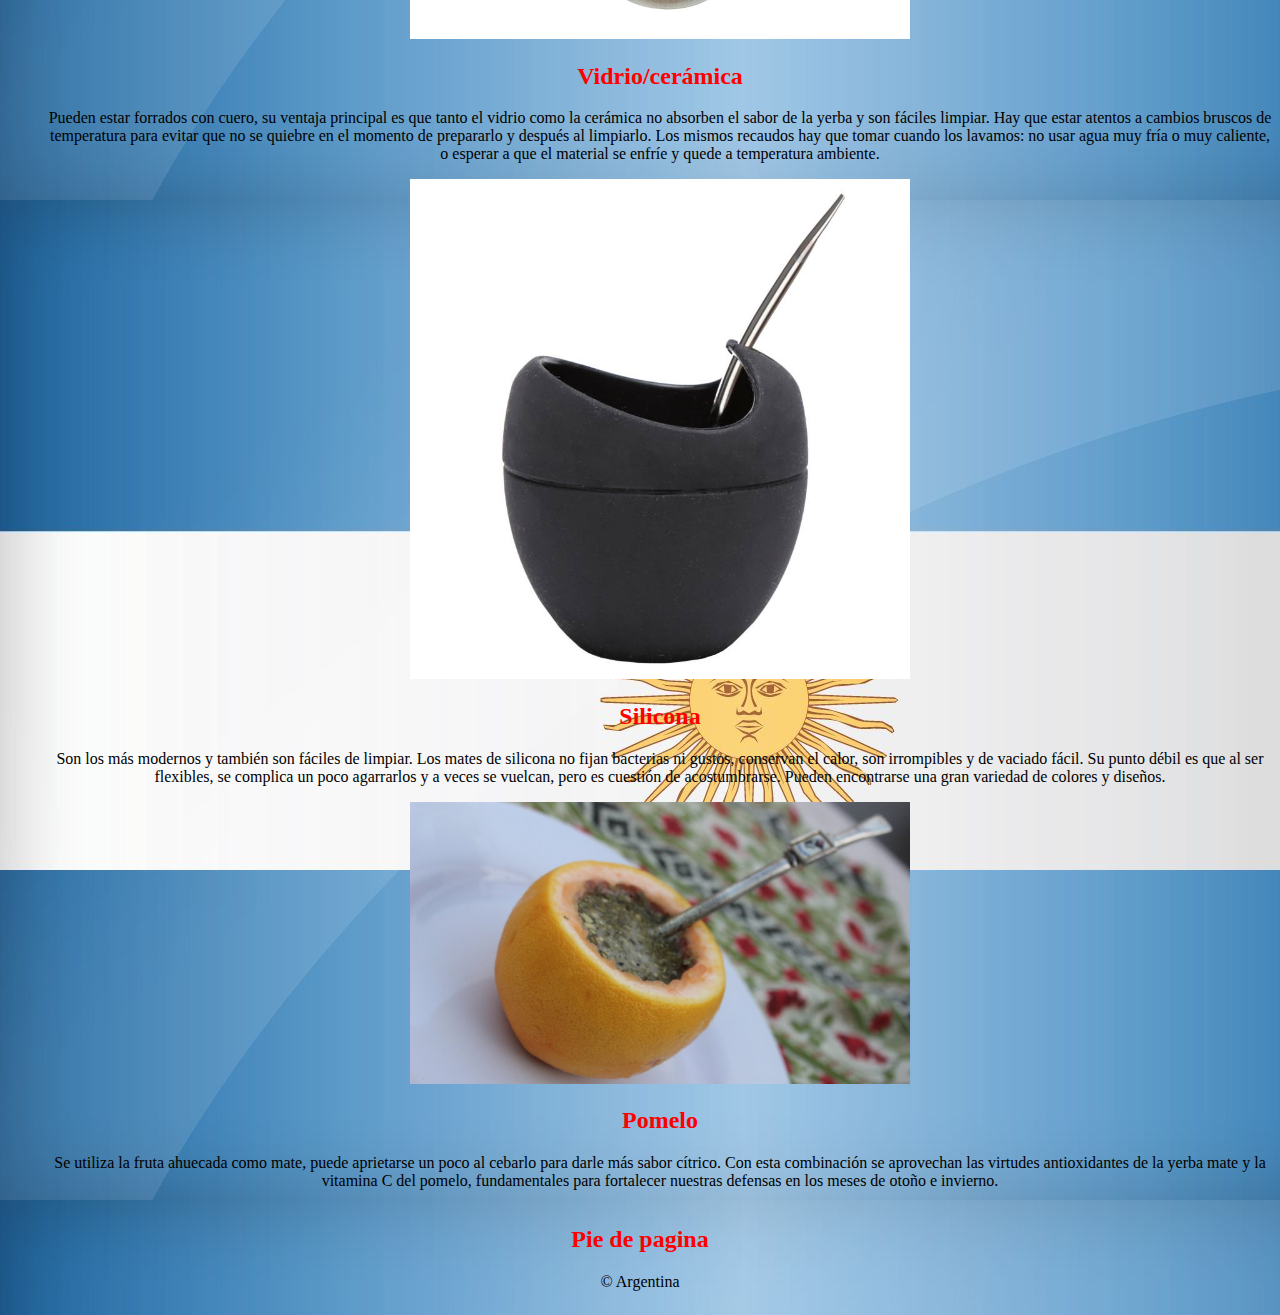
==== commit 2c4ac0b0: "Revert "Revert "Footer""" ====
--- a/mates-y-bombillas.html
+++ b/mates-y-bombillas.html
@@ -10,7 +10,7 @@
         integrity="sha384-Zenh87qX5JnK2Jl0vWa8Ck2rdkQ2Bzep5IDxbcnCeuOxjzrPF/et3URy9Bv1WTRi" crossorigin="anonymous">
 </head>
 
-<body class="text-center">
+<body class="body" class="text-center">
     <nav class="navbar navbar-expand-lg bg-light">
         <div class="container-fluid">
             <div class="collapse navbar-collapse" id="navbarNav">
@@ -127,5 +127,9 @@
             </ul>  
         </div>
     </main>
+    <footer>
+        <h2>Pie de pagina</h2>
+        <p>&copy; Argentina</p>
+    </footer>
 </body>
 </html>--- a/css/style.css
+++ b/css/style.css
@@ -1,8 +1,9 @@
 *{
-    background-color: #dbbfc7;
+    background-color: none;
 }
-body{
+.body{
     display: flex;
+    background-image:url("../images/IMGFondo.jpg");
     flex-direction: column;
     text-align: center;
     align-items: center;
@@ -19,9 +20,8 @@
     max-width: var(--max-size);
     max-height: var(--max-size);
 }
-h1{
-   
+h1, h2{
 
-    color: rgb(255, 255, 0);
+    color: rgb(255, 0, 0);
 
 }
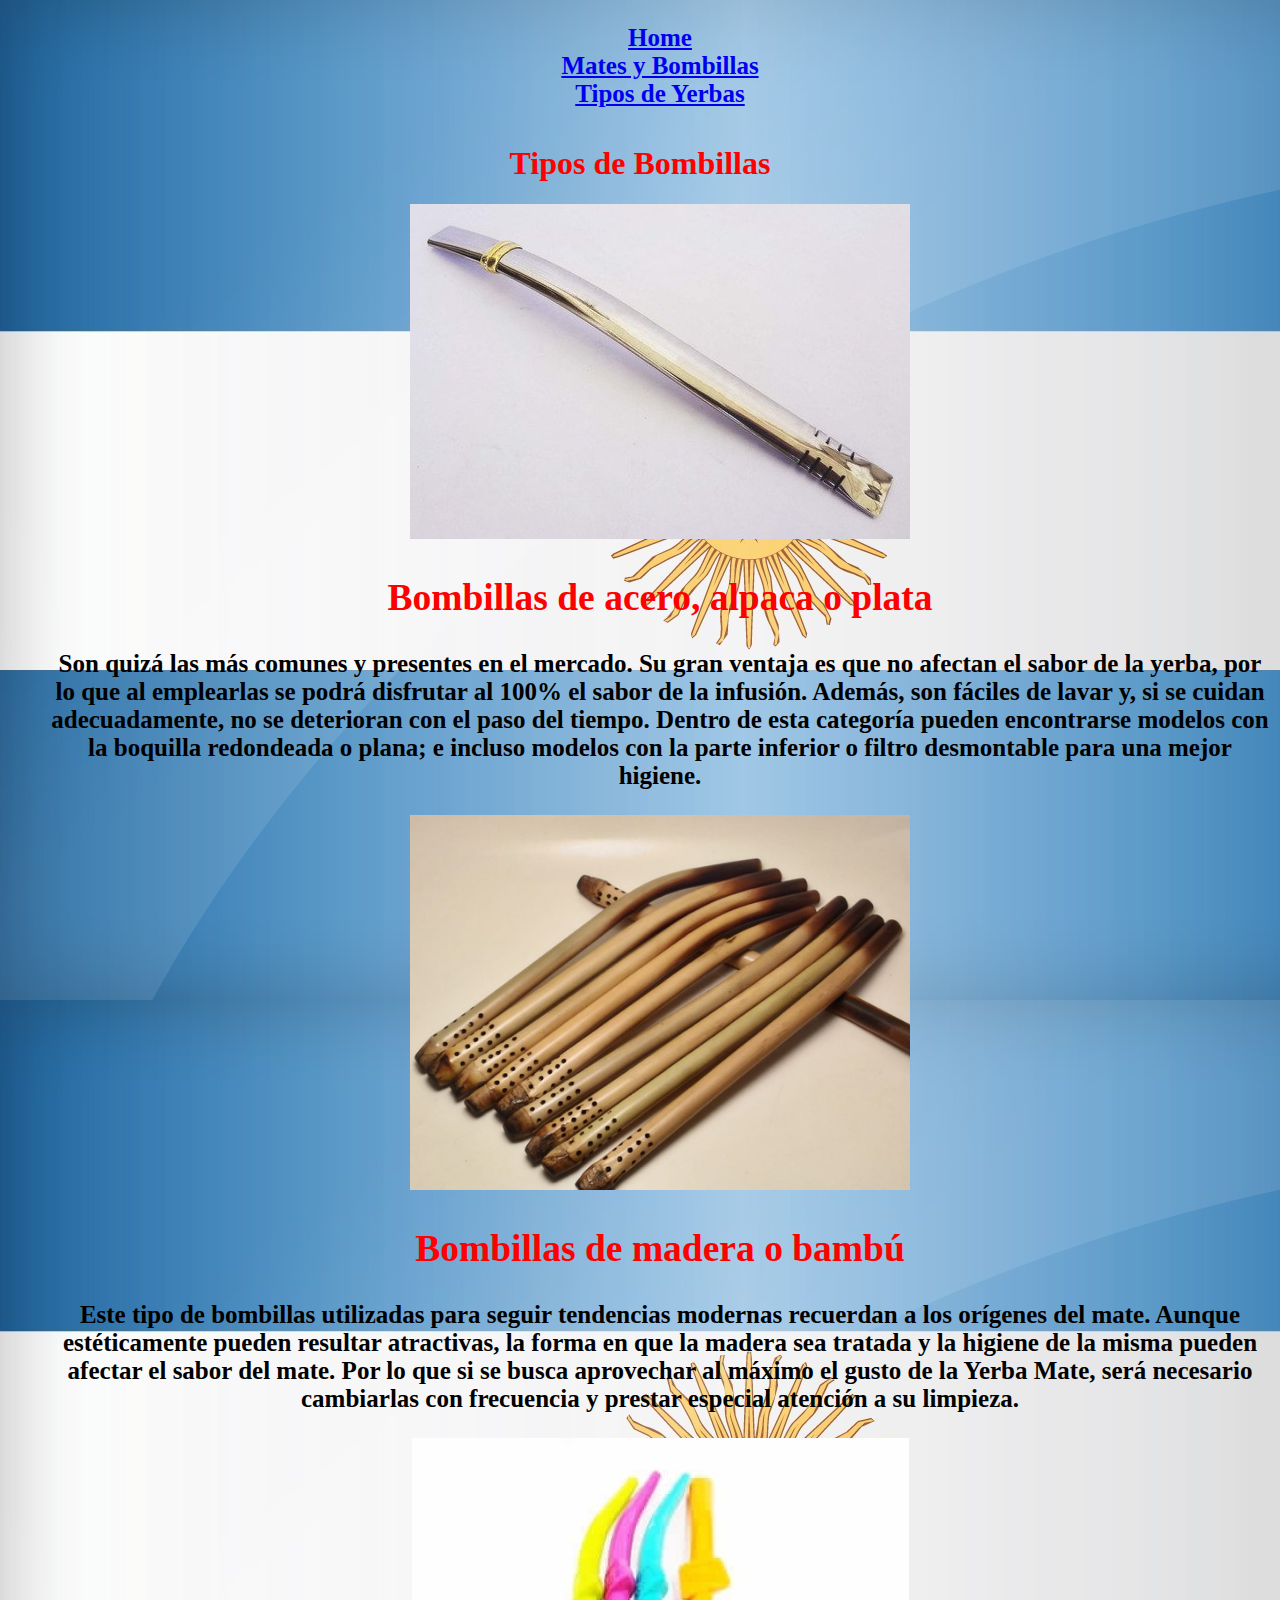
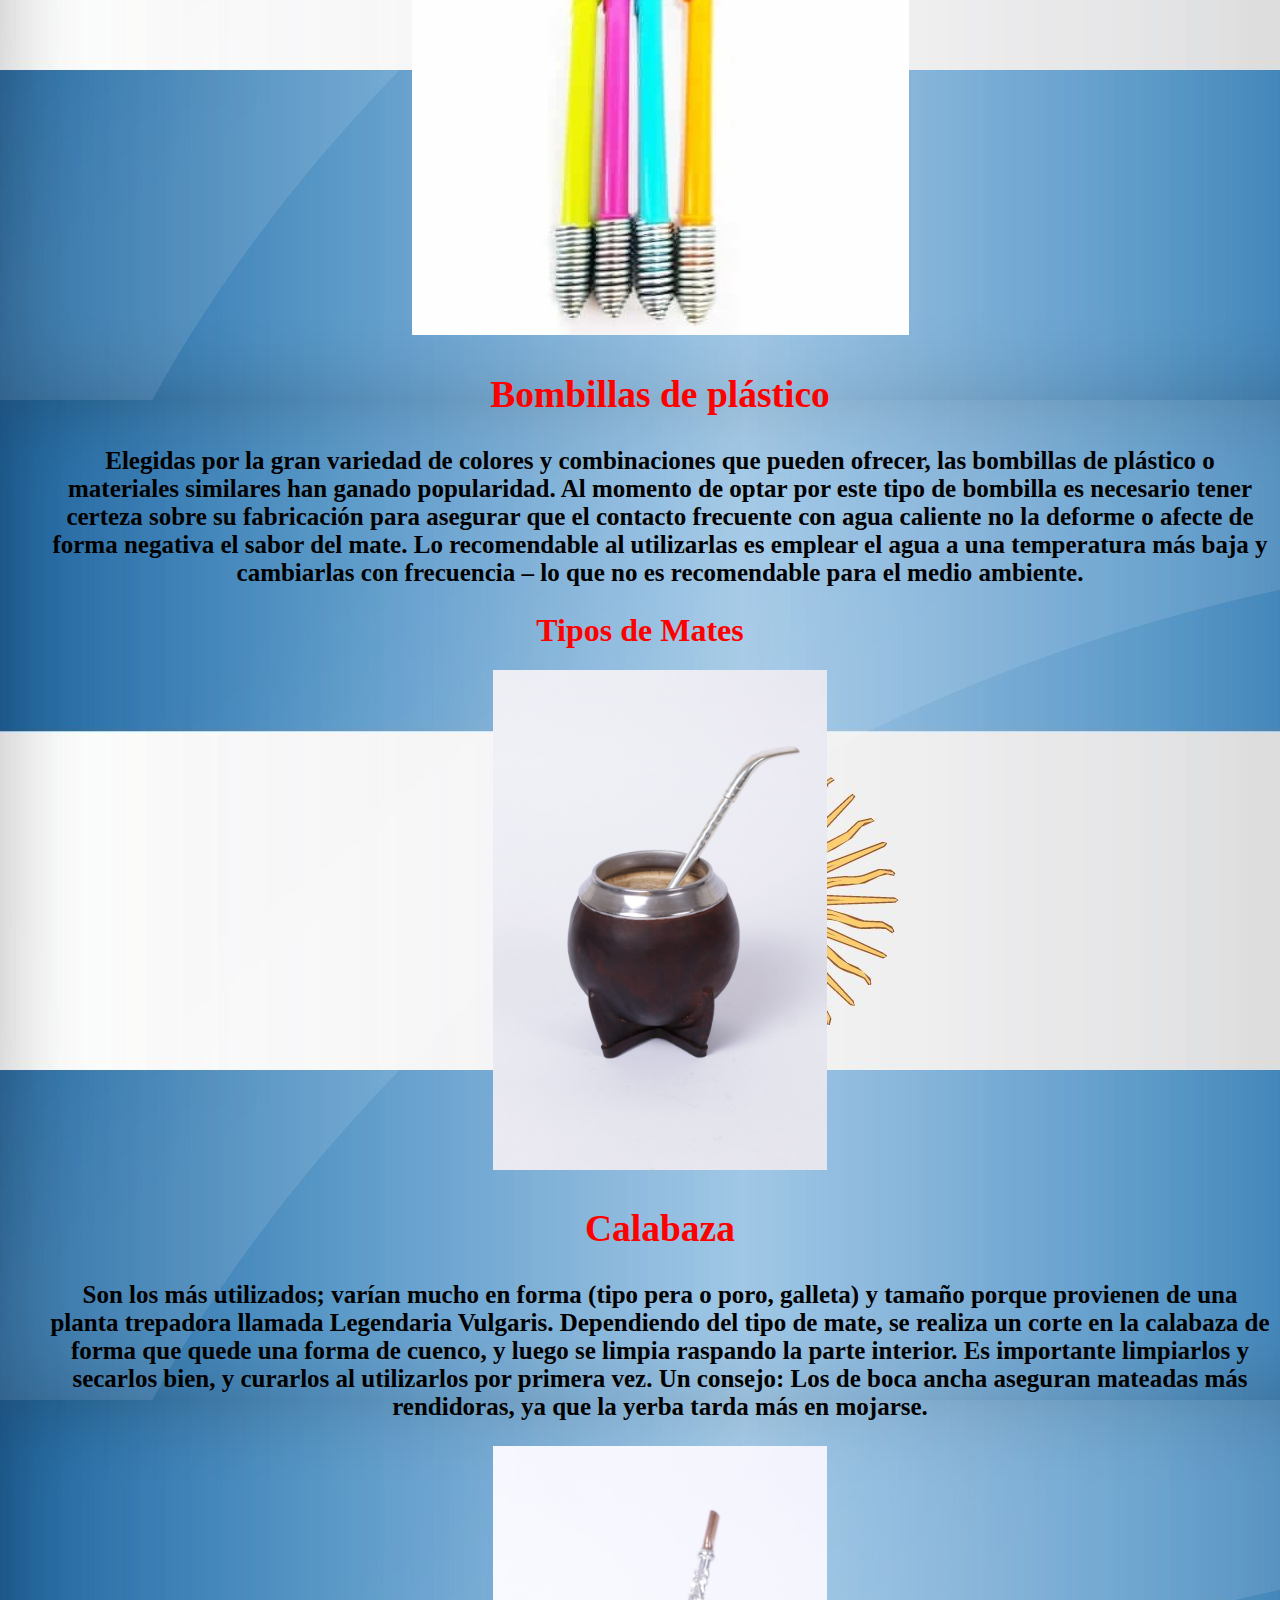
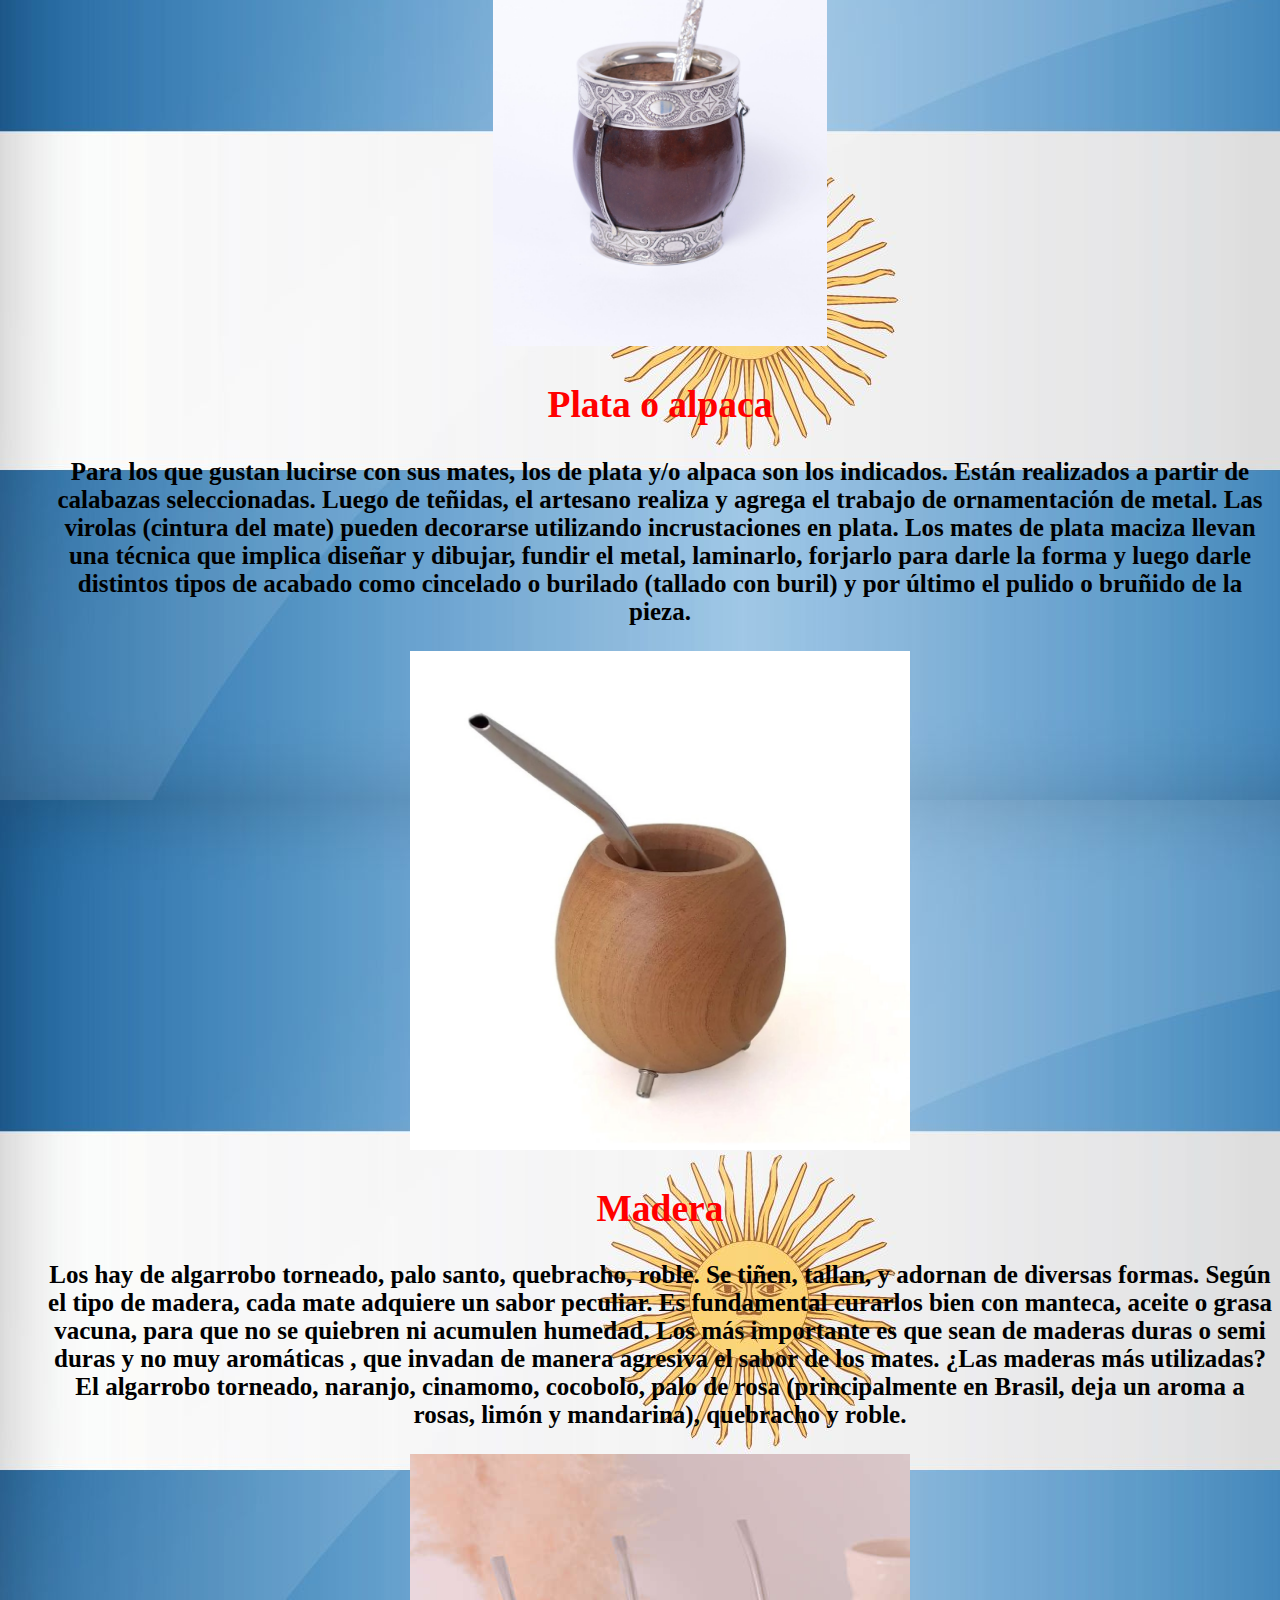
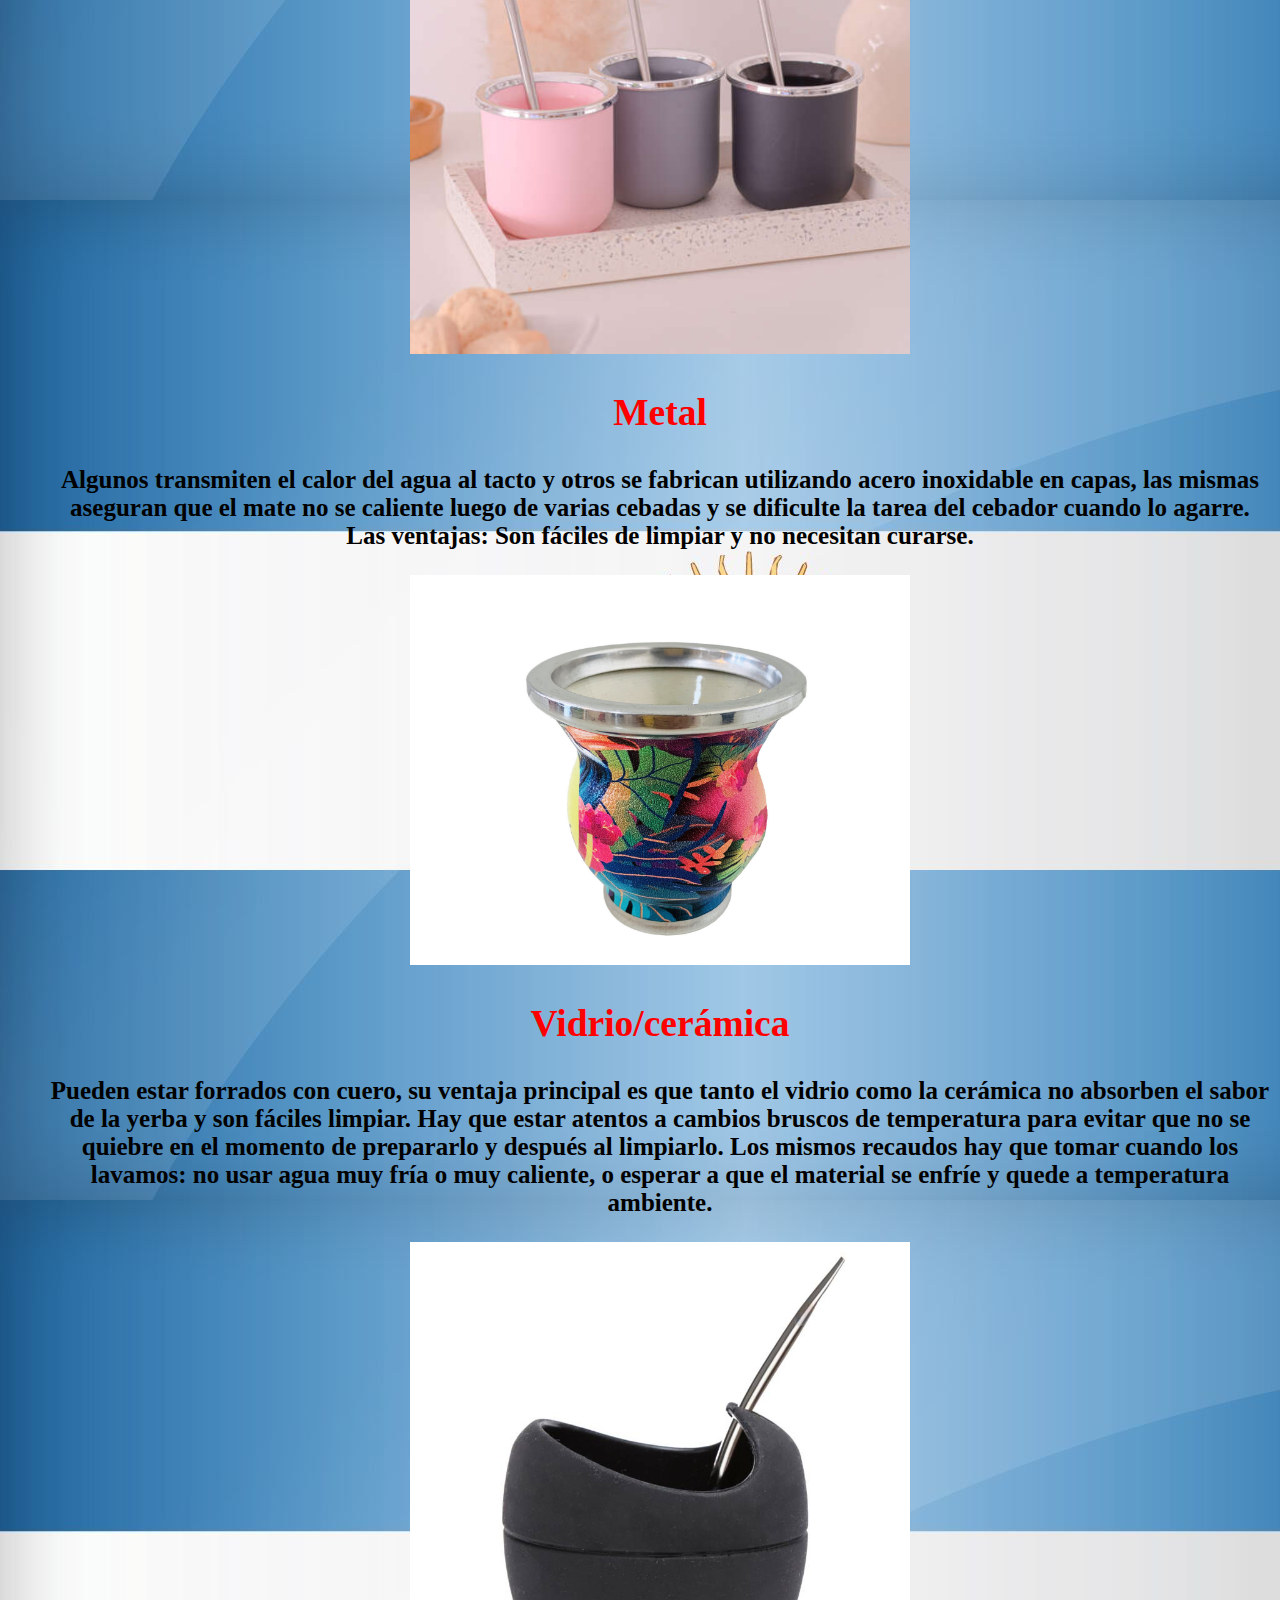
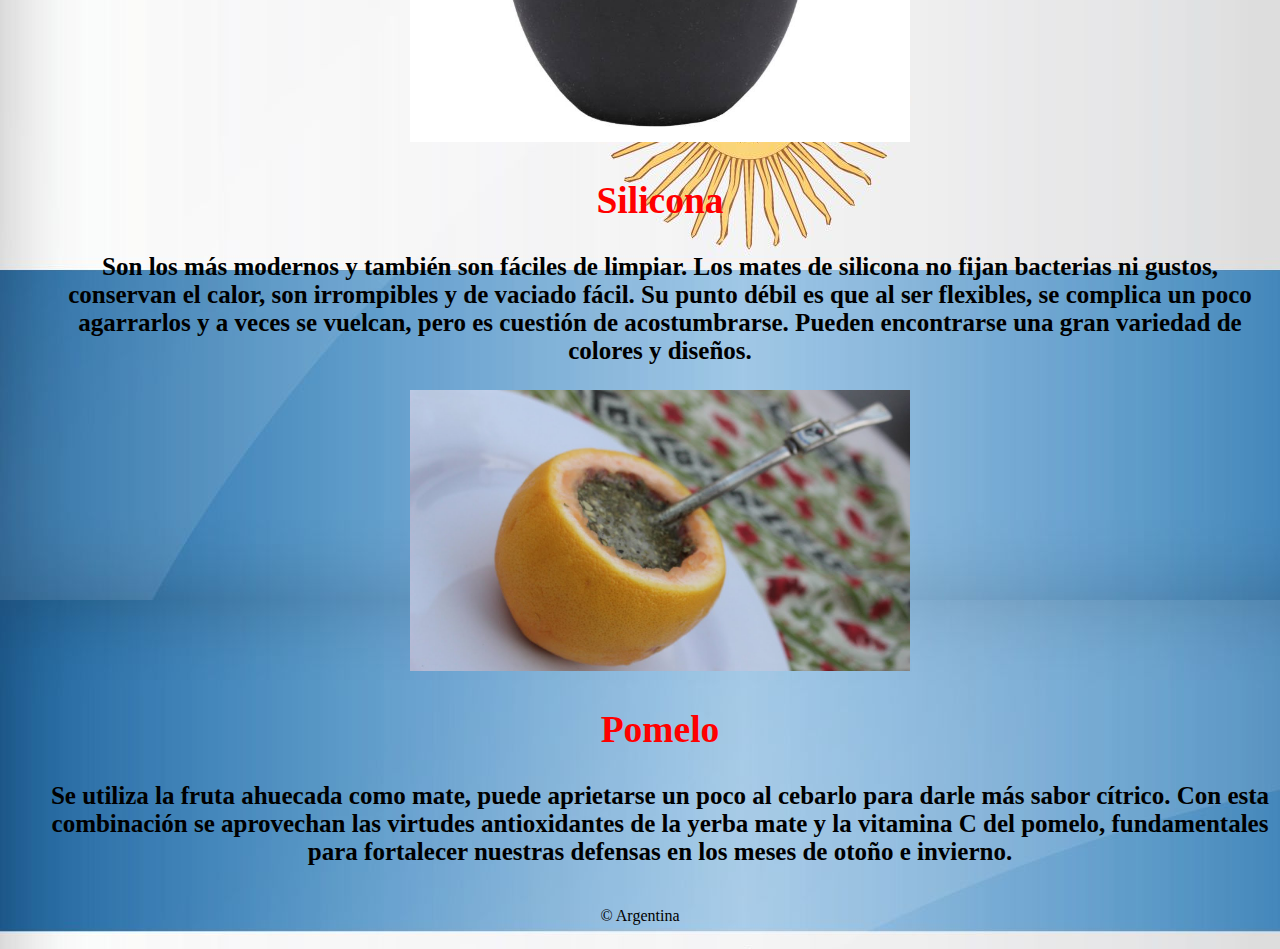
==== commit a714f6af: "arreglo problemas en css y acomodo el pie de pagina" ====
--- a/mates-y-bombillas.html
+++ b/mates-y-bombillas.html
@@ -128,7 +128,6 @@
         </div>
     </main>
     <footer>
-        <h2>Pie de pagina</h2>
         <p>&copy; Argentina</p>
     </footer>
 </body>
--- a/css/style.css
+++ b/css/style.css
@@ -1,9 +1,13 @@
-*{
-    background-color: none;
+
+*{ 
+
+    background-color:none;
 }
+
 .body{
     display: flex;
     background-image:url("../images/IMGFondo.jpg");
+
     flex-direction: column;
     text-align: center;
     align-items: center;
@@ -11,17 +15,22 @@
     
 }
 nav li a:hover {
-    background-color: #d194a7;
+    background-color: #ccc1c1;
 }
-ul li{
+
+  div ul li{
     list-style: none;
-}
+
+   font-weight: bold;
+    font-size: 25px;
+    
+  }
 img{
     max-width: var(--max-size);
     max-height: var(--max-size);
 }
+
 h1, h2{
+    color: rgb(255, 0, 0);
+}
 
-    color: rgb(255, 0, 0);
-
-}
